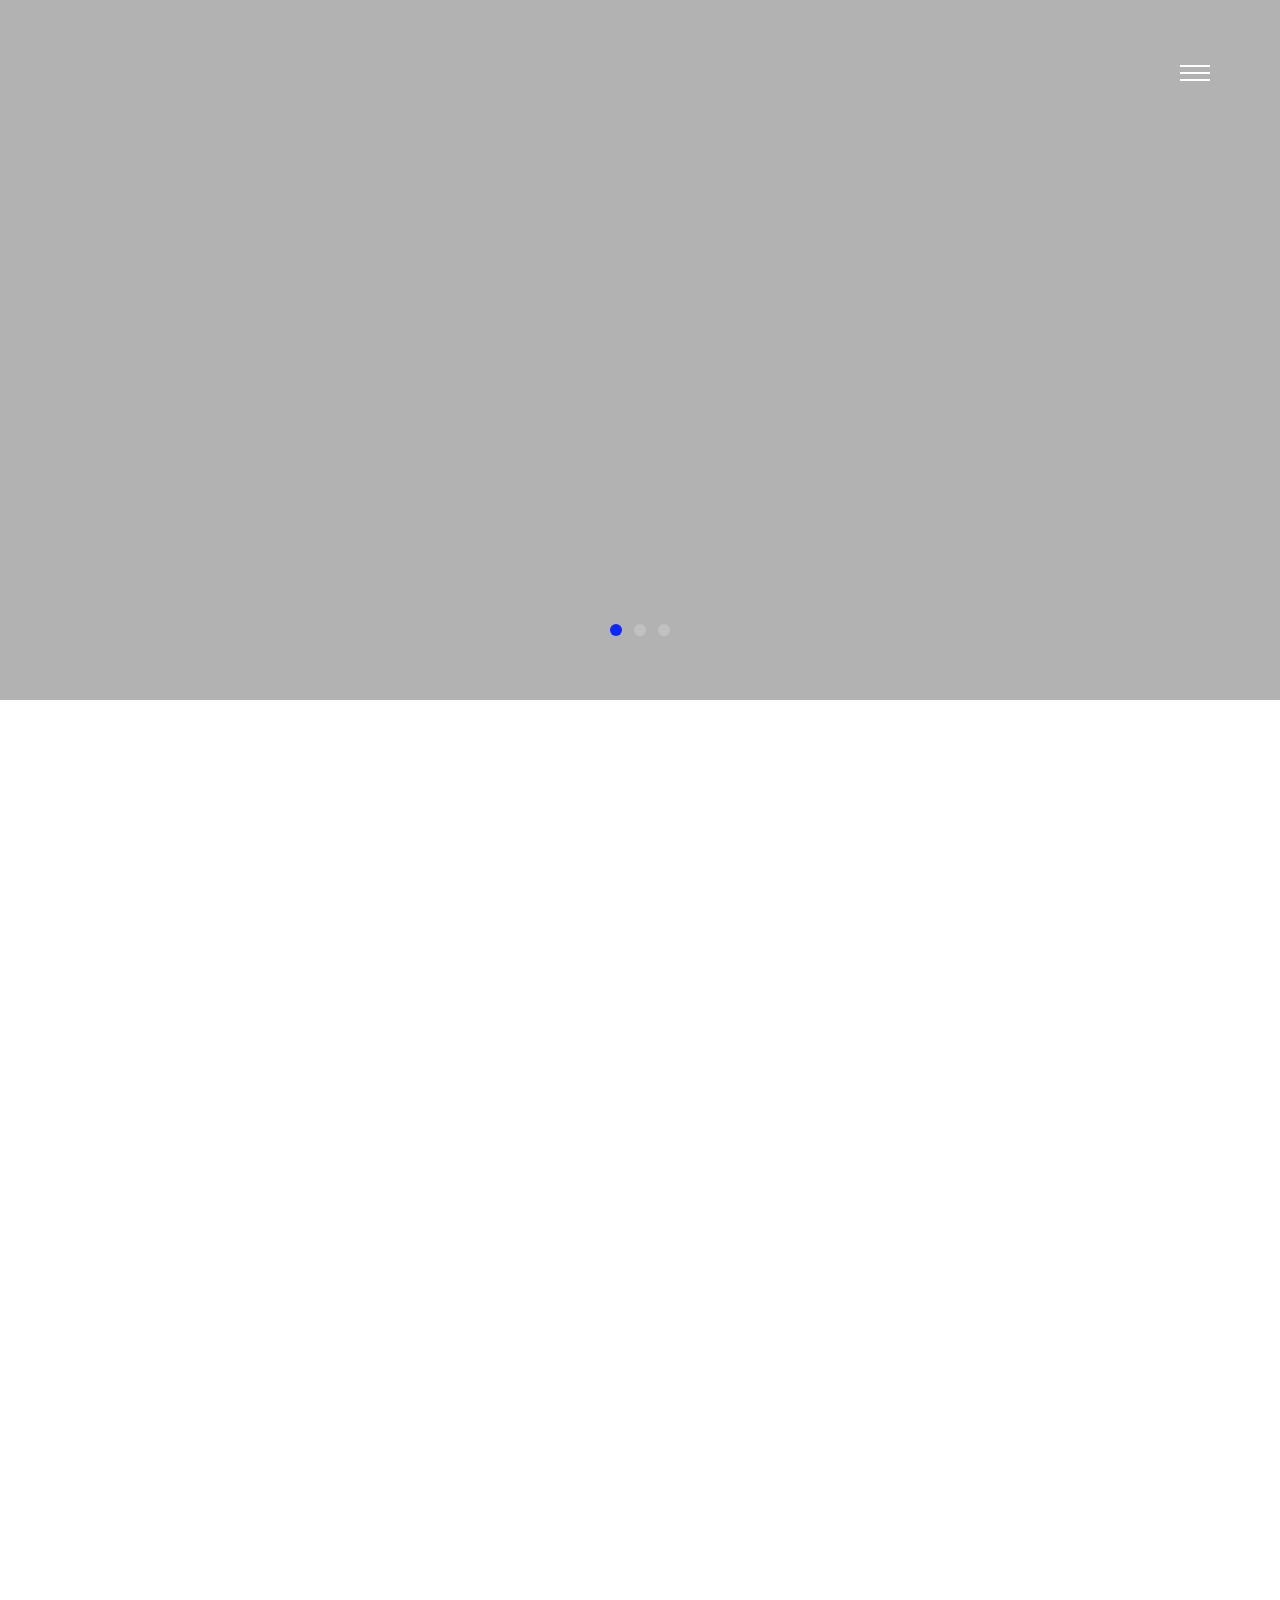
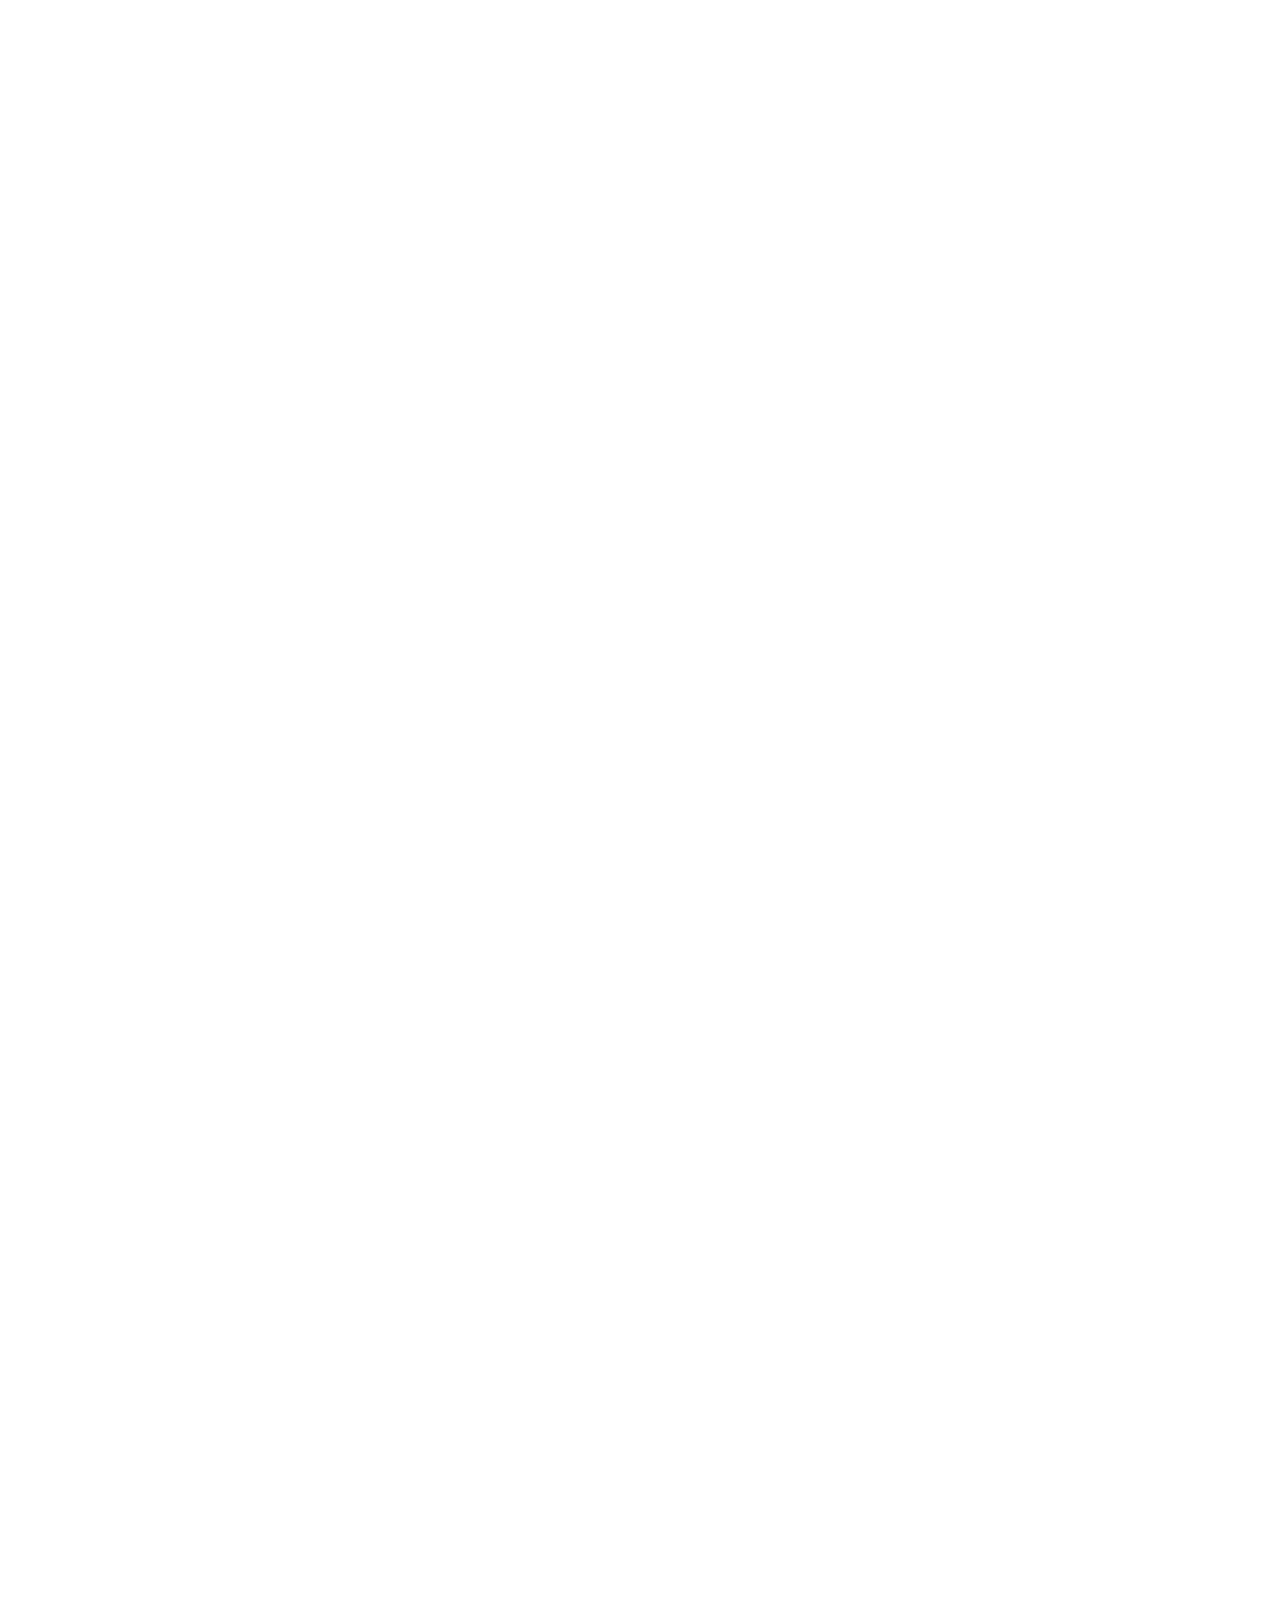
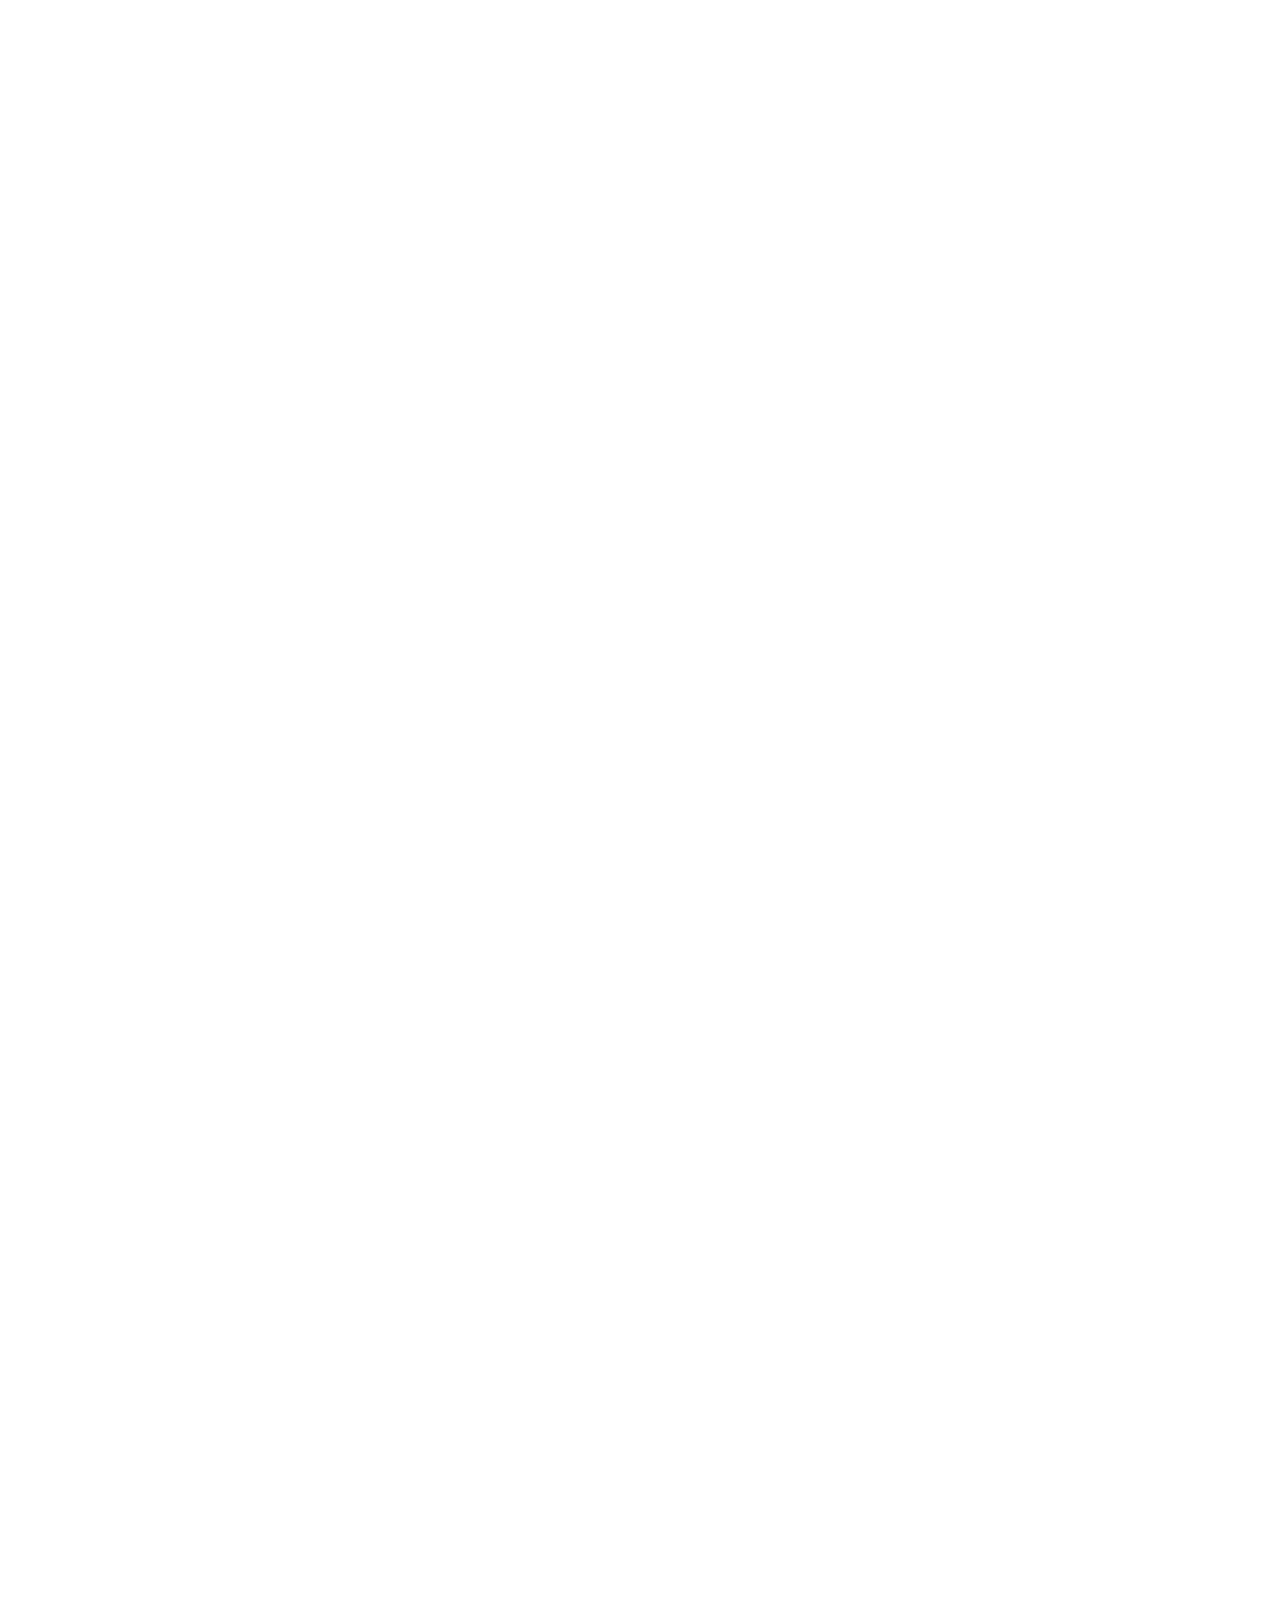
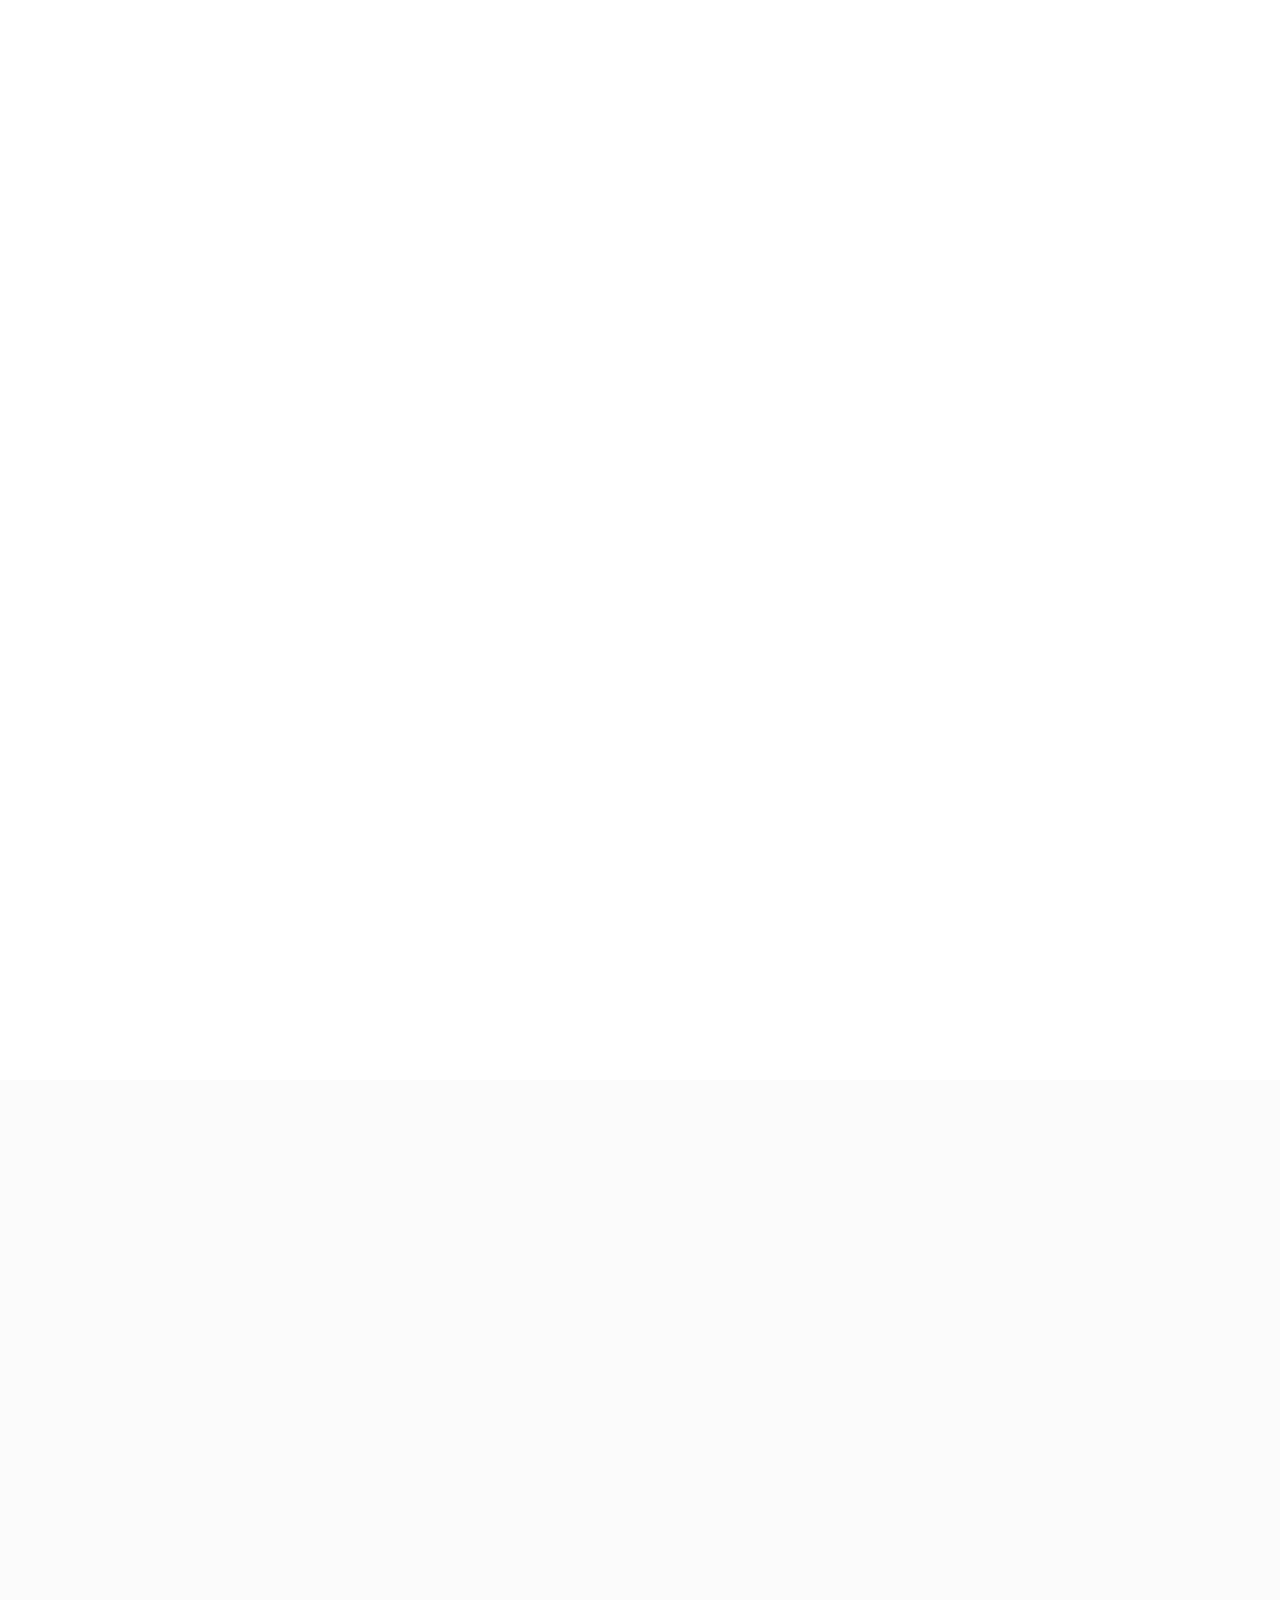
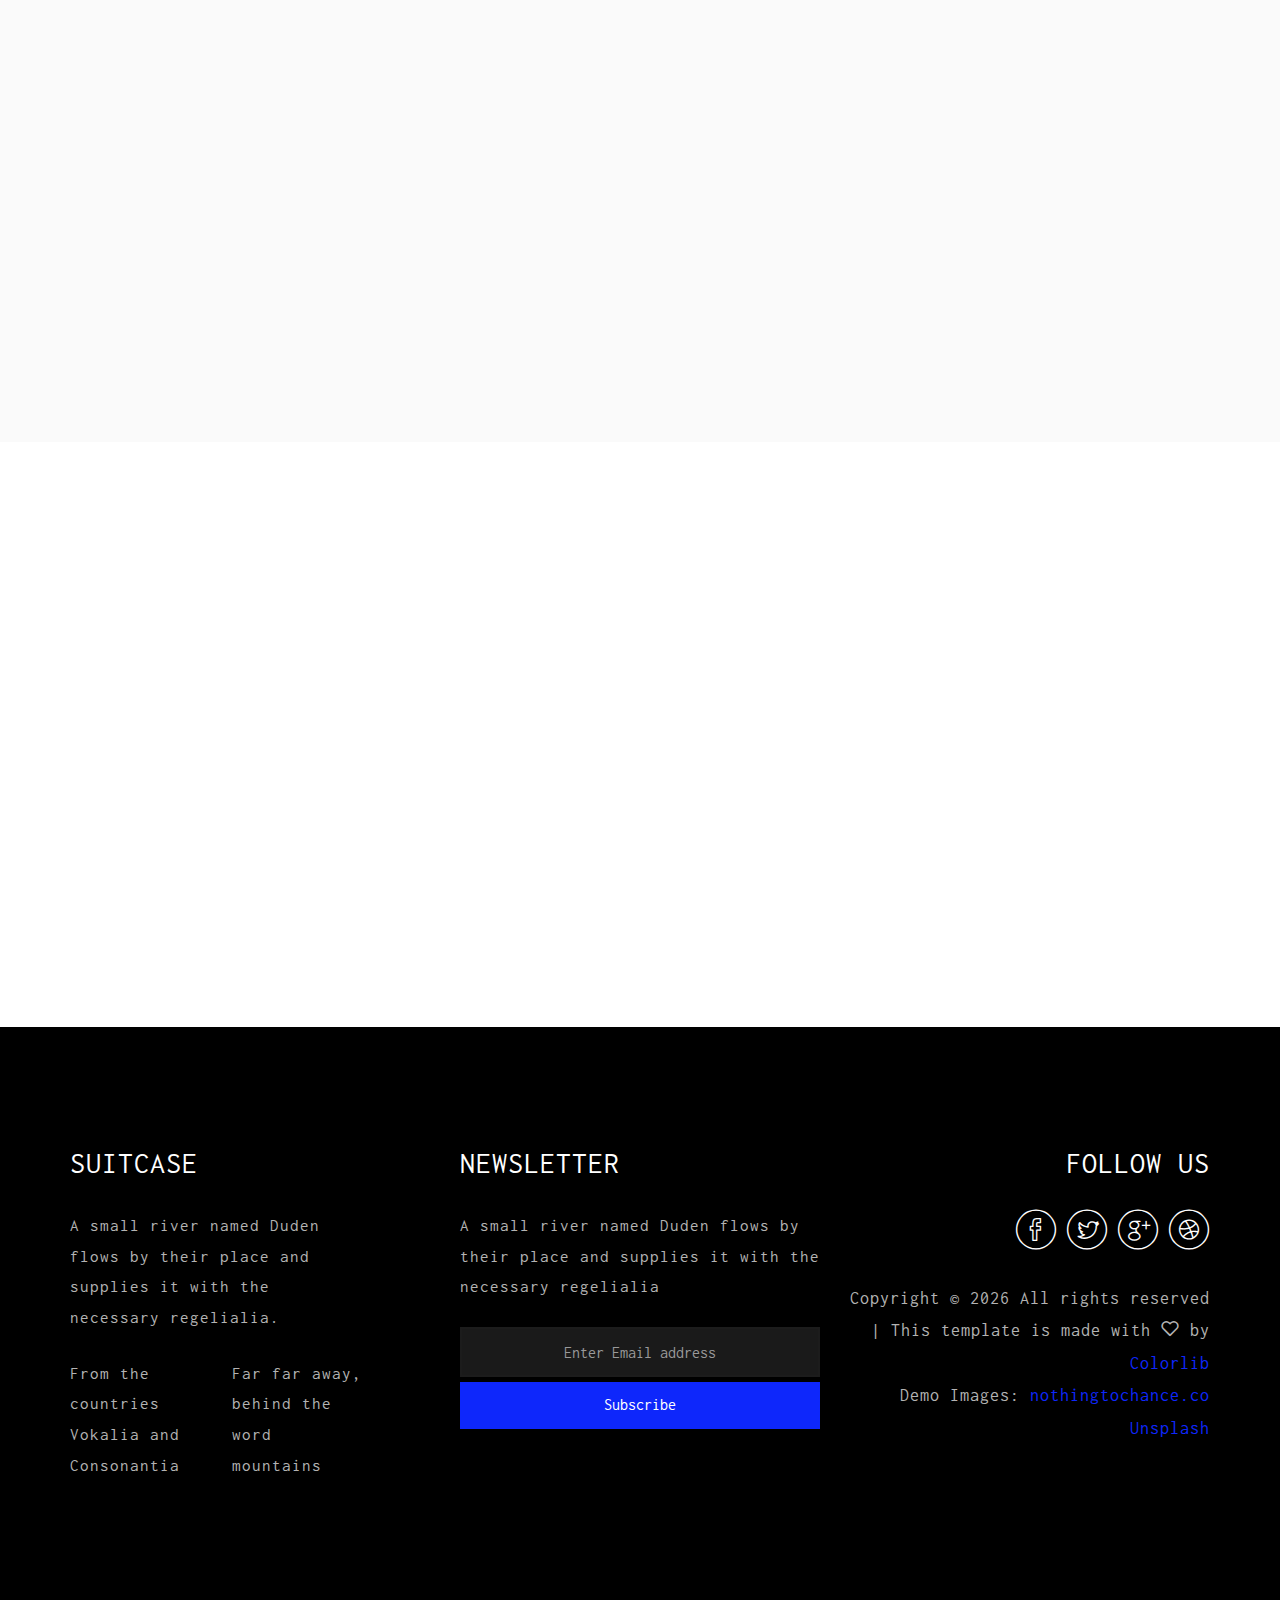
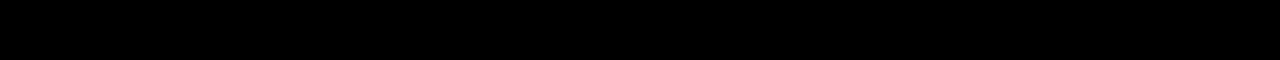
==== index.html @ 8793010b "Imagens" ====
<!DOCTYPE HTML>
<html>

<head>
    <meta charset="utf-8">
    <meta http-equiv="X-UA-Compatible" content="IE=edge">
    <title>vcpersike</title>
    <meta name="viewport" content="width=device-width, initial-scale=1">
    <meta name="description" content="" />
    <meta name="keywords" content="" />
    <meta name="author" content="" />

    <!-- Facebook and Twitter integration -->
    <meta property="og:title" content="" />
    <meta property="og:image" content="" />
    <meta property="og:url" content="" />
    <meta property="og:site_name" content="" />
    <meta property="og:description" content="" />
    <meta name="twitter:title" content="" />
    <meta name="twitter:image" content="" />
    <meta name="twitter:url" content="" />
    <meta name="twitter:card" content="" />

    <!-- Place favicon.ico and apple-touch-icon.png in the root directory -->
    <link rel="shortcut icon" href="favicon.ico">

    <link href="https://fonts.googleapis.com/css?family=Inconsolata:400,700" rel="stylesheet">

    <!-- Animate.css -->
    <link rel="stylesheet" href="css/animate.css">
    <!-- Icomoon Icon Fonts-->
    <link rel="stylesheet" href="css/icomoon.css">
    <!-- Bootstrap  -->
    <link rel="stylesheet" href="css/bootstrap.css">
    <!-- Flexslider  -->
    <link rel="stylesheet" href="css/flexslider.css">
    <!-- Flexslider  -->
    <link rel="stylesheet" href="css/flexslider.css">
    <!-- Owl Carousel -->
    <link rel="stylesheet" href="css/owl.carousel.min.css">
    <link rel="stylesheet" href="css/owl.theme.default.min.css">

    <link rel="stylesheet" href="css/style.css">


    <!-- Modernizr JS -->
    <script src="js/modernizr-2.6.2.min.js"></script>
    <!-- FOR IE9 below -->
    <!--[if lt IE 9]>
	<script src="js/respond.min.js"></script>
	<![endif]-->

</head>

<body>

    <nav id="colorlib-main-nav" role="navigation">
        <a href="#" class="js-colorlib-nav-toggle colorlib-nav-toggle active"><i></i></a>
        <div class="js-fullheight colorlib-table">
            <div class="colorlib-table-cell js-fullheight">
                <ul>
                    <li><a href="index.html">Home</a></li>
                    <li><a href="work.html">Trabalhos</a></li>
                    <li><a href="services.html">Serviços</a></li>
                    <li><a href="blog.html">Apresentações</a></li>
                    <li><a href="about.html">Sobre</a></li>
                    <li><a href="contact.html">Contato</a></li>
                </ul>
            </div>
        </div>
    </nav>

    <div id="colorlib-page">
        <header>
            <div class="container">
                <div class="row">
                    <div class="col-md-12">
                        <div class="colorlib-navbar-brand">
                            <a class="colorlib-logo" href="index.html"></a>
                        </div>
                        <a href="#" class="js-colorlib-nav-toggle colorlib-nav-toggle"><i></i></a>
                    </div>
                </div>
            </div>
        </header>
        <aside id="colorlib-hero">
            <div class="flexslider">
                <ul class="slides">
                    <li style="background-image: url(/vcpersike.github.io/images/IMG/gif001.gif);">
                        <div class="overlay"></div>
                        <div class="container">
                            <div class="row">
                                <div class="col-md-8 col-sm-12 col-md-offset-2 col-md-pull-2 slider-text">
                                    <div class="slider-text-inner">
                                        <h2>Bem-Vindos</h2>
                                        <h1>Minhas ideias e degustações da vida</h1>
                                        <p><a class="btn btn-primary btn-learn">Veja Aqui!</a></p>
                                    </div>
                                </div>
                            </div>
                        </div>
                    </li>
                    <li style="background-image: url(images/img_bg_2.jpg);">
                        <div class="overlay"></div>
                        <div class="container">
                            <div class="row">
                                <div class="col-md-8 col-sm-12 col-md-offset-2 col-md-pull-2 slider-text">
                                    <div class="slider-text-inner">
                                        <h2>Apresentações</h2>
                                        <h1>Projetos Pessoais &amp; e Cursos </h1>
                                        <p><a class="btn btn-primary btn-learn">Veja Aqui!</a></p>
                                    </div>
                                </div>
                            </div>
                        </div>
                    </li>
                    <li style="background-image: url(images/img_bg_3.jpg);">
                        <div class="overlay"></div>
                        <div class="container">
                            <div class="row">
                                <div class="col-md-8 col-sm-12 col-md-offset-2 col-md-pull-2 slider-text">
                                    <div class="slider-text-inner">
                                        <h2>Experiências Profissionais</h2>
                                        <h1>Currículo e Atividades Sociais</h1>
                                        <p><a class="btn btn-primary btn-learn">Veja Aqui!</a></p>
                                    </div>
                                </div>
                            </div>
                        </div>
                    </li>
                </ul>
            </div>
        </aside>
        <div id="colorlib-services">
            <div class="container">
                <div class="row">
                    <div class="col-md-8 col-md-offset-2 text-center animate-box intro-heading">
                        <h2>Lista de Projetos</h2>
                    </div>
                </div>
                <div class="row">
                    <div class="col-md-4 animate-box">
                        <div class="services">
                            <span class="icon"><i class="icon-pen3"></i></span>
                            <div class="desc">
                                <h3>Pokedex com Angular</h3>
                                <p>Desenvolvondo uma pokedex com angular</p>
                            </div>
                        </div>
                    </div>
                    <div class="col-md-4 animate-box">
                        <div class="services">
                            <span class="icon"><i class="icon-diamond"></i></span>
                            <div class="desc">
                                <h3>Web Development</h3>
                                <p>Separated they live in Bookmarksgrove right at the coast</p>
                            </div>
                        </div>
                    </div>
                    <div class="col-md-4 animate-box">
                        <div class="services">
                            <span class="icon"><i class="icon-paperplane"></i></span>
                            <div class="desc">
                                <h3>Help &amp; Support</h3>
                                <p>Separated they live in Bookmarksgrove right at the coast</p>
                            </div>
                        </div>
                    </div>
                </div>
                <div class="row">
                    <div class="col-md-4 animate-box">
                        <div class="services">
                            <span class="icon"><i class="icon-params"></i></span>
                            <div class="desc">
                                <h3>Marketing</h3>
                                <p>Separated they live in Bookmarksgrove right at the coast</p>
                            </div>
                        </div>
                    </div>
                    <div class="col-md-4 animate-box">
                        <div class="services">
                            <span class="icon"><i class="icon-photo"></i></span>
                            <div class="desc">
                                <h3>Digital Marketing</h3>
                                <p>Separated they live in Bookmarksgrove right at the coast</p>
                            </div>
                        </div>
                    </div>
                    <div class="col-md-4 animate-box">
                        <div class="services">
                            <span class="icon"><i class="icon-bulb"></i></span>
                            <div class="desc">
                                <h3>Web Strategy</h3>
                                <p>Separated they live in Bookmarksgrove right at the coast</p>
                            </div>
                        </div>
                    </div>
                </div>
            </div>
        </div>
        <div id="colorlib-work">
            <div class="container-fluid">
                <div class="row">
                    <div class="col-md-8 col-md-offset-2 text-center animate-box intro-heading">
                        <h2>Our Works</h2>
                    </div>
                </div>
                <div class="row">
                    <div class="col-md-6 animate-box text-center">
                        <a href="work-single.html" class="work-img" style="background-image: url(images/work-1.jpg);">
                            <div class="overlay"></div>
                            <div class="desc">
                                <span class="icon"><i class="icon-heart-outline"></i></span>
                                <p class="tag"><span>Illustration</span>, <span>Logo</span></p>
                                <h3>Work 01</h3>
                                <span class="read-more">Read more <i class="icon-arrow-right3"></i></span>
                            </div>
                        </a>
                    </div>
                    <div class="col-md-6 animate-box text-center">
                        <a href="work-single.html" class="work-img" style="background-image: url(images/work-2.jpg);">
                            <div class="overlay"></div>
                            <div class="desc">
                                <span class="icon"><i class="icon-heart-outline"></i></span>
                                <p class="tag"><span>Web Design</span>, <span>UI</span></p>
                                <h3>Work 02</h3>
                                <span class="read-more">Read more <i class="icon-arrow-right3"></i></span>
                            </div>
                        </a>
                    </div>
                    <div class="col-md-6 animate-box text-center">
                        <a href="#" class="work-img" style="background-image: url(images/work-3.jpg);">
                            <div class="overlay"></div>
                            <div class="desc">
                                <span class="icon"><i class="icon-heart-outline"></i></span>
                                <p class="tag"><span>Logo</span>, <span>Illustration</span></p>
                                <h3>Work 03</h3>
                                <span class="read-more">Read more <i class="icon-arrow-right3"></i></span>
                            </div>
                        </a>
                    </div>
                    <div class="col-md-6 animate-box text-center">
                        <a href="work-single.html" class="work-img" style="background-image: url(images/work-4.jpg);">
                            <div class="overlay"></div>
                            <div class="desc">
                                <span class="icon"><i class="icon-heart-outline"></i></span>
                                <p class="tag"><span>Apps</span>, <span>Brand Identity</span></p>
                                <h3>Work 04</h3>
                                <span class="read-more">Read more <i class="icon-arrow-right3"></i></span>
                            </div>
                        </a>
                    </div>
                    <div class="col-md-6 animate-box text-center">
                        <a href="work-single.html" class="work-img" style="background-image: url(images/work-5.jpg);">
                            <div class="overlay"></div>
                            <div class="desc">
                                <span class="icon"><i class="icon-heart-outline"></i></span>
                                <p class="tag"><span>Brand Identity</span>, <span>Logo</span></p>
                                <h3>Work 05</h3>
                                <span class="read-more">Read more <i class="icon-arrow-right3"></i></span>
                            </div>
                        </a>
                    </div>
                    <div class="col-md-6 animate-box text-center">
                        <a href="work-single.html" class="work-img" style="background-image: url(images/work-6.jpg);">
                            <div class="overlay"></div>
                            <div class="desc">
                                <span class="icon"><i class="icon-heart-outline"></i></span>
                                <p class="tag"><span>Brand Identity</span>, <span>Logo</span></p>
                                <h3>Work 06</h3>
                                <span class="read-more">Read more <i class="icon-arrow-right3"></i></span>
                            </div>
                        </a>
                    </div>
                </div>
            </div>
        </div>
        <div id="colorlib-blog">
            <div class="container-fluid">
                <div class="row">
                    <div class="col-md-8 col-md-offset-2 text-center animate-box intro-heading">
                        <h2>Blog</h2>
                    </div>
                </div>
                <div class="row">
                    <div class="blog-flex">
                        <a href="#" class="one-forth blog-img animate-box" style="background-image: url(images/blog-1.jpg);">
                        </a>
                        <div class="three-forth">
                            <div class="row">
                                <div class="col-md-6">
                                    <a href="#" class="f-blog animate-box">
                                        <p class="meta"><span>Brand Content</span> | <span>26 January 2017</span></p>
                                        <h3>A small river named Duden flows by their place</h3>
                                        <p class="read-more">Read more <i class="icon-arrow-right3"></i></p>
                                    </a>
                                    <a href="#" class="f-blog animate-box">
                                        <p class="meta"><span>Brand Content</span> | <span>26 January 2017</span></p>
                                        <h3>The Big Oxmox advised her not to do so, because there were thousands</h3>
                                        <p class="read-more">Read more <i class="icon-arrow-right3"></i></p>
                                    </a>
                                </div>
                                <div class="col-md-6">
                                    <a href="#" class="f-blog animate-box">
                                        <p class="meta"><span>Brand Content</span> | <span>26 January 2017</span></p>
                                        <h3>Bookmarksgrove even the all-powerful Pointing</h3>
                                        <p class="read-more">Read more <i class="icon-arrow-right3"></i></p>
                                    </a>
                                    <a href="#" class="f-blog animate-box">
                                        <p class="meta"><span>Brand Content</span> | <span>26 January 2017</span></p>
                                        <h3>Even the all-powerful Pointing has no control about the blind texts</h3>
                                        <p class="read-more">Read more <i class="icon-arrow-right3"></i></p>
                                    </a>
                                </div>
                            </div>
                        </div>
                    </div>
                </div>
            </div>
        </div>

        <div id="colorlib-counter" class="colorlib-counters">
            <div class="container">
                <div class="row">
                    <div class="col-md-8 col-md-offset-2 text-center animate-box intro-heading">
                        <h2>Fun Facts</h2>
                        <p>A small river named Duden flows by their place and supplies it with the necessary regelialia. It is a paradisematic country, in which roasted parts of sentences fly into your mouth.</p>
                    </div>
                </div>
                <div class="row animate-box">
                    <div class="col-md-10 col-md-offset-1">
                        <div class="row">
                            <div class="col-md-4 text-center">
                                <span class="colorlib-counter js-counter" data-from="0" data-to="456" data-speed="5000" data-refresh-interval="50"></span>
                                <span class="colorlib-counter-label">Coffee</span>
                            </div>
                            <div class="col-md-4 text-center">
                                <span class="colorlib-counter js-counter" data-from="0" data-to="899" data-speed="5000" data-refresh-interval="50"></span>
                                <span class="colorlib-counter-label">Done Projects</span>
                            </div>
                            <div class="col-md-4 text-center">
                                <span class="colorlib-counter js-counter" data-from="0" data-to="2000" data-speed="5000" data-refresh-interval="50"></span>
                                <span class="colorlib-counter-label">Subscribers</span>
                            </div>
                        </div>
                    </div>
                </div>
            </div>
        </div>

        <div id="colorlib-testimony" class="colorlib-light-grey">
            <div class="container">
                <div class="row">
                    <div class="col-md-8 col-md-offset-2 text-center animate-box intro-heading">
                        <h2>Our Client Says:</h2>
                    </div>
                </div>
                <div class="row">
                    <div class="col-md-12">
                        <div class="row animate-box">
                            <div class="owl-carousel1">
                                <div class="item">
                                    <div class="testimony-slide text-center active">
                                        <figure>
                                            <img src="images/person1.jpg" alt="user">
                                        </figure>
                                        <blockquote>
                                            <p><i class="icon-quotes-left"></i> Far far away, behind the word mountains, far from the countries Vokalia and Consonantia, there live the blind texts. Separated they live in Bookmarksgrove right at the coast
                                                of the Semantics, a large language ocean.</p>
                                            <span>Andrew Field, Blogger</span>
                                        </blockquote>
                                    </div>
                                </div>
                                <div class="item">
                                    <div class="testimony-slide text-center active">
                                        <figure>
                                            <img src="images/person2.jpg" alt="user">
                                        </figure>
                                        <blockquote>
                                            <p><i class="icon-quotes-left"></i> Separated they live in Bookmarksgrove right at the coast of the Semantics, a large language ocean.</p>
                                            <span>Mark Bubble, Web Designer</span>
                                        </blockquote>
                                    </div>
                                </div>
                                <div class="item">
                                    <div class="testimony-slide text-center active">
                                        <figure>
                                            <img src="images/person3.jpg" alt="user">
                                        </figure>
                                        <blockquote>
                                            <p><i class="icon-quotes-left"></i> Far from the countries Vokalia and Consonantia, there live the blind texts. Separated they live in Bookmarksgrove right at the coast of the Semantics, a large language ocean.
                                            </p>
                                            <span>Adam Smith, Guest</span>
                                        </blockquote>
                                    </div>
                                </div>
                            </div>
                        </div>
                    </div>
                </div>
            </div>
        </div>

        <div id="colorlib-hire">
            <div class="container">
                <div class="row">
                    <div class="col-md-10 col-md-offset-1 col-md-pull-1 animate-box">
                        <h2 class="heading">Are you looking for a web designer?</h2>
                        <p><a href="#" class="btn btn-primary btn-lg">Available for Hire!</a></p>
                    </div>
                </div>
            </div>
        </div>

        <footer>
            <div id="footer">
                <div class="container">
                    <div class="row">
                        <div class="col-md-4 col-pb-sm">
                            <div class="row">
                                <div class="col-md-10">
                                    <h2>Suitcase</h2>
                                    <p>A small river named Duden flows by their place and supplies it with the necessary regelialia.
                                    </p>
                                    <div class="row">
                                        <div class="col-md-6">
                                            <p>From the countries Vokalia and Consonantia</p>
                                        </div>
                                        <div class="col-md-6">
                                            <p>Far far away, behind the word mountains</p>
                                        </div>
                                    </div>
                                </div>
                            </div>
                        </div>
                        <div class="col-md-4 col-pb-sm">
                            <h2>Newsletter</h2>
                            <p>A small river named Duden flows by their place and supplies it with the necessary regelialia
                            </p>
                            <div class="subscribe text-center">
                                <div class="form-group">
                                    <input type="text" class="form-control text-center" placeholder="Enter Email address">
                                    <input type="submit" value="Subscribe" class="btn btn-primary btn-custom">
                                </div>
                            </div>
                        </div>
                        <div class="col-md-4 col-pb-sm right-display">
                            <h2>Follow Us</h2>
                            <p class="colorlib-social-icons colorlib-social-icons2">
                                <a href="#"><i class="icon-facebook4"></i></a>
                                <a href="#"><i class="icon-twitter3"></i></a>
                                <a href="#"><i class="icon-googleplus"></i></a>
                                <a href="#"><i class="icon-dribbble2"></i></a>
                            </p>
                            <p>
                                <span class="block">
									<!-- Link back to Colorlib can't be removed. Template is licensed under CC BY 3.0. -->
									Copyright &copy;
									<script>document.write(new Date().getFullYear());</script> All rights reserved |
									This template is made with <i class="icon-heart2" aria-hidden="true"></i> by <a
										href="https://colorlib.com" target="_blank">Colorlib</a>
									<!-- Link back to Colorlib can't be removed. Template is licensed under CC BY 3.0. --><br>
								</span>
                                <span class="block">Demo Images: <a href="http://nothingtochance.co/"
										target="_blank">nothingtochance.co</a> <a href="http://unsplash.co/"
										target="_blank">Unsplash</a></span>
                            </p>
                        </div>
                    </div>
                </div>
            </div>
        </footer>

    </div>

    <!-- jQuery -->
    <script src="js/jquery.min.js"></script>
    <!-- jQuery Easing -->
    <script src="js/jquery.easing.1.3.js"></script>
    <!-- Bootstrap -->
    <script src="js/bootstrap.min.js"></script>
    <!-- Waypoints -->
    <script src="js/jquery.waypoints.min.js"></script>
    <!-- Flexslider -->
    <script src="js/jquery.flexslider-min.js"></script>
    <!-- Counters -->
    <script src="js/jquery.countTo.js"></script>
    <!-- Owl Carousel -->
    <script src="js/owl.carousel.min.js"></script>

    <!-- Main JS (Do not remove) -->
    <script src="js/main.js"></script>

</body>

</html>
---- css/icomoon.css ----
@font-face {
  font-family: 'icomoon';
  src:  url('fonts/icomoon.eot?tmere9');
  src:  url('fonts/icomoon.eot?tmere9#iefix') format('embedded-opentype'),
    url('fonts/icomoon.ttf?tmere9') format('truetype'),
    url('fonts/icomoon.woff?tmere9') format('woff'),
    url('fonts/icomoon.svg?tmere9#icomoon') format('svg');
  font-weight: normal;
  font-style: normal;
}

[class^="icon-"], [class*=" icon-"] {
  /* use !important to prevent issues with browser extensions that change fonts */
  font-family: 'icomoon' !important;
  speak: none;
  font-style: normal;
  font-weight: normal;
  font-variant: normal;
  text-transform: none;
  line-height: 1;

  /* Better Font Rendering =========== */
  -webkit-font-smoothing: antialiased;
  -moz-osx-font-smoothing: grayscale;
}

.icon-activity:before {
  content: "\e900";
}
.icon-airplay:before {
  content: "\e901";
}
.icon-alert-circle:before {
  content: "\e902";
}
.icon-alert-octagon:before {
  content: "\e903";
}
.icon-alert-triangle:before {
  content: "\e904";
}
.icon-align-center:before {
  content: "\e905";
}
.icon-align-justify:before {
  content: "\e906";
}
.icon-align-left:before {
  content: "\e907";
}
.icon-align-right:before {
  content: "\e908";
}
.icon-anchor:before {
  content: "\e909";
}
.icon-aperture:before {
  content: "\e90a";
}
.icon-arrow-down3:before {
  content: "\e90b";
}
.icon-arrow-down-circle:before {
  content: "\e90c";
}
.icon-arrow-down-left3:before {
  content: "\e90d";
}
.icon-arrow-down-right3:before {
  content: "\e90e";
}
.icon-arrow-left3:before {
  content: "\e90f";
}
.icon-arrow-left-circle:before {
  content: "\e910";
}
.icon-arrow-right3:before {
  content: "\e911";
}
.icon-arrow-right-circle:before {
  content: "\e912";
}
.icon-arrow-up3:before {
  content: "\e913";
}
.icon-arrow-up-circle:before {
  content: "\e914";
}
.icon-arrow-up-left3:before {
  content: "\e915";
}
.icon-arrow-up-right3:before {
  content: "\e916";
}
.icon-at-sign:before {
  content: "\e917";
}
.icon-award:before {
  content: "\e918";
}
.icon-bar-chart:before {
  content: "\e919";
}
.icon-bar-chart-2:before {
  content: "\e91a";
}
.icon-battery:before {
  content: "\e91b";
}
.icon-battery-charging:before {
  content: "\e91c";
}
.icon-bell2:before {
  content: "\e91d";
}
.icon-bell-off:before {
  content: "\e91e";
}
.icon-bluetooth:before {
  content: "\e91f";
}
.icon-bold2:before {
  content: "\e920";
}
.icon-book2:before {
  content: "\e921";
}
.icon-book-open:before {
  content: "\e922";
}
.icon-bookmark2:before {
  content: "\e923";
}
.icon-box:before {
  content: "\e924";
}
.icon-briefcase2:before {
  content: "\e925";
}
.icon-calendar2:before {
  content: "\e926";
}
.icon-camera2:before {
  content: "\e927";
}
.icon-camera-off:before {
  content: "\e928";
}
.icon-cast:before {
  content: "\e929";
}
.icon-check:before {
  content: "\e92a";
}
.icon-check-circle:before {
  content: "\e92b";
}
.icon-check-square:before {
  content: "\e92c";
}
.icon-chevron-down:before {
  content: "\e92d";
}
.icon-chevron-left:before {
  content: "\e92e";
}
.icon-chevron-right:before {
  content: "\e92f";
}
.icon-chevron-up:before {
  content: "\e930";
}
.icon-chevrons-down:before {
  content: "\e931";
}
.icon-chevrons-left:before {
  content: "\e932";
}
.icon-chevrons-right:before {
  content: "\e933";
}
.icon-chevrons-up:before {
  content: "\e934";
}
.icon-chrome2:before {
  content: "\e935";
}
.icon-circle:before {
  content: "\e936";
}
.icon-clipboard2:before {
  content: "\e937";
}
.icon-clock3:before {
  content: "\e938";
}
.icon-cloud2:before {
  content: "\e939";
}
.icon-cloud-drizzle:before {
  content: "\e93a";
}
.icon-cloud-lightning:before {
  content: "\e93b";
}
.icon-cloud-off:before {
  content: "\e93c";
}
.icon-cloud-rain:before {
  content: "\e93d";
}
.icon-cloud-snow:before {
  content: "\e93e";
}
.icon-code:before {
  content: "\e93f";
}
.icon-codepen2:before {
  content: "\e940";
}
.icon-command2:before {
  content: "\e941";
}
.icon-compass3:before {
  content: "\e942";
}
.icon-copy2:before {
  content: "\e943";
}
.icon-corner-down-left:before {
  content: "\e944";
}
.icon-corner-down-right:before {
  content: "\e945";
}
.icon-corner-left-down:before {
  content: "\e946";
}
.icon-corner-left-up:before {
  content: "\e947";
}
.icon-corner-right-down:before {
  content: "\e948";
}
.icon-corner-right-up:before {
  content: "\e949";
}
.icon-corner-up-left:before {
  content: "\e94a";
}
.icon-corner-up-right:before {
  content: "\e94b";
}
.icon-cpu:before {
  content: "\e94c";
}
.icon-credit-card2:before {
  content: "\e94d";
}
.icon-crop2:before {
  content: "\e94e";
}
.icon-crosshair:before {
  content: "\e94f";
}
.icon-database2:before {
  content: "\e950";
}
.icon-delete:before {
  content: "\e951";
}
.icon-disc:before {
  content: "\e952";
}
.icon-dollar-sign:before {
  content: "\e953";
}
.icon-download4:before {
  content: "\e954";
}
.icon-download-cloud:before {
  content: "\e955";
}
.icon-droplet2:before {
  content: "\e956";
}
.icon-edit:before {
  content: "\e957";
}
.icon-edit-2:before {
  content: "\e958";
}
.icon-edit-3:before {
  content: "\e959";
}
.icon-external-link:before {
  content: "\e95a";
}
.icon-eye2:before {
  content: "\e95b";
}
.icon-eye-off:before {
  content: "\e95c";
}
.icon-facebook3:before {
  content: "\e95d";
}
.icon-fast-forward:before {
  content: "\e95e";
}
.icon-feather:before {
  content: "\e95f";
}
.icon-file:before {
  content: "\e960";
}
.icon-file-minus:before {
  content: "\e961";
}
.icon-file-plus:before {
  content: "\e962";
}
.icon-file-text3:before {
  content: "\e963";
}
.icon-film2:before {
  content: "\e964";
}
.icon-filter2:before {
  content: "\e965";
}
.icon-flag2:before {
  content: "\e966";
}
.icon-folder2:before {
  content: "\e967";
}
.icon-folder-minus2:before {
  content: "\e968";
}
.icon-folder-plus2:before {
  content: "\e969";
}
.icon-git-branch:before {
  content: "\e96a";
}
.icon-git-commit:before {
  content: "\e96b";
}
.icon-git-merge:before {
  content: "\e96c";
}
.icon-git-pull-request:before {
  content: "\e96d";
}
.icon-github2:before {
  content: "\e96e";
}
.icon-gitlab:before {
  content: "\e96f";
}
.icon-globe:before {
  content: "\e970";
}
.icon-grid:before {
  content: "\e971";
}
.icon-hard-drive:before {
  content: "\e972";
}
.icon-hash:before {
  content: "\e973";
}
.icon-headphones2:before {
  content: "\e974";
}
.icon-heart2:before {
  content: "\e975";
}
.icon-help-circle:before {
  content: "\e976";
}
.icon-home4:before {
  content: "\e977";
}
.icon-image2:before {
  content: "\e978";
}
.icon-inbox:before {
  content: "\e979";
}
.icon-info2:before {
  content: "\e97a";
}
.icon-instagram2:before {
  content: "\e97b";
}
.icon-italic2:before {
  content: "\e97c";
}
.icon-layers:before {
  content: "\e97d";
}
.icon-layout:before {
  content: "\e97e";
}
.icon-life-buoy:before {
  content: "\e97f";
}
.icon-link2:before {
  content: "\e980";
}
.icon-link-2:before {
  content: "\e981";
}
.icon-linkedin3:before {
  content: "\e982";
}
.icon-list3:before {
  content: "\e983";
}
.icon-loader:before {
  content: "\e984";
}
.icon-lock2:before {
  content: "\e985";
}
.icon-log-in:before {
  content: "\e986";
}
.icon-log-out:before {
  content: "\e987";
}
.icon-mail5:before {
  content: "\e988";
}
.icon-map3:before {
  content: "\e989";
}
.icon-map-pin:before {
  content: "\e98a";
}
.icon-maximize:before {
  content: "\e98b";
}
.icon-maximize-2:before {
  content: "\e98c";
}
.icon-menu5:before {
  content: "\e98d";
}
.icon-message-circle:before {
  content: "\e98e";
}
.icon-message-square:before {
  content: "\e98f";
}
.icon-mic2:before {
  content: "\e990";
}
.icon-mic-off:before {
  content: "\e991";
}
.icon-minimize:before {
  content: "\e992";
}
.icon-minimize-2:before {
  content: "\e993";
}
.icon-minus2:before {
  content: "\e994";
}
.icon-minus-circle:before {
  content: "\e995";
}
.icon-minus-square:before {
  content: "\e996";
}
.icon-monitor:before {
  content: "\e997";
}
.icon-moon:before {
  content: "\e998";
}
.icon-more-horizontal:before {
  content: "\e999";
}
.icon-more-vertical:before {
  content: "\e99a";
}
.icon-move:before {
  content: "\e99b";
}
.icon-music2:before {
  content: "\e99c";
}
.icon-navigation:before {
  content: "\e99d";
}
.icon-navigation-2:before {
  content: "\e99e";
}
.icon-octagon:before {
  content: "\e99f";
}
.icon-package:before {
  content: "\e9a0";
}
.icon-paperclip:before {
  content: "\e9a1";
}
.icon-pause3:before {
  content: "\e9a2";
}
.icon-pause-circle:before {
  content: "\e9a3";
}
.icon-percent:before {
  content: "\e9a4";
}
.icon-phone2:before {
  content: "\e9a5";
}
.icon-phone-call:before {
  content: "\e9a6";
}
.icon-phone-forwarded:before {
  content: "\e9a7";
}
.icon-phone-incoming:before {
  content: "\e9a8";
}
.icon-phone-missed:before {
  content: "\e9a9";
}
.icon-phone-off:before {
  content: "\e9aa";
}
.icon-phone-outgoing:before {
  content: "\e9ab";
}
.icon-pie-chart2:before {
  content: "\e9ac";
}
.icon-play4:before {
  content: "\e9ad";
}
.icon-play-circle:before {
  content: "\e9ae";
}
.icon-plus2:before {
  content: "\e9af";
}
.icon-plus-circle:before {
  content: "\e9b0";
}
.icon-plus-square:before {
  content: "\e9b1";
}
.icon-pocket:before {
  content: "\e9b2";
}
.icon-power2:before {
  content: "\e9b3";
}
.icon-printer2:before {
  content: "\e9b4";
}
.icon-radio:before {
  content: "\e9b5";
}
.icon-refresh-ccw:before {
  content: "\e9b6";
}
.icon-refresh-cw:before {
  content: "\e9b7";
}
.icon-repeat:before {
  content: "\e9b8";
}
.icon-rewind:before {
  content: "\e9b9";
}
.icon-rotate-ccw:before {
  content: "\e9ba";
}
.icon-rotate-cw:before {
  content: "\e9bb";
}
.icon-rss3:before {
  content: "\e9bc";
}
.icon-save:before {
  content: "\e9bd";
}
.icon-scissors2:before {
  content: "\e9be";
}
.icon-search2:before {
  content: "\e9bf";
}
.icon-send:before {
  content: "\e9c0";
}
.icon-server:before {
  content: "\e9c1";
}
.icon-settings:before {
  content: "\e9c2";
}
.icon-share3:before {
  content: "\e9c3";
}
.icon-share-2:before {
  content: "\e9c4";
}
.icon-shield2:before {
  content: "\e9c5";
}
.icon-shield-off:before {
  content: "\e9c6";
}
.icon-shopping-bag:before {
  content: "\e9c7";
}
.icon-shopping-cart:before {
  content: "\e9c8";
}
.icon-shuffle2:before {
  content: "\e9c9";
}
.icon-sidebar:before {
  content: "\e9ca";
}
.icon-skip-back:before {
  content: "\e9cb";
}
.icon-skip-forward:before {
  content: "\e9cc";
}
.icon-slack:before {
  content: "\e9cd";
}
.icon-slash:before {
  content: "\e9ce";
}
.icon-sliders:before {
  content: "\e9cf";
}
.icon-smartphone:before {
  content: "\e9d0";
}
.icon-speaker:before {
  content: "\e9d1";
}
.icon-square:before {
  content: "\e9d2";
}
.icon-star:before {
  content: "\e9d3";
}
.icon-stop-circle:before {
  content: "\e9d4";
}
.icon-sun2:before {
  content: "\e9d5";
}
.icon-sunrise:before {
  content: "\e9d6";
}
.icon-sunset:before {
  content: "\e9d7";
}
.icon-tablet2:before {
  content: "\e9d8";
}
.icon-tag:before {
  content: "\e9d9";
}
.icon-target2:before {
  content: "\e9da";
}
.icon-terminal2:before {
  content: "\e9db";
}
.icon-thermometer:before {
  content: "\e9dc";
}
.icon-thumbs-down:before {
  content: "\e9dd";
}
.icon-thumbs-up:before {
  content: "\e9de";
}
.icon-toggle-left:before {
  content: "\e9df";
}
.icon-toggle-right:before {
  content: "\e9e0";
}
.icon-trash:before {
  content: "\e9e1";
}
.icon-trash-2:before {
  content: "\e9e2";
}
.icon-trending-down:before {
  content: "\e9e3";
}
.icon-trending-up:before {
  content: "\e9e4";
}
.icon-triangle:before {
  content: "\e9e5";
}
.icon-truck2:before {
  content: "\e9e6";
}
.icon-tv2:before {
  content: "\e9e7";
}
.icon-twitter2:before {
  content: "\e9e8";
}
.icon-type:before {
  content: "\e9e9";
}
.icon-umbrella:before {
  content: "\e9ea";
}
.icon-underline2:before {
  content: "\e9eb";
}
.icon-unlock:before {
  content: "\e9ec";
}
.icon-upload4:before {
  content: "\e9ed";
}
.icon-upload-cloud:before {
  content: "\e9ee";
}
.icon-user2:before {
  content: "\e9ef";
}
.icon-user-check2:before {
  content: "\e9f0";
}
.icon-user-minus2:before {
  content: "\e9f1";
}
.icon-user-plus2:before {
  content: "\e9f2";
}
.icon-user-x:before {
  content: "\e9f3";
}
.icon-users2:before {
  content: "\e9f4";
}
.icon-video:before {
  content: "\e9f5";
}
.icon-video-off:before {
  content: "\e9f6";
}
.icon-voicemail:before {
  content: "\e9f7";
}
.icon-volume:before {
  content: "\e9f8";
}
.icon-volume-1:before {
  content: "\e9f9";
}
.icon-volume-2:before {
  content: "\e9fa";
}
.icon-volume-x:before {
  content: "\e9fb";
}
.icon-watch:before {
  content: "\e9fc";
}
.icon-wifi:before {
  content: "\e9fd";
}
.icon-wifi-off:before {
  content: "\e9fe";
}
.icon-wind:before {
  content: "\e9ff";
}
.icon-x:before {
  content: "\ea00";
}
.icon-x-circle:before {
  content: "\ea01";
}
.icon-x-square:before {
  content: "\ea02";
}
.icon-zap:before {
  content: "\ea03";
}
.icon-zap-off:before {
  content: "\ea04";
}
.icon-zoom-in2:before {
  content: "\ea05";
}
.icon-zoom-out2:before {
  content: "\ea06";
}
.icon-times:before {
  content: "\ea07";
}
.icon-tick:before {
  content: "\ea08";
}
.icon-plus3:before {
  content: "\ea09";
}
.icon-minus3:before {
  content: "\ea0a";
}
.icon-equals:before {
  content: "\ea0b";
}
.icon-divide:before {
  content: "\ea0c";
}
.icon-chevron-right2:before {
  content: "\ea0d";
}
.icon-chevron-left2:before {
  content: "\ea0e";
}
.icon-arrow-right-thick:before {
  content: "\ea0f";
}
.icon-arrow-left-thick:before {
  content: "\ea10";
}
.icon-th-small:before {
  content: "\ea11";
}
.icon-th-menu:before {
  content: "\ea12";
}
.icon-th-list:before {
  content: "\ea13";
}
.icon-th-large:before {
  content: "\ea14";
}
.icon-home5:before {
  content: "\ea15";
}
.icon-arrow-forward:before {
  content: "\ea16";
}
.icon-arrow-back:before {
  content: "\ea17";
}
.icon-rss4:before {
  content: "\ea18";
}
.icon-location3:before {
  content: "\ea19";
}
.icon-link3:before {
  content: "\ea1a";
}
.icon-image3:before {
  content: "\ea1b";
}
.icon-arrow-up-thick:before {
  content: "\ea1c";
}
.icon-arrow-down-thick:before {
  content: "\ea1d";
}
.icon-starburst:before {
  content: "\ea1e";
}
.icon-starburst-outline:before {
  content: "\ea1f";
}
.icon-star2:before {
  content: "\ea20";
}
.icon-flow-children:before {
  content: "\ea21";
}
.icon-export:before {
  content: "\ea22";
}
.icon-delete2:before {
  content: "\ea23";
}
.icon-delete-outline:before {
  content: "\ea24";
}
.icon-cloud-storage:before {
  content: "\ea25";
}
.icon-wi-fi:before {
  content: "\ea26";
}
.icon-heart3:before {
  content: "\ea27";
}
.icon-flash:before {
  content: "\ea28";
}
.icon-cancel:before {
  content: "\ea29";
}
.icon-backspace:before {
  content: "\ea2a";
}
.icon-attachment2:before {
  content: "\ea2b";
}
.icon-arrow-move:before {
  content: "\ea2c";
}
.icon-warning2:before {
  content: "\ea2d";
}
.icon-user3:before {
  content: "\ea2e";
}
.icon-radar:before {
  content: "\ea2f";
}
.icon-lock-open:before {
  content: "\ea30";
}
.icon-lock-closed:before {
  content: "\ea31";
}
.icon-location-arrow:before {
  content: "\ea32";
}
.icon-info3:before {
  content: "\ea33";
}
.icon-user-delete:before {
  content: "\ea34";
}
.icon-user-add:before {
  content: "\ea35";
}
.icon-media-pause:before {
  content: "\ea36";
}
.icon-group:before {
  content: "\ea37";
}
.icon-chart-pie:before {
  content: "\ea38";
}
.icon-chart-line:before {
  content: "\ea39";
}
.icon-chart-bar:before {
  content: "\ea3a";
}
.icon-chart-area:before {
  content: "\ea3b";
}
.icon-video2:before {
  content: "\ea3c";
}
.icon-point-of-interest:before {
  content: "\ea3d";
}
.icon-infinity:before {
  content: "\ea3e";
}
.icon-globe2:before {
  content: "\ea3f";
}
.icon-eye3:before {
  content: "\ea40";
}
.icon-cog2:before {
  content: "\ea41";
}
.icon-camera3:before {
  content: "\ea42";
}
.icon-upload5:before {
  content: "\ea43";
}
.icon-scissors3:before {
  content: "\ea44";
}
.icon-refresh:before {
  content: "\ea45";
}
.icon-pin:before {
  content: "\ea46";
}
.icon-key3:before {
  content: "\ea47";
}
.icon-info-large:before {
  content: "\ea48";
}
.icon-eject2:before {
  content: "\ea49";
}
.icon-download5:before {
  content: "\ea4a";
}
.icon-zoom:before {
  content: "\ea4b";
}
.icon-zoom-out3:before {
  content: "\ea4c";
}
.icon-zoom-in3:before {
  content: "\ea4d";
}
.icon-sort-numerically:before {
  content: "\ea4e";
}
.icon-sort-alphabetically:before {
  content: "\ea4f";
}
.icon-input-checked:before {
  content: "\ea50";
}
.icon-calender:before {
  content: "\ea51";
}
.icon-world:before {
  content: "\ea52";
}
.icon-notes:before {
  content: "\ea53";
}
.icon-code2:before {
  content: "\ea54";
}
.icon-arrow-sync:before {
  content: "\ea55";
}
.icon-arrow-shuffle:before {
  content: "\ea56";
}
.icon-arrow-repeat:before {
  content: "\ea57";
}
.icon-arrow-minimise:before {
  content: "\ea58";
}
.icon-arrow-maximise:before {
  content: "\ea59";
}
.icon-arrow-loop:before {
  content: "\ea5a";
}
.icon-anchor2:before {
  content: "\ea5b";
}
.icon-spanner:before {
  content: "\ea5c";
}
.icon-puzzle:before {
  content: "\ea5d";
}
.icon-power3:before {
  content: "\ea5e";
}
.icon-plane:before {
  content: "\ea5f";
}
.icon-pi:before {
  content: "\ea60";
}
.icon-phone3:before {
  content: "\ea61";
}
.icon-microphone:before {
  content: "\ea62";
}
.icon-media-rewind:before {
  content: "\ea63";
}
.icon-flag3:before {
  content: "\ea64";
}
.icon-adjust-brightness:before {
  content: "\ea65";
}
.icon-waves:before {
  content: "\ea66";
}
.icon-social-twitter:before {
  content: "\ea67";
}
.icon-social-facebook:before {
  content: "\ea68";
}
.icon-social-dribbble:before {
  content: "\ea69";
}
.icon-media-stop:before {
  content: "\ea6a";
}
.icon-media-record:before {
  content: "\ea6b";
}
.icon-media-play:before {
  content: "\ea6c";
}
.icon-media-fast-forward:before {
  content: "\ea6d";
}
.icon-media-eject:before {
  content: "\ea6e";
}
.icon-social-vimeo:before {
  content: "\ea6f";
}
.icon-social-tumbler:before {
  content: "\ea70";
}
.icon-social-skype:before {
  content: "\ea71";
}
.icon-social-pinterest:before {
  content: "\ea72";
}
.icon-social-linkedin:before {
  content: "\ea73";
}
.icon-social-last-fm:before {
  content: "\ea74";
}
.icon-social-github:before {
  content: "\ea75";
}
.icon-social-flickr:before {
  content: "\ea76";
}
.icon-at:before {
  content: "\ea77";
}
.icon-times-outline:before {
  content: "\ea78";
}
.icon-plus-outline:before {
  content: "\ea79";
}
.icon-minus-outline:before {
  content: "\ea7a";
}
.icon-tick-outline:before {
  content: "\ea7b";
}
.icon-th-large-outline:before {
  content: "\ea7c";
}
.icon-equals-outline:before {
  content: "\ea7d";
}
.icon-divide-outline:before {
  content: "\ea7e";
}
.icon-chevron-right-outline:before {
  content: "\ea7f";
}
.icon-chevron-left-outline:before {
  content: "\ea80";
}
.icon-arrow-right-outline:before {
  content: "\ea81";
}
.icon-arrow-left-outline:before {
  content: "\ea82";
}
.icon-th-small-outline:before {
  content: "\ea83";
}
.icon-th-menu-outline:before {
  content: "\ea84";
}
.icon-th-list-outline:before {
  content: "\ea85";
}
.icon-news:before {
  content: "\ea86";
}
.icon-home-outline:before {
  content: "\ea87";
}
.icon-arrow-up-outline:before {
  content: "\ea88";
}
.icon-arrow-forward-outline:before {
  content: "\ea89";
}
.icon-arrow-down-outline:before {
  content: "\ea8a";
}
.icon-arrow-back-outline:before {
  content: "\ea8b";
}
.icon-trash2:before {
  content: "\ea8c";
}
.icon-rss-outline:before {
  content: "\ea8d";
}
.icon-message:before {
  content: "\ea8e";
}
.icon-location-outline:before {
  content: "\ea8f";
}
.icon-link-outline:before {
  content: "\ea90";
}
.icon-image-outline:before {
  content: "\ea91";
}
.icon-export-outline:before {
  content: "\ea92";
}
.icon-cross2:before {
  content: "\ea93";
}
.icon-wi-fi-outline:before {
  content: "\ea94";
}
.icon-star-outline:before {
  content: "\ea95";
}
.icon-media-pause-outline:before {
  content: "\ea96";
}
.icon-mail6:before {
  content: "\ea97";
}
.icon-heart-outline:before {
  content: "\ea98";
}
.icon-flash-outline:before {
  content: "\ea99";
}
.icon-cancel-outline:before {
  content: "\ea9a";
}
.icon-beaker:before {
  content: "\ea9b";
}
.icon-arrow-move-outline:before {
  content: "\ea9c";
}
.icon-watch2:before {
  content: "\ea9d";
}
.icon-warning-outline:before {
  content: "\ea9e";
}
.icon-time:before {
  content: "\ea9f";
}
.icon-radar-outline:before {
  content: "\eaa0";
}
.icon-lock-open-outline:before {
  content: "\eaa1";
}
.icon-location-arrow-outline:before {
  content: "\eaa2";
}
.icon-info-outline:before {
  content: "\eaa3";
}
.icon-backspace-outline:before {
  content: "\eaa4";
}
.icon-attachment-outline:before {
  content: "\eaa5";
}
.icon-user-outline:before {
  content: "\eaa6";
}
.icon-user-delete-outline:before {
  content: "\eaa7";
}
.icon-user-add-outline:before {
  content: "\eaa8";
}
.icon-lock-closed-outline:before {
  content: "\eaa9";
}
.icon-group-outline:before {
  content: "\eaaa";
}
.icon-chart-pie-outline:before {
  content: "\eaab";
}
.icon-chart-line-outline:before {
  content: "\eaac";
}
.icon-chart-bar-outline:before {
  content: "\eaad";
}
.icon-chart-area-outline:before {
  content: "\eaae";
}
.icon-video-outline:before {
  content: "\eaaf";
}
.icon-point-of-interest-outline:before {
  content: "\eab0";
}
.icon-map4:before {
  content: "\eab1";
}
.icon-key-outline:before {
  content: "\eab2";
}
.icon-infinity-outline:before {
  content: "\eab3";
}
.icon-globe-outline:before {
  content: "\eab4";
}
.icon-eye-outline:before {
  content: "\eab5";
}
.icon-cog-outline:before {
  content: "\eab6";
}
.icon-camera-outline:before {
  content: "\eab7";
}
.icon-upload-outline:before {
  content: "\eab8";
}
.icon-support:before {
  content: "\eab9";
}
.icon-scissors-outline:before {
  content: "\eaba";
}
.icon-refresh-outline:before {
  content: "\eabb";
}
.icon-info-large-outline:before {
  content: "\eabc";
}
.icon-eject-outline:before {
  content: "\eabd";
}
.icon-download-outline:before {
  content: "\eabe";
}
.icon-battery-mid:before {
  content: "\eabf";
}
.icon-battery-low:before {
  content: "\eac0";
}
.icon-battery-high:before {
  content: "\eac1";
}
.icon-zoom-outline:before {
  content: "\eac2";
}
.icon-zoom-out-outline:before {
  content: "\eac3";
}
.icon-zoom-in-outline:before {
  content: "\eac4";
}
.icon-tag2:before {
  content: "\eac5";
}
.icon-tabs-outline:before {
  content: "\eac6";
}
.icon-pin-outline:before {
  content: "\eac7";
}
.icon-message-typing:before {
  content: "\eac8";
}
.icon-directions:before {
  content: "\eac9";
}
.icon-battery-full:before {
  content: "\eaca";
}
.icon-battery-charge:before {
  content: "\eacb";
}
.icon-pipette:before {
  content: "\eacc";
}
.icon-pencil3:before {
  content: "\eacd";
}
.icon-folder3:before {
  content: "\eace";
}
.icon-folder-delete:before {
  content: "\eacf";
}
.icon-folder-add:before {
  content: "\ead0";
}
.icon-edit2:before {
  content: "\ead1";
}
.icon-document:before {
  content: "\ead2";
}
.icon-document-delete:before {
  content: "\ead3";
}
.icon-document-add:before {
  content: "\ead4";
}
.icon-brush:before {
  content: "\ead5";
}
.icon-thumbs-up2:before {
  content: "\ead6";
}
.icon-thumbs-down2:before {
  content: "\ead7";
}
.icon-pen2:before {
  content: "\ead8";
}
.icon-sort-numerically-outline:before {
  content: "\ead9";
}
.icon-sort-alphabetically-outline:before {
  content: "\eada";
}
.icon-social-last-fm-circular:before {
  content: "\eadb";
}
.icon-social-github-circular:before {
  content: "\eadc";
}
.icon-compass4:before {
  content: "\eadd";
}
.icon-bookmark3:before {
  content: "\eade";
}
.icon-input-checked-outline:before {
  content: "\eadf";
}
.icon-code-outline:before {
  content: "\eae0";
}
.icon-calender-outline:before {
  content: "\eae1";
}
.icon-business-card:before {
  content: "\eae2";
}
.icon-arrow-up4:before {
  content: "\eae3";
}
.icon-arrow-sync-outline:before {
  content: "\eae4";
}
.icon-arrow-right4:before {
  content: "\eae5";
}
.icon-arrow-repeat-outline:before {
  content: "\eae6";
}
.icon-arrow-loop-outline:before {
  content: "\eae7";
}
.icon-arrow-left4:before {
  content: "\eae8";
}
.icon-flow-switch:before {
  content: "\eae9";
}
.icon-flow-parallel:before {
  content: "\eaea";
}
.icon-flow-merge:before {
  content: "\eaeb";
}
.icon-document-text:before {
  content: "\eaec";
}
.icon-clipboard3:before {
  content: "\eaed";
}
.icon-calculator2:before {
  content: "\eaee";
}
.icon-arrow-minimise-outline:before {
  content: "\eaef";
}
.icon-arrow-maximise-outline:before {
  content: "\eaf0";
}
.icon-arrow-down4:before {
  content: "\eaf1";
}
.icon-gift2:before {
  content: "\eaf2";
}
.icon-film3:before {
  content: "\eaf3";
}
.icon-database3:before {
  content: "\eaf4";
}
.icon-bell3:before {
  content: "\eaf5";
}
.icon-anchor-outline:before {
  content: "\eaf6";
}
.icon-adjust-contrast:before {
  content: "\eaf7";
}
.icon-world-outline:before {
  content: "\eaf8";
}
.icon-shopping-bag2:before {
  content: "\eaf9";
}
.icon-power-outline:before {
  content: "\eafa";
}
.icon-notes-outline:before {
  content: "\eafb";
}
.icon-device-tablet:before {
  content: "\eafc";
}
.icon-device-phone:before {
  content: "\eafd";
}
.icon-device-laptop:before {
  content: "\eafe";
}
.icon-device-desktop:before {
  content: "\eaff";
}
.icon-briefcase3:before {
  content: "\eb00";
}
.icon-stopwatch2:before {
  content: "\eb01";
}
.icon-spanner-outline:before {
  content: "\eb02";
}
.icon-puzzle-outline:before {
  content: "\eb03";
}
.icon-printer3:before {
  content: "\eb04";
}
.icon-pi-outline:before {
  content: "\eb05";
}
.icon-lightbulb:before {
  content: "\eb06";
}
.icon-flag-outline:before {
  content: "\eb07";
}
.icon-contacts:before {
  content: "\eb08";
}
.icon-archive:before {
  content: "\eb09";
}
.icon-weather-stormy:before {
  content: "\eb0a";
}
.icon-weather-shower:before {
  content: "\eb0b";
}
.icon-weather-partly-sunny:before {
  content: "\eb0c";
}
.icon-weather-downpour:before {
  content: "\eb0d";
}
.icon-weather-cloudy:before {
  content: "\eb0e";
}
.icon-plane-outline:before {
  content: "\eb0f";
}
.icon-phone-outline:before {
  content: "\eb10";
}
.icon-microphone-outline:before {
  content: "\eb11";
}
.icon-weather-windy:before {
  content: "\eb12";
}
.icon-weather-windy-cloudy:before {
  content: "\eb13";
}
.icon-weather-sunny:before {
  content: "\eb14";
}
.icon-weather-snow:before {
  content: "\eb15";
}
.icon-weather-night:before {
  content: "\eb16";
}
.icon-media-stop-outline:before {
  content: "\eb17";
}
.icon-media-rewind-outline:before {
  content: "\eb18";
}
.icon-media-record-outline:before {
  content: "\eb19";
}
.icon-media-play-outline:before {
  content: "\eb1a";
}
.icon-media-fast-forward-outline:before {
  content: "\eb1b";
}
.icon-media-eject-outline:before {
  content: "\eb1c";
}
.icon-wine:before {
  content: "\eb1d";
}
.icon-waves-outline:before {
  content: "\eb1e";
}
.icon-ticket2:before {
  content: "\eb1f";
}
.icon-tags:before {
  content: "\eb20";
}
.icon-plug:before {
  content: "\eb21";
}
.icon-headphones3:before {
  content: "\eb22";
}
.icon-credit-card3:before {
  content: "\eb23";
}
.icon-coffee:before {
  content: "\eb24";
}
.icon-book3:before {
  content: "\eb25";
}
.icon-beer:before {
  content: "\eb26";
}
.icon-volume2:before {
  content: "\eb27";
}
.icon-volume-up:before {
  content: "\eb28";
}
.icon-volume-mute3:before {
  content: "\eb29";
}
.icon-volume-down:before {
  content: "\eb2a";
}
.icon-social-vimeo-circular:before {
  content: "\eb2b";
}
.icon-social-twitter-circular:before {
  content: "\eb2c";
}
.icon-social-pinterest-circular:before {
  content: "\eb2d";
}
.icon-social-linkedin-circular:before {
  content: "\eb2e";
}
.icon-social-facebook-circular:before {
  content: "\eb2f";
}
.icon-social-dribbble-circular:before {
  content: "\eb30";
}
.icon-tree2:before {
  content: "\eb31";
}
.icon-thermometer2:before {
  content: "\eb32";
}
.icon-social-tumbler-circular:before {
  content: "\eb33";
}
.icon-social-skype-outline:before {
  content: "\eb34";
}
.icon-social-flickr-circular:before {
  content: "\eb35";
}
.icon-social-at-circular:before {
  content: "\eb36";
}
.icon-shopping-cart2:before {
  content: "\eb37";
}
.icon-messages:before {
  content: "\eb38";
}
.icon-leaf2:before {
  content: "\eb39";
}
.icon-feather2:before {
  content: "\eb3a";
}
.icon-box2:before {
  content: "\eb3b";
}
.icon-write:before {
  content: "\eb3c";
}
.icon-clock4:before {
  content: "\eb3d";
}
.icon-reply2:before {
  content: "\eb3e";
}
.icon-reply-all:before {
  content: "\eb3f";
}
.icon-forward4:before {
  content: "\eb40";
}
.icon-flag4:before {
  content: "\eb41";
}
.icon-search3:before {
  content: "\eb42";
}
.icon-trash3:before {
  content: "\eb43";
}
.icon-envelope:before {
  content: "\eb44";
}
.icon-bubble3:before {
  content: "\eb45";
}
.icon-bubbles5:before {
  content: "\eb46";
}
.icon-user4:before {
  content: "\eb47";
}
.icon-users3:before {
  content: "\eb48";
}
.icon-cloud3:before {
  content: "\eb49";
}
.icon-download6:before {
  content: "\eb4a";
}
.icon-upload6:before {
  content: "\eb4b";
}
.icon-rain:before {
  content: "\eb4c";
}
.icon-sun3:before {
  content: "\eb4d";
}
.icon-moon2:before {
  content: "\eb4e";
}
.icon-bell4:before {
  content: "\eb4f";
}
.icon-folder4:before {
  content: "\eb50";
}
.icon-pin2:before {
  content: "\eb51";
}
.icon-sound:before {
  content: "\eb52";
}
.icon-microphone2:before {
  content: "\eb53";
}
.icon-camera4:before {
  content: "\eb54";
}
.icon-image4:before {
  content: "\eb55";
}
.icon-cog3:before {
  content: "\eb56";
}
.icon-calendar3:before {
  content: "\eb57";
}
.icon-book4:before {
  content: "\eb58";
}
.icon-map-marker:before {
  content: "\eb59";
}
.icon-store:before {
  content: "\eb5a";
}
.icon-support2:before {
  content: "\eb5b";
}
.icon-tag3:before {
  content: "\eb5c";
}
.icon-heart4:before {
  content: "\eb5d";
}
.icon-video-camera2:before {
  content: "\eb5e";
}
.icon-trophy2:before {
  content: "\eb5f";
}
.icon-cart2:before {
  content: "\eb60";
}
.icon-eye4:before {
  content: "\eb61";
}
.icon-cancel2:before {
  content: "\eb62";
}
.icon-chart:before {
  content: "\eb63";
}
.icon-target3:before {
  content: "\eb64";
}
.icon-printer4:before {
  content: "\eb65";
}
.icon-location4:before {
  content: "\eb66";
}
.icon-bookmark4:before {
  content: "\eb67";
}
.icon-monitor2:before {
  content: "\eb68";
}
.icon-cross3:before {
  content: "\eb69";
}
.icon-plus4:before {
  content: "\eb6a";
}
.icon-left:before {
  content: "\eb6b";
}
.icon-up:before {
  content: "\eb6c";
}
.icon-browser:before {
  content: "\eb6d";
}
.icon-windows2:before {
  content: "\eb6e";
}
.icon-switch2:before {
  content: "\eb6f";
}
.icon-dashboard:before {
  content: "\eb70";
}
.icon-play5:before {
  content: "\eb71";
}
.icon-fast-forward2:before {
  content: "\eb72";
}
.icon-next3:before {
  content: "\eb73";
}
.icon-refresh2:before {
  content: "\eb74";
}
.icon-film4:before {
  content: "\eb75";
}
.icon-home6:before {
  content: "\eb76";
}
.icon-home:before {
  content: "\eb77";
}
.icon-home2:before {
  content: "\eb78";
}
.icon-home3:before {
  content: "\eb79";
}
.icon-office:before {
  content: "\eb7a";
}
.icon-newspaper:before {
  content: "\eb7b";
}
.icon-pencil:before {
  content: "\eb7c";
}
.icon-pencil2:before {
  content: "\eb7d";
}
.icon-quill:before {
  content: "\eb7e";
}
.icon-pen:before {
  content: "\eb7f";
}
.icon-blog:before {
  content: "\eb80";
}
.icon-eyedropper:before {
  content: "\eb81";
}
.icon-droplet:before {
  content: "\eb82";
}
.icon-paint-format:before {
  content: "\eb83";
}
.icon-image:before {
  content: "\eb84";
}
.icon-images:before {
  content: "\eb85";
}
.icon-camera:before {
  content: "\eb86";
}
.icon-headphones:before {
  content: "\eb87";
}
.icon-music:before {
  content: "\eb88";
}
.icon-play:before {
  content: "\eb89";
}
.icon-film:before {
  content: "\eb8a";
}
.icon-video-camera:before {
  content: "\eb8b";
}
.icon-dice:before {
  content: "\eb8c";
}
.icon-pacman:before {
  content: "\eb8d";
}
.icon-spades:before {
  content: "\eb8e";
}
.icon-clubs:before {
  content: "\eb8f";
}
.icon-diamonds:before {
  content: "\eb90";
}
.icon-bullhorn:before {
  content: "\eb91";
}
.icon-connection:before {
  content: "\eb92";
}
.icon-podcast:before {
  content: "\eb93";
}
.icon-feed:before {
  content: "\eb94";
}
.icon-mic:before {
  content: "\eb95";
}
.icon-book:before {
  content: "\eb96";
}
.icon-books:before {
  content: "\eb97";
}
.icon-library:before {
  content: "\eb98";
}
.icon-file-text:before {
  content: "\eb99";
}
.icon-profile:before {
  content: "\eb9a";
}
.icon-file-empty:before {
  content: "\eb9b";
}
.icon-files-empty:before {
  content: "\eb9c";
}
.icon-file-text2:before {
  content: "\eb9d";
}
.icon-file-picture:before {
  content: "\eb9e";
}
.icon-file-music:before {
  content: "\eb9f";
}
.icon-file-play:before {
  content: "\eba0";
}
.icon-file-video:before {
  content: "\eba1";
}
.icon-file-zip:before {
  content: "\eba2";
}
.icon-copy:before {
  content: "\eba3";
}
.icon-paste:before {
  content: "\eba4";
}
.icon-stack:before {
  content: "\eba5";
}
.icon-folder:before {
  content: "\eba6";
}
.icon-folder-open:before {
  content: "\eba7";
}
.icon-folder-plus:before {
  content: "\eba8";
}
.icon-folder-minus:before {
  content: "\eba9";
}
.icon-folder-download:before {
  content: "\ebaa";
}
.icon-folder-upload:before {
  content: "\ebab";
}
.icon-price-tag:before {
  content: "\ebac";
}
.icon-price-tags:before {
  content: "\ebad";
}
.icon-barcode:before {
  content: "\ebae";
}
.icon-qrcode:before {
  content: "\ebaf";
}
.icon-ticket:before {
  content: "\ebb0";
}
.icon-cart:before {
  content: "\ebb1";
}
.icon-coin-dollar:before {
  content: "\ebb2";
}
.icon-coin-euro:before {
  content: "\ebb3";
}
.icon-coin-pound:before {
  content: "\ebb4";
}
.icon-coin-yen:before {
  content: "\ebb5";
}
.icon-credit-card:before {
  content: "\ebb6";
}
.icon-calculator:before {
  content: "\ebb7";
}
.icon-lifebuoy:before {
  content: "\ebb8";
}
.icon-phone:before {
  content: "\ebb9";
}
.icon-phone-hang-up:before {
  content: "\ebba";
}
.icon-address-book:before {
  content: "\ebbb";
}
.icon-envelop:before {
  content: "\ebbc";
}
.icon-pushpin:before {
  content: "\ebbd";
}
.icon-location:before {
  content: "\ebbe";
}
.icon-location2:before {
  content: "\ebbf";
}
.icon-compass:before {
  content: "\ebc0";
}
.icon-compass2:before {
  content: "\ebc1";
}
.icon-map:before {
  content: "\ebc2";
}
.icon-map2:before {
  content: "\ebc3";
}
.icon-history:before {
  content: "\ebc4";
}
.icon-clock:before {
  content: "\ebc5";
}
.icon-clock2:before {
  content: "\ebc6";
}
.icon-alarm:before {
  content: "\ebc7";
}
.icon-bell:before {
  content: "\ebc8";
}
.icon-stopwatch:before {
  content: "\ebc9";
}
.icon-calendar:before {
  content: "\ebca";
}
.icon-printer:before {
  content: "\ebcb";
}
.icon-keyboard:before {
  content: "\ebcc";
}
.icon-display:before {
  content: "\ebcd";
}
.icon-laptop:before {
  content: "\ebce";
}
.icon-mobile:before {
  content: "\ebcf";
}
.icon-mobile2:before {
  content: "\ebd0";
}
.icon-tablet:before {
  content: "\ebd1";
}
.icon-tv:before {
  content: "\ebd2";
}
.icon-drawer:before {
  content: "\ebd3";
}
.icon-drawer2:before {
  content: "\ebd4";
}
.icon-box-add:before {
  content: "\ebd5";
}
.icon-box-remove:before {
  content: "\ebd6";
}
.icon-download:before {
  content: "\ebd7";
}
.icon-upload:before {
  content: "\ebd8";
}
.icon-floppy-disk:before {
  content: "\ebd9";
}
.icon-drive:before {
  content: "\ebda";
}
.icon-database:before {
  content: "\ebdb";
}
.icon-undo:before {
  content: "\ebdc";
}
.icon-redo:before {
  content: "\ebdd";
}
.icon-undo2:before {
  content: "\ebde";
}
.icon-redo2:before {
  content: "\ebdf";
}
.icon-forward:before {
  content: "\ebe0";
}
.icon-reply:before {
  content: "\ebe1";
}
.icon-bubble:before {
  content: "\ebe2";
}
.icon-bubbles:before {
  content: "\ebe3";
}
.icon-bubbles2:before {
  content: "\ebe4";
}
.icon-bubble2:before {
  content: "\ebe5";
}
.icon-bubbles3:before {
  content: "\ebe6";
}
.icon-bubbles4:before {
  content: "\ebe7";
}
.icon-user:before {
  content: "\ebe8";
}
.icon-users:before {
  content: "\ebe9";
}
.icon-user-plus:before {
  content: "\ebea";
}
.icon-user-minus:before {
  content: "\ebeb";
}
.icon-user-check:before {
  content: "\ebec";
}
.icon-user-tie:before {
  content: "\ebed";
}
.icon-quotes-left:before {
  content: "\ebee";
}
.icon-quotes-right:before {
  content: "\ebef";
}
.icon-hour-glass:before {
  content: "\ebf0";
}
.icon-spinner:before {
  content: "\ebf1";
}
.icon-spinner2:before {
  content: "\ebf2";
}
.icon-spinner3:before {
  content: "\ebf3";
}
.icon-spinner4:before {
  content: "\ebf4";
}
.icon-spinner5:before {
  content: "\ebf5";
}
.icon-spinner6:before {
  content: "\ebf6";
}
.icon-spinner7:before {
  content: "\ebf7";
}
.icon-spinner8:before {
  content: "\ebf8";
}
.icon-spinner9:before {
  content: "\ebf9";
}
.icon-spinner10:before {
  content: "\ebfa";
}
.icon-spinner11:before {
  content: "\ebfb";
}
.icon-binoculars:before {
  content: "\ebfc";
}
.icon-search:before {
  content: "\ebfd";
}
.icon-zoom-in:before {
  content: "\ebfe";
}
.icon-zoom-out:before {
  content: "\ebff";
}
.icon-enlarge:before {
  content: "\ec00";
}
.icon-shrink:before {
  content: "\ec01";
}
.icon-enlarge2:before {
  content: "\ec02";
}
.icon-shrink2:before {
  content: "\ec03";
}
.icon-key:before {
  content: "\ec04";
}
.icon-key2:before {
  content: "\ec05";
}
.icon-lock:before {
  content: "\ec06";
}
.icon-unlocked:before {
  content: "\ec07";
}
.icon-wrench:before {
  content: "\ec08";
}
.icon-equalizer:before {
  content: "\ec09";
}
.icon-equalizer2:before {
  content: "\ec0a";
}
.icon-cog:before {
  content: "\ec0b";
}
.icon-cogs:before {
  content: "\ec0c";
}
.icon-hammer:before {
  content: "\ec0d";
}
.icon-magic-wand:before {
  content: "\ec0e";
}
.icon-aid-kit:before {
  content: "\ec0f";
}
.icon-bug:before {
  content: "\ec10";
}
.icon-pie-chart:before {
  content: "\ec11";
}
.icon-stats-dots:before {
  content: "\ec12";
}
.icon-stats-bars:before {
  content: "\ec13";
}
.icon-stats-bars2:before {
  content: "\ec14";
}
.icon-trophy:before {
  content: "\ec15";
}
.icon-gift:before {
  content: "\ec16";
}
.icon-glass:before {
  content: "\ec17";
}
.icon-glass2:before {
  content: "\ec18";
}
.icon-mug:before {
  content: "\ec19";
}
.icon-spoon-knife:before {
  content: "\ec1a";
}
.icon-leaf:before {
  content: "\ec1b";
}
.icon-rocket:before {
  content: "\ec1c";
}
.icon-meter:before {
  content: "\ec1d";
}
.icon-meter2:before {
  content: "\ec1e";
}
.icon-hammer2:before {
  content: "\ec1f";
}
.icon-fire:before {
  content: "\ec20";
}
.icon-lab:before {
  content: "\ec21";
}
.icon-magnet:before {
  content: "\ec22";
}
.icon-bin:before {
  content: "\ec23";
}
.icon-bin2:before {
  content: "\ec24";
}
.icon-briefcase:before {
  content: "\ec25";
}
.icon-airplane:before {
  content: "\ec26";
}
.icon-truck:before {
  content: "\ec27";
}
.icon-road:before {
  content: "\ec28";
}
.icon-accessibility:before {
  content: "\ec29";
}
.icon-target:before {
  content: "\ec2a";
}
.icon-shield:before {
  content: "\ec2b";
}
.icon-power:before {
  content: "\ec2c";
}
.icon-switch:before {
  content: "\ec2d";
}
.icon-power-cord:before {
  content: "\ec2e";
}
.icon-clipboard:before {
  content: "\ec2f";
}
.icon-list-numbered:before {
  content: "\ec30";
}
.icon-list:before {
  content: "\ec31";
}
.icon-list2:before {
  content: "\ec32";
}
.icon-tree:before {
  content: "\ec33";
}
.icon-menu:before {
  content: "\ec34";
}
.icon-menu2:before {
  content: "\ec35";
}
.icon-menu3:before {
  content: "\ec36";
}
.icon-menu4:before {
  content: "\ec37";
}
.icon-cloud:before {
  content: "\ec38";
}
.icon-cloud-download:before {
  content: "\ec39";
}
.icon-cloud-upload:before {
  content: "\ec3a";
}
.icon-cloud-check:before {
  content: "\ec3b";
}
.icon-download2:before {
  content: "\ec3c";
}
.icon-upload2:before {
  content: "\ec3d";
}
.icon-download3:before {
  content: "\ec3e";
}
.icon-upload3:before {
  content: "\ec3f";
}
.icon-sphere:before {
  content: "\ec40";
}
.icon-earth:before {
  content: "\ec41";
}
.icon-link:before {
  content: "\ec42";
}
.icon-flag:before {
  content: "\ec43";
}
.icon-attachment:before {
  content: "\ec44";
}
.icon-eye:before {
  content: "\ec45";
}
.icon-eye-plus:before {
  content: "\ec46";
}
.icon-eye-minus:before {
  content: "\ec47";
}
.icon-eye-blocked:before {
  content: "\ec48";
}
.icon-bookmark:before {
  content: "\ec49";
}
.icon-bookmarks:before {
  content: "\ec4a";
}
.icon-sun:before {
  content: "\ec4b";
}
.icon-contrast:before {
  content: "\ec4c";
}
.icon-brightness-contrast:before {
  content: "\ec4d";
}
.icon-star-empty:before {
  content: "\ec4e";
}
.icon-star-half:before {
  content: "\ec4f";
}
.icon-star-full:before {
  content: "\ec50";
}
.icon-heart:before {
  content: "\ec51";
}
.icon-heart-broken:before {
  content: "\ec52";
}
.icon-man:before {
  content: "\ec53";
}
.icon-woman:before {
  content: "\ec54";
}
.icon-man-woman:before {
  content: "\ec55";
}
.icon-happy:before {
  content: "\ec56";
}
.icon-happy2:before {
  content: "\ec57";
}
.icon-smile:before {
  content: "\ec58";
}
.icon-smile2:before {
  content: "\ec59";
}
.icon-tongue:before {
  content: "\ec5a";
}
.icon-tongue2:before {
  content: "\ec5b";
}
.icon-sad:before {
  content: "\ec5c";
}
.icon-sad2:before {
  content: "\ec5d";
}
.icon-wink:before {
  content: "\ec5e";
}
.icon-wink2:before {
  content: "\ec5f";
}
.icon-grin:before {
  content: "\ec60";
}
.icon-grin2:before {
  content: "\ec61";
}
.icon-cool:before {
  content: "\ec62";
}
.icon-cool2:before {
  content: "\ec63";
}
.icon-angry:before {
  content: "\ec64";
}
.icon-angry2:before {
  content: "\ec65";
}
.icon-evil:before {
  content: "\ec66";
}
.icon-evil2:before {
  content: "\ec67";
}
.icon-shocked:before {
  content: "\ec68";
}
.icon-shocked2:before {
  content: "\ec69";
}
.icon-baffled:before {
  content: "\ec6a";
}
.icon-baffled2:before {
  content: "\ec6b";
}
.icon-confused:before {
  content: "\ec6c";
}
.icon-confused2:before {
  content: "\ec6d";
}
.icon-neutral:before {
  content: "\ec6e";
}
.icon-neutral2:before {
  content: "\ec6f";
}
.icon-hipster:before {
  content: "\ec70";
}
.icon-hipster2:before {
  content: "\ec71";
}
.icon-wondering:before {
  content: "\ec72";
}
.icon-wondering2:before {
  content: "\ec73";
}
.icon-sleepy:before {
  content: "\ec74";
}
.icon-sleepy2:before {
  content: "\ec75";
}
.icon-frustrated:before {
  content: "\ec76";
}
.icon-frustrated2:before {
  content: "\ec77";
}
.icon-crying:before {
  content: "\ec78";
}
.icon-crying2:before {
  content: "\ec79";
}
.icon-point-up:before {
  content: "\ec7a";
}
.icon-point-right:before {
  content: "\ec7b";
}
.icon-point-down:before {
  content: "\ec7c";
}
.icon-point-left:before {
  content: "\ec7d";
}
.icon-warning:before {
  content: "\ec7e";
}
.icon-notification:before {
  content: "\ec7f";
}
.icon-question:before {
  content: "\ec80";
}
.icon-plus:before {
  content: "\ec81";
}
.icon-minus:before {
  content: "\ec82";
}
.icon-info:before {
  content: "\ec83";
}
.icon-cancel-circle:before {
  content: "\ec84";
}
.icon-blocked:before {
  content: "\ec85";
}
.icon-cross:before {
  content: "\ec86";
}
.icon-checkmark:before {
  content: "\ec87";
}
.icon-checkmark2:before {
  content: "\ec88";
}
.icon-spell-check:before {
  content: "\ec89";
}
.icon-enter:before {
  content: "\ec8a";
}
.icon-exit:before {
  content: "\ec8b";
}
.icon-play2:before {
  content: "\ec8c";
}
.icon-pause:before {
  content: "\ec8d";
}
.icon-stop:before {
  content: "\ec8e";
}
.icon-previous:before {
  content: "\ec8f";
}
.icon-next:before {
  content: "\ec90";
}
.icon-backward:before {
  content: "\ec91";
}
.icon-forward2:before {
  content: "\ec92";
}
.icon-play3:before {
  content: "\ec93";
}
.icon-pause2:before {
  content: "\ec94";
}
.icon-stop2:before {
  content: "\ec95";
}
.icon-backward2:before {
  content: "\ec96";
}
.icon-forward3:before {
  content: "\ec97";
}
.icon-first:before {
  content: "\ec98";
}
.icon-last:before {
  content: "\ec99";
}
.icon-previous2:before {
  content: "\ec9a";
}
.icon-next2:before {
  content: "\ec9b";
}
.icon-eject:before {
  content: "\ec9c";
}
.icon-volume-high:before {
  content: "\ec9d";
}
.icon-volume-medium:before {
  content: "\ec9e";
}
.icon-volume-low:before {
  content: "\ec9f";
}
.icon-volume-mute:before {
  content: "\eca0";
}
.icon-volume-mute2:before {
  content: "\eca1";
}
.icon-volume-increase:before {
  content: "\eca2";
}
.icon-volume-decrease:before {
  content: "\eca3";
}
.icon-loop:before {
  content: "\eca4";
}
.icon-loop2:before {
  content: "\eca5";
}
.icon-infinite:before {
  content: "\eca6";
}
.icon-shuffle:before {
  content: "\eca7";
}
.icon-arrow-up-left:before {
  content: "\eca8";
}
.icon-arrow-up:before {
  content: "\eca9";
}
.icon-arrow-up-right:before {
  content: "\ecaa";
}
.icon-arrow-right:before {
  content: "\ecab";
}
.icon-arrow-down-right:before {
  content: "\ecac";
}
.icon-arrow-down:before {
  content: "\ecad";
}
.icon-arrow-down-left:before {
  content: "\ecae";
}
.icon-arrow-left:before {
  content: "\ecaf";
}
.icon-arrow-up-left2:before {
  content: "\ecb0";
}
.icon-arrow-up2:before {
  content: "\ecb1";
}
.icon-arrow-up-right2:before {
  content: "\ecb2";
}
.icon-arrow-right2:before {
  content: "\ecb3";
}
.icon-arrow-down-right2:before {
  content: "\ecb4";
}
.icon-arrow-down2:before {
  content: "\ecb5";
}
.icon-arrow-down-left2:before {
  content: "\ecb6";
}
.icon-arrow-left2:before {
  content: "\ecb7";
}
.icon-circle-up:before {
  content: "\ecb8";
}
.icon-circle-right:before {
  content: "\ecb9";
}
.icon-circle-down:before {
  content: "\ecba";
}
.icon-circle-left:before {
  content: "\ecbb";
}
.icon-tab:before {
  content: "\ecbc";
}
.icon-move-up:before {
  content: "\ecbd";
}
.icon-move-down:before {
  content: "\ecbe";
}
.icon-sort-alpha-asc:before {
  content: "\ecbf";
}
.icon-sort-alpha-desc:before {
  content: "\ecc0";
}
.icon-sort-numeric-asc:before {
  content: "\ecc1";
}
.icon-sort-numberic-desc:before {
  content: "\ecc2";
}
.icon-sort-amount-asc:before {
  content: "\ecc3";
}
.icon-sort-amount-desc:before {
  content: "\ecc4";
}
.icon-command:before {
  content: "\ecc5";
}
.icon-shift:before {
  content: "\ecc6";
}
.icon-ctrl:before {
  content: "\ecc7";
}
.icon-opt:before {
  content: "\ecc8";
}
.icon-checkbox-checked:before {
  content: "\ecc9";
}
.icon-checkbox-unchecked:before {
  content: "\ecca";
}
.icon-radio-checked:before {
  content: "\eccb";
}
.icon-radio-checked2:before {
  content: "\eccc";
}
.icon-radio-unchecked:before {
  content: "\eccd";
}
.icon-crop:before {
  content: "\ecce";
}
.icon-make-group:before {
  content: "\eccf";
}
.icon-ungroup:before {
  content: "\ecd0";
}
.icon-scissors:before {
  content: "\ecd1";
}
.icon-filter:before {
  content: "\ecd2";
}
.icon-font:before {
  content: "\ecd3";
}
.icon-ligature:before {
  content: "\ecd4";
}
.icon-ligature2:before {
  content: "\ecd5";
}
.icon-text-height:before {
  content: "\ecd6";
}
.icon-text-width:before {
  content: "\ecd7";
}
.icon-font-size:before {
  content: "\ecd8";
}
.icon-bold:before {
  content: "\ecd9";
}
.icon-underline:before {
  content: "\ecda";
}
.icon-italic:before {
  content: "\ecdb";
}
.icon-strikethrough:before {
  content: "\ecdc";
}
.icon-omega:before {
  content: "\ecdd";
}
.icon-sigma:before {
  content: "\ecde";
}
.icon-page-break:before {
  content: "\ecdf";
}
.icon-superscript:before {
  content: "\ece0";
}
.icon-subscript:before {
  content: "\ece1";
}
.icon-superscript2:before {
  content: "\ece2";
}
.icon-subscript2:before {
  content: "\ece3";
}
.icon-text-color:before {
  content: "\ece4";
}
.icon-pagebreak:before {
  content: "\ece5";
}
.icon-clear-formatting:before {
  content: "\ece6";
}
.icon-table:before {
  content: "\ece7";
}
.icon-table2:before {
  content: "\ece8";
}
.icon-insert-template:before {
  content: "\ece9";
}
.icon-pilcrow:before {
  content: "\ecea";
}
.icon-ltr:before {
  content: "\eceb";
}
.icon-rtl:before {
  content: "\ecec";
}
.icon-section:before {
  content: "\eced";
}
.icon-paragraph-left:before {
  content: "\ecee";
}
.icon-paragraph-center:before {
  content: "\ecef";
}
.icon-paragraph-right:before {
  content: "\ecf0";
}
.icon-paragraph-justify:before {
  content: "\ecf1";
}
.icon-indent-increase:before {
  content: "\ecf2";
}
.icon-indent-decrease:before {
  content: "\ecf3";
}
.icon-share:before {
  content: "\ecf4";
}
.icon-new-tab:before {
  content: "\ecf5";
}
.icon-embed:before {
  content: "\ecf6";
}
.icon-embed2:before {
  content: "\ecf7";
}
.icon-terminal:before {
  content: "\ecf8";
}
.icon-share2:before {
  content: "\ecf9";
}
.icon-mail:before {
  content: "\ecfa";
}
.icon-mail2:before {
  content: "\ecfb";
}
.icon-mail3:before {
  content: "\ecfc";
}
.icon-mail4:before {
  content: "\ecfd";
}
.icon-amazon:before {
  content: "\ecfe";
}
.icon-google:before {
  content: "\ecff";
}
.icon-google2:before {
  content: "\ed00";
}
.icon-google3:before {
  content: "\ed01";
}
.icon-google-plus:before {
  content: "\ed02";
}
.icon-google-plus2:before {
  content: "\ed03";
}
.icon-google-plus3:before {
  content: "\ed04";
}
.icon-hangouts:before {
  content: "\ed05";
}
.icon-google-drive:before {
  content: "\ed06";
}
.icon-facebook:before {
  content: "\ed07";
}
.icon-facebook2:before {
  content: "\ed08";
}
.icon-instagram:before {
  content: "\ed09";
}
.icon-whatsapp:before {
  content: "\ed0a";
}
.icon-spotify:before {
  content: "\ed0b";
}
.icon-telegram:before {
  content: "\ed0c";
}
.icon-twitter:before {
  content: "\ed0d";
}
.icon-vine:before {
  content: "\ed0e";
}
.icon-vk:before {
  content: "\ed0f";
}
.icon-renren:before {
  content: "\ed10";
}
.icon-sina-weibo:before {
  content: "\ed11";
}
.icon-rss:before {
  content: "\ed12";
}
.icon-rss2:before {
  content: "\ed13";
}
.icon-youtube:before {
  content: "\ed14";
}
.icon-youtube2:before {
  content: "\ed15";
}
.icon-twitch:before {
  content: "\ed16";
}
.icon-vimeo:before {
  content: "\ed17";
}
.icon-vimeo2:before {
  content: "\ed18";
}
.icon-lanyrd:before {
  content: "\ed19";
}
.icon-flickr:before {
  content: "\ed1a";
}
.icon-flickr2:before {
  content: "\ed1b";
}
.icon-flickr3:before {
  content: "\ed1c";
}
.icon-flickr4:before {
  content: "\ed1d";
}
.icon-dribbble:before {
  content: "\ed1e";
}
.icon-behance:before {
  content: "\ed1f";
}
.icon-behance2:before {
  content: "\ed20";
}
.icon-deviantart:before {
  content: "\ed21";
}
.icon-500px:before {
  content: "\ed22";
}
.icon-steam:before {
  content: "\ed23";
}
.icon-steam2:before {
  content: "\ed24";
}
.icon-dropbox:before {
  content: "\ed25";
}
.icon-onedrive:before {
  content: "\ed26";
}
.icon-github:before {
  content: "\ed27";
}
.icon-npm:before {
  content: "\ed28";
}
.icon-basecamp:before {
  content: "\ed29";
}
.icon-trello:before {
  content: "\ed2a";
}
.icon-wordpress:before {
  content: "\ed2b";
}
.icon-joomla:before {
  content: "\ed2c";
}
.icon-ello:before {
  content: "\ed2d";
}
.icon-blogger:before {
  content: "\ed2e";
}
.icon-blogger2:before {
  content: "\ed2f";
}
.icon-tumblr:before {
  content: "\ed30";
}
.icon-tumblr2:before {
  content: "\ed31";
}
.icon-yahoo:before {
  content: "\ed32";
}
.icon-yahoo2:before {
  content: "\ed33";
}
.icon-tux:before {
  content: "\ed34";
}
.icon-appleinc:before {
  content: "\ed35";
}
.icon-finder:before {
  content: "\ed36";
}
.icon-android:before {
  content: "\ed37";
}
.icon-windows:before {
  content: "\ed38";
}
.icon-windows8:before {
  content: "\ed39";
}
.icon-soundcloud:before {
  content: "\ed3a";
}
.icon-soundcloud2:before {
  content: "\ed3b";
}
.icon-skype:before {
  content: "\ed3c";
}
.icon-reddit:before {
  content: "\ed3d";
}
.icon-hackernews:before {
  content: "\ed3e";
}
.icon-wikipedia:before {
  content: "\ed3f";
}
.icon-linkedin:before {
  content: "\ed40";
}
.icon-linkedin2:before {
  content: "\ed41";
}
.icon-lastfm:before {
  content: "\ed42";
}
.icon-lastfm2:before {
  content: "\ed43";
}
.icon-delicious:before {
  content: "\ed44";
}
.icon-stumbleupon:before {
  content: "\ed45";
}
.icon-stumbleupon2:before {
  content: "\ed46";
}
.icon-stackoverflow:before {
  content: "\ed47";
}
.icon-pinterest:before {
  content: "\ed48";
}
.icon-pinterest2:before {
  content: "\ed49";
}
.icon-xing:before {
  content: "\ed4a";
}
.icon-xing2:before {
  content: "\ed4b";
}
.icon-flattr:before {
  content: "\ed4c";
}
.icon-foursquare:before {
  content: "\ed4d";
}
.icon-yelp:before {
  content: "\ed4e";
}
.icon-paypal:before {
  content: "\ed4f";
}
.icon-chrome:before {
  content: "\ed50";
}
.icon-firefox:before {
  content: "\ed51";
}
.icon-IE:before {
  content: "\ed52";
}
.icon-edge:before {
  content: "\ed53";
}
.icon-safari:before {
  content: "\ed54";
}
.icon-opera:before {
  content: "\ed55";
}
.icon-file-pdf:before {
  content: "\ed56";
}
.icon-file-openoffice:before {
  content: "\ed57";
}
.icon-file-word:before {
  content: "\ed58";
}
.icon-file-excel:before {
  content: "\ed59";
}
.icon-libreoffice:before {
  content: "\ed5a";
}
.icon-html-five:before {
  content: "\ed5b";
}
.icon-html-five2:before {
  content: "\ed5c";
}
.icon-css3:before {
  content: "\ed5d";
}
.icon-git:before {
  content: "\ed5e";
}
.icon-codepen:before {
  content: "\ed5f";
}
.icon-svg:before {
  content: "\ed60";
}
.icon-IcoMoon:before {
  content: "\ed61";
}
.icon-mobile3:before {
  content: "\e000";
}
.icon-laptop2:before {
  content: "\e001";
}
.icon-desktop:before {
  content: "\e002";
}
.icon-tablet3:before {
  content: "\e003";
}
.icon-phone4:before {
  content: "\e004";
}
.icon-document2:before {
  content: "\e005";
}
.icon-documents:before {
  content: "\e006";
}
.icon-search4:before {
  content: "\e007";
}
.icon-clipboard4:before {
  content: "\e008";
}
.icon-newspaper2:before {
  content: "\e009";
}
.icon-notebook:before {
  content: "\e00a";
}
.icon-book-open2:before {
  content: "\e00b";
}
.icon-browser2:before {
  content: "\e00c";
}
.icon-calendar4:before {
  content: "\e00d";
}
.icon-presentation:before {
  content: "\e00e";
}
.icon-picture:before {
  content: "\e00f";
}
.icon-pictures:before {
  content: "\e010";
}
.icon-video3:before {
  content: "\e011";
}
.icon-camera5:before {
  content: "\e012";
}
.icon-printer5:before {
  content: "\e013";
}
.icon-toolbox:before {
  content: "\e014";
}
.icon-briefcase4:before {
  content: "\e015";
}
.icon-wallet:before {
  content: "\e016";
}
.icon-gift3:before {
  content: "\e017";
}
.icon-bargraph:before {
  content: "\e018";
}
.icon-grid2:before {
  content: "\e019";
}
.icon-expand:before {
  content: "\e01a";
}
.icon-focus:before {
  content: "\e01b";
}
.icon-edit3:before {
  content: "\e01c";
}
.icon-adjustments:before {
  content: "\e01d";
}
.icon-ribbon:before {
  content: "\e01e";
}
.icon-hourglass:before {
  content: "\e01f";
}
.icon-lock3:before {
  content: "\e020";
}
.icon-megaphone:before {
  content: "\e021";
}
.icon-shield3:before {
  content: "\e022";
}
.icon-trophy3:before {
  content: "\e023";
}
.icon-flag5:before {
  content: "\e024";
}
.icon-map5:before {
  content: "\e025";
}
.icon-puzzle2:before {
  content: "\e026";
}
.icon-basket:before {
  content: "\e027";
}
.icon-envelope2:before {
  content: "\e028";
}
.icon-streetsign:before {
  content: "\e029";
}
.icon-telescope:before {
  content: "\e02a";
}
.icon-gears:before {
  content: "\e02b";
}
.icon-key4:before {
  content: "\e02c";
}
.icon-paperclip2:before {
  content: "\e02d";
}
.icon-attachment3:before {
  content: "\e02e";
}
.icon-pricetags:before {
  content: "\e02f";
}
.icon-lightbulb2:before {
  content: "\e030";
}
.icon-layers2:before {
  content: "\e031";
}
.icon-pencil4:before {
  content: "\e032";
}
.icon-tools:before {
  content: "\e033";
}
.icon-tools-2:before {
  content: "\e034";
}
.icon-scissors4:before {
  content: "\e035";
}
.icon-paintbrush:before {
  content: "\e036";
}
.icon-magnifying-glass:before {
  content: "\e037";
}
.icon-circle-compass:before {
  content: "\e038";
}
.icon-linegraph:before {
  content: "\e039";
}
.icon-mic3:before {
  content: "\e03a";
}
.icon-strategy:before {
  content: "\e03b";
}
.icon-beaker2:before {
  content: "\e03c";
}
.icon-caution:before {
  content: "\e03d";
}
.icon-recycle:before {
  content: "\e03e";
}
.icon-anchor3:before {
  content: "\e03f";
}
.icon-profile-male:before {
  content: "\e040";
}
.icon-profile-female:before {
  content: "\e041";
}
.icon-bike:before {
  content: "\e042";
}
.icon-wine2:before {
  content: "\e043";
}
.icon-hotairballoon:before {
  content: "\e044";
}
.icon-globe3:before {
  content: "\e045";
}
.icon-genius:before {
  content: "\e046";
}
.icon-map-pin2:before {
  content: "\e047";
}
.icon-dial:before {
  content: "\e048";
}
.icon-chat:before {
  content: "\e049";
}
.icon-heart5:before {
  content: "\e04a";
}
.icon-cloud4:before {
  content: "\e04b";
}
.icon-upload7:before {
  content: "\e04c";
}
.icon-download7:before {
  content: "\e04d";
}
.icon-target4:before {
  content: "\e04e";
}
.icon-hazardous:before {
  content: "\e04f";
}
.icon-piechart:before {
  content: "\e050";
}
.icon-speedometer:before {
  content: "\e051";
}
.icon-global:before {
  content: "\e052";
}
.icon-compass5:before {
  content: "\e053";
}
.icon-lifesaver:before {
  content: "\e054";
}
.icon-clock5:before {
  content: "\e055";
}
.icon-aperture2:before {
  content: "\e056";
}
.icon-quote:before {
  content: "\e057";
}
.icon-scope:before {
  content: "\e058";
}
.icon-alarmclock:before {
  content: "\e059";
}
.icon-refresh3:before {
  content: "\e05a";
}
.icon-happy3:before {
  content: "\e05b";
}
.icon-sad3:before {
  content: "\e05c";
}
.icon-facebook4:before {
  content: "\e05d";
}
.icon-twitter3:before {
  content: "\e05e";
}
.icon-googleplus:before {
  content: "\e05f";
}
.icon-rss5:before {
  content: "\e060";
}
.icon-tumblr3:before {
  content: "\e061";
}
.icon-linkedin4:before {
  content: "\e062";
}
.icon-dribbble2:before {
  content: "\e063";
}
.icon-heart6:before {
  content: "\ed62";
}
.icon-cloud5:before {
  content: "\ed63";
}
.icon-star3:before {
  content: "\ed64";
}
.icon-tv3:before {
  content: "\ed65";
}
.icon-sound2:before {
  content: "\ed66";
}
.icon-video4:before {
  content: "\ed67";
}
.icon-trash4:before {
  content: "\ed68";
}
.icon-user5:before {
  content: "\ed69";
}
.icon-key5:before {
  content: "\ed6a";
}
.icon-search5:before {
  content: "\ed6b";
}
.icon-settings2:before {
  content: "\ed6c";
}
.icon-camera6:before {
  content: "\ed6d";
}
.icon-tag4:before {
  content: "\ed6e";
}
.icon-lock4:before {
  content: "\ed6f";
}
.icon-bulb:before {
  content: "\ed70";
}
.icon-pen3:before {
  content: "\ed71";
}
.icon-diamond:before {
  content: "\ed72";
}
.icon-display2:before {
  content: "\ed73";
}
.icon-location5:before {
  content: "\ed74";
}
.icon-eye5:before {
  content: "\ed75";
}
.icon-bubble4:before {
  content: "\ed76";
}
.icon-stack2:before {
  content: "\ed77";
}
.icon-cup:before {
  content: "\ed78";
}
.icon-phone5:before {
  content: "\ed79";
}
.icon-news2:before {
  content: "\ed7a";
}
.icon-mail7:before {
  content: "\ed7b";
}
.icon-like:before {
  content: "\ed7c";
}
.icon-photo:before {
  content: "\ed7d";
}
.icon-note:before {
  content: "\ed7e";
}
.icon-clock6:before {
  content: "\ed7f";
}
.icon-paperplane:before {
  content: "\ed80";
}
.icon-params:before {
  content: "\ed81";
}
.icon-banknote:before {
  content: "\ed82";
}
.icon-data:before {
  content: "\ed83";
}
.icon-music3:before {
  content: "\ed84";
}
.icon-megaphone2:before {
  content: "\ed85";
}
.icon-study:before {
  content: "\ed86";
}
.icon-lab2:before {
  content: "\ed87";
}
.icon-food:before {
  content: "\ed88";
}
.icon-t-shirt:before {
  content: "\ed89";
}
.icon-fire2:before {
  content: "\ed8a";
}
.icon-clip:before {
  content: "\ed8b";
}
.icon-shop:before {
  content: "\ed8c";
}
.icon-calendar5:before {
  content: "\ed8d";
}
.icon-wallet2:before {
  content: "\ed8e";
}
.icon-vynil:before {
  content: "\ed8f";
}
.icon-truck3:before {
  content: "\ed90";
}
.icon-world2:before {
  content: "\ed91";
}
---- css/style.css ----
@font-face {
  font-family: 'icomoon';
  src: url("../fonts/icomoon/icomoon.eot?srf3rx");
  src: url("../fonts/icomoon/icomoon.eot?srf3rx#iefix") format("embedded-opentype"), url("../fonts/icomoon/icomoon.ttf?srf3rx") format("truetype"), url("../fonts/icomoon/icomoon.woff?srf3rx") format("woff"), url("../fonts/icomoon/icomoon.svg?srf3rx#icomoon") format("svg");
  font-weight: normal;
  font-style: normal; }

/* =======================================================
*
* 	Template Style 
*	Edit this section
*
* ======================================================= */
body {
  font-family: "Inconsolata", monospace;
  line-height: 1.8;
  font-size: 20px;
  background: #f0f0f0;
  font-weight: 300;
  letter-spacing: 1px;
  color: #333333; }
  body.menu-show {
    overflow: hidden;
    position: fixed;
    height: 100%;
    width: 100%; }

#colorlib-wrapper {
  height: 100%;
  width: 100%;
  overflow: hidden; }
  #colorlib-wrapper > div {
    width: 100%;
    height: 100%;
    overflow-y: hidden; }

a {
  color: #0e27fb;
  -webkit-transition: 0.5s;
  -o-transition: 0.5s;
  transition: 0.5s; }
  a:hover {
    text-decoration: underline;
    color: #0e27fb; }
  a:focus, a:active {
    outline: none; }

p, span {
  margin-bottom: 1.5em;
  font-weight: 400;
  font-family: "Inconsolata", monospace; }

span {
  font-size: 18px;
  color: rgba(114, 114, 114, 0.8); }

h1, h2, h3, h4, h5, h6 {
  color: rgba(0, 0, 0, 0.8);
  font-family: "Inconsolata", monospace;
  font-weight: 400;
  margin: 0 0 30px 0; }

::-webkit-selection {
  color: #fcfcfc;
  background: #b7c2c2; }

::-moz-selection {
  color: #fcfcfc;
  background: #b7c2c2; }

::selection {
  color: #fcfcfc;
  background: #b7c2c2; }

#colorlib-page {
  position: relative;
  -webkit-transition: all 0.8s cubic-bezier(0.175, 0.885, 0.32, 1.275);
  -moz-transition: all 0.8s cubic-bezier(0.175, 0.885, 0.32, 1.275);
  -ms-transition: all 0.8s cubic-bezier(0.175, 0.885, 0.32, 1.275);
  -o-transition: all 0.8s cubic-bezier(0.175, 0.885, 0.32, 1.275);
  transition: all 0.8s cubic-bezier(0.175, 0.885, 0.32, 1.275);
  -webkit-transform: scale(1);
  -moz-transform: scale(1);
  -ms-transform: scale(1);
  -o-transform: scale(1);
  transform: scale(1);
  background: #fff; }
  .menu-show #colorlib-page {
    -webkit-transform: scale(0.9);
    -moz-transform: scale(0.9);
    -ms-transform: scale(0.9);
    -o-transform: scale(0.9);
    transform: scale(0.9); }

#colorlib-main-nav {
  position: absolute;
  top: 0;
  bottom: 0;
  left: 0;
  right: 0;
  width: 100%;
  height: 100%;
  background: rgba(0, 0, 0, 0.9);
  z-index: 1002;
  text-align: center;
  visibility: hidden;
  opacity: 0;
  -webkit-transition: all 0.8s cubic-bezier(0.175, 0.885, 0.32, 1.275);
  -moz-transition: all 0.8s cubic-bezier(0.175, 0.885, 0.32, 1.275);
  -ms-transition: all 0.8s cubic-bezier(0.175, 0.885, 0.32, 1.275);
  -o-transition: all 0.8s cubic-bezier(0.175, 0.885, 0.32, 1.275);
  transition: all 0.8s cubic-bezier(0.175, 0.885, 0.32, 1.275);
  -webkit-transform: scale(0);
  -moz-transform: scale(0);
  -ms-transform: scale(0);
  -o-transform: scale(0);
  transform: scale(0);
  overflow-y: scroll; }
  #colorlib-main-nav .colorlib-nav-toggle {
    position: absolute;
    top: 30px;
    right: 30px;
    padding: 20px;
    height: 50px;
    width: 50px;
    background: rgba(0, 0, 0, 0.1);
    line-height: 0;
    padding: 0 !important;
    visibility: hidden;
    opacity: 0;
    -webkit-border-radius: 50%;
    -moz-border-radius: 50%;
    -ms-border-radius: 50%;
    border-radius: 50%;
    -webkit-transition: 0.3s;
    -o-transition: 0.3s;
    transition: 0.3s; }
    #colorlib-main-nav .colorlib-nav-toggle:hover {
      background: rgba(0, 0, 0, 0.7); }
    #colorlib-main-nav .colorlib-nav-toggle i {
      top: 19px !important;
      left: 0 !important;
      margin: 0 !important;
      padding: 0 !important;
      line-height: 0;
      text-indent: 0; }
    #colorlib-main-nav .colorlib-nav-toggle.show {
      visibility: visible;
      opacity: 1; }
  .menu-show #colorlib-main-nav {
    visibility: visible;
    opacity: 1;
    -webkit-transform: scale(1);
    -moz-transform: scale(1);
    -ms-transform: scale(1);
    -o-transform: scale(1);
    transform: scale(1); }
  #colorlib-main-nav ul {
    text-align: center;
    padding: 50px 0 0 0;
    margin: 0; }
    @media screen and (max-width: 768px) {
      #colorlib-main-nav ul {
        padding: 20px 0 0 0; } }
    #colorlib-main-nav ul li {
      padding: 0;
      margin: 0; }
      #colorlib-main-nav ul li a {
        display: block;
        width: 100%;
        color: white;
        font-size: 48px;
        padding: 10px 0;
        text-transform: uppercase; }
        @media screen and (max-width: 768px) {
          #colorlib-main-nav ul li a {
            font-size: 30px;
            padding: 10px 0; } }
        #colorlib-main-nav ul li a:hover {
          background: rgba(0, 0, 0, 0.4); }
        #colorlib-main-nav ul li a:hover, #colorlib-main-nav ul li a:active, #colorlib-main-nav ul li a:focus {
          color: rgba(255, 255, 255, 0.8);
          outline: none;
          text-decoration: none; }

header {
  padding: 2em 0;
  position: absolute;
  top: 0;
  left: 0;
  right: 0;
  z-index: 9;
  margin: 0 auto; }
  @media screen and (max-width: 768px) {
    header {
      padding: 2em 0; } }
  header .colorlib-navbar-brand {
    float: left; }
    header .colorlib-navbar-brand .colorlib-logo {
      font-size: 35px;
      text-transform: uppercase;
      color: #fff;
      font-weight: 200;
      letter-spacing: 5px; }
      header .colorlib-navbar-brand .colorlib-logo:hover {
        text-decoration: none !important; }
      header .colorlib-navbar-brand .colorlib-logo:active, header .colorlib-navbar-brand .colorlib-logo:focus {
        outline: none;
        text-decoration: none; }

#particles {
  width: 100%;
  height: 100%;
  overflow: hidden; }

#colorlib-hero {
  min-height: 700px;
  background: #fff url(../images/loader.gif) no-repeat center center;
  width: 100%;
  float: left; }
  #colorlib-hero .flexslider {
    border: none;
    z-index: 1;
    margin-bottom: 0; }
    #colorlib-hero .flexslider .slides {
      position: relative;
      overflow: hidden; }
      #colorlib-hero .flexslider .slides li {
        background-repeat: no-repeat;
        background-size: cover;
        background-position: center center;
        min-height: 700px;
        position: relative; }
        #colorlib-hero .flexslider .slides li .overlay {
          position: absolute;
          top: 0;
          bottom: 0;
          left: 0;
          right: 0;
          background: rgba(0, 0, 0, 0.3); }
    #colorlib-hero .flexslider .flex-control-nav {
      bottom: 2em;
      z-index: 1000;
      width: 0 auto; }
      #colorlib-hero .flexslider .flex-control-nav li a {
        background: rgba(255, 255, 255, 0.2);
        -webkit-box-shadow: none;
        box-shadow: none;
        width: 12px;
        height: 12px;
        cursor: pointer; }
        #colorlib-hero .flexslider .flex-control-nav li a.flex-active {
          cursor: pointer;
          background: transparent;
          background: #0e27fb; }
    #colorlib-hero .flexslider .flex-direction-nav {
      display: none; }
    #colorlib-hero .flexslider .slider-text {
      display: table;
      opacity: 0;
      height: 550px !important;
      z-index: 9; }
      #colorlib-hero .flexslider .slider-text > .slider-text-inner {
        height: 700px !important; }
      #colorlib-hero .flexslider .slider-text > .slider-text-inner {
        display: table-cell;
        vertical-align: middle;
        height: 700px; }
        @media screen and (max-width: 768px) {
          #colorlib-hero .flexslider .slider-text > .slider-text-inner {
            text-align: center; } }
        #colorlib-hero .flexslider .slider-text > .slider-text-inner span i {
          font-size: 24px;
          color: #F7AF1D; }
        #colorlib-hero .flexslider .slider-text > .slider-text-inner h1, #colorlib-hero .flexslider .slider-text > .slider-text-inner h2 {
          margin: 0;
          padding: 0;
          color: white; }
        #colorlib-hero .flexslider .slider-text > .slider-text-inner h1 {
          margin-bottom: 50px;
          font-size: 60px;
          line-height: 1.3;
          font-weight: 400;
          color: rgba(255, 255, 255, 0.9); }
          @media screen and (max-width: 768px) {
            #colorlib-hero .flexslider .slider-text > .slider-text-inner h1 {
              font-size: 28px; } }
        #colorlib-hero .flexslider .slider-text > .slider-text-inner h2 {
          font-size: 18px;
          line-height: 1.5;
          margin-bottom: 10px;
          text-transform: uppercase;
          letter-spacing: 1em;
          color: rgba(255, 255, 255, 0.6); }
          @media screen and (max-width: 768px) {
            #colorlib-hero .flexslider .slider-text > .slider-text-inner h2 {
              letter-spacing: 0;
              text-transform: none; } }
          #colorlib-hero .flexslider .slider-text > .slider-text-inner h2 a {
            color: #0e27fb;
            border-bottom: 1px solid rgba(14, 39, 251, 0.7); }
        #colorlib-hero .flexslider .slider-text > .slider-text-inner .heading-section {
          font-size: 50px; }
          @media screen and (max-width: 768px) {
            #colorlib-hero .flexslider .slider-text > .slider-text-inner .heading-section {
              font-size: 30px; } }
        #colorlib-hero .flexslider .slider-text > .slider-text-inner .btn {
          font-size: 13px;
          text-transform: uppercase;
          letter-spacing: 2px;
          color: #fff; }
          #colorlib-hero .flexslider .slider-text > .slider-text-inner .btn:hover {
            background: #000 !important; }
          @media screen and (max-width: 480px) {
            #colorlib-hero .flexslider .slider-text > .slider-text-inner .btn {
              width: 100%; } }

#colorlib-work,
#colorlib-services,
#colorlib-counter,
#colorlib-blog,
#colorlib-testimony,
#colorlib-hire,
#colorlib-contact,
#colorlib-about {
  padding: 7em 0;
  clear: both; }

@media screen and (max-width: 768px) {
  #colorlib-hire {
    text-align: center; } }

.colorlib-light-grey {
  background: #fafafa; }

.intro-heading {
  margin-bottom: 3em; }
  .intro-heading h2 {
    font-size: 48px;
    font-weight: 400;
    line-height: 1.5;
    margin-bottom: 1.5em;
    color: #000;
    position: relative;
    text-transform: uppercase; }
    .intro-heading h2:after {
      position: absolute;
      bottom: -.5em;
      left: 0;
      right: 0;
      width: 80px;
      height: 2px;
      content: '';
      background: #0e27fb;
      margin: 0 auto; }
    @media screen and (max-width: 768px) {
      .intro-heading h2 {
        font-size: 30px; } }

.heading {
  font-size: 60px;
  font-weight: 700;
  line-height: 1.5; }
  @media screen and (max-width: 768px) {
    .heading {
      font-size: 40px; } }

.blog-img,
.work-img {
  background-size: cover;
  background-position: center center;
  background-repeat: no-repeat;
  position: relative; }

.services {
  margin-bottom: 3em; }
  .services .icon {
    float: left;
    width: 80px;
    height: 80px;
    display: table;
    text-align: center;
    background: whitesmoke;
    -webkit-border-radius: 50%;
    -moz-border-radius: 50%;
    -ms-border-radius: 50%;
    border-radius: 50%; }
    .services .icon i {
      display: table-cell;
      vertical-align: middle;
      font-size: 60px;
      color: #000; }
  .services .desc {
    padding-left: 100px; }
    .services .desc h3 {
      color: #000;
      font-size: 28px; }

.work-img {
  width: 100%;
  height: 600px;
  display: table;
  margin-bottom: 30px; }
  .work-img .overlay {
    position: absolute;
    top: 1em;
    bottom: 1em;
    left: 1em;
    right: 1em;
    content: '';
    background: rgba(255, 255, 255, 0.9);
    opacity: 0;
    -webkit-transition: 0.3s;
    -o-transition: 0.3s;
    transition: 0.3s; }
    @media screen and (max-width: 768px) {
      .work-img .overlay {
        opacity: 1; } }
  @media screen and (max-width: 768px) {
    .work-img {
      height: 300px; } }
  .work-img .desc {
    display: table-cell;
    vertical-align: middle;
    opacity: 0;
    position: relative;
    overflow: hidden;
    -webkit-transition: 0.3s;
    -o-transition: 0.3s;
    transition: 0.3s; }
    @media screen and (max-width: 768px) {
      .work-img .desc {
        opacity: 1; } }
    .work-img .desc .tag {
      display: block;
      color: rgba(0, 0, 0, 0.5);
      margin-bottom: 15px; }
      @media screen and (max-width: 768px) {
        .work-img .desc .tag {
          margin-bottom: 0; } }
    .work-img .desc span {
      font-size: 13px;
      color: rgba(0, 0, 0, 0.5); }
    .work-img .desc h3 {
      color: #000;
      font-size: 38px; }
      @media screen and (max-width: 768px) {
        .work-img .desc h3 {
          font-size: 28px; } }
    .work-img .desc .read-more {
      position: absolute;
      top: -80px;
      right: 3em;
      color: #fff;
      padding: 2em 1.5em;
      background: #000;
      -webkit-transition: 0.3s;
      -o-transition: 0.3s;
      transition: 0.3s; }
      @media screen and (max-width: 768px) {
        .work-img .desc .read-more {
          display: none; } }
    .work-img .desc .icon {
      width: 60px;
      height: 60px;
      margin: 0 auto;
      display: table;
      margin-bottom: 2em;
      background: #000;
      -webkit-border-radius: 50%;
      -moz-border-radius: 50%;
      -ms-border-radius: 50%;
      border-radius: 50%; }
      @media screen and (max-width: 768px) {
        .work-img .desc .icon {
          margin-bottom: 1em; } }
      .work-img .desc .icon i {
        display: table-cell;
        vertical-align: middle;
        color: #fff;
        font-size: 24px; }
  .work-img:hover {
    text-decoration: none; }
    .work-img:hover .overlay {
      opacity: 1; }
    .work-img:hover .desc {
      opacity: 1; }
    .work-img:hover .read-more {
      top: 1.5em; }

.work-detail .tag {
  margin-bottom: 10px; }

.work-detail h2 {
  font-size: 40px; }

.blog-flex {
  display: -webkit-box;
  display: -moz-box;
  display: -ms-flexbox;
  display: -webkit-flex;
  display: flex;
  -ms-flex-wrap: wrap;
  flex-wrap: wrap;
  -webkit-flex-wrap: wrap;
  -moz-flex-wrap: wrap;
  width: 100%; }
  .blog-flex .one-forth, .blog-flex .three-forth {
    display: inline-block; }
  .blog-flex .one-forth {
    width: 30%;
    display: -webkit-box;
    display: -moz-box;
    display: -ms-flexbox;
    display: -webkit-flex;
    display: flex;
    -ms-flex-wrap: wrap;
    flex-wrap: wrap;
    -webkit-flex-wrap: wrap;
    -moz-flex-wrap: wrap; }
    @media screen and (max-width: 768px) {
      .blog-flex .one-forth {
        display: none !important; } }
  .blog-flex .three-forth {
    width: 70%;
    padding-left: 2em;
    padding-right: 3em; }
    @media screen and (max-width: 768px) {
      .blog-flex .three-forth {
        width: 100%;
        padding-left: 1em;
        padding-right: 1em; } }
  .blog-flex .blog-img {
    display: block; }
  .blog-flex .f-blog {
    text-decoration: none;
    padding: 0;
    display: block;
    border: 1px dashed #000;
    padding: 25px; }
    .blog-flex .f-blog:first-child {
      margin-bottom: 3em; }
    @media screen and (max-width: 768px) {
      .blog-flex .f-blog {
        margin-bottom: 2em; }
        .blog-flex .f-blog:first-child {
          margin-bottom: 2em; } }
    .blog-flex .f-blog .meta {
      margin-bottom: 15px;
      color: #4d4d4d;
      font-weight: 400; }
      .blog-flex .f-blog .meta span {
        color: #4d4d4d;
        font-size: 16px; }
    .blog-flex .f-blog h3 {
      font-weight: 700;
      line-height: 1.5;
      margin-bottom: 15px; }
    .blog-flex .f-blog .read-more {
      font-size: 16px;
      font-weight: 500;
      margin-bottom: 10px;
      display: inline-block;
      position: relative;
      color: #4d4d4d; }
      .blog-flex .f-blog .read-more:after {
        position: absolute;
        bottom: 0;
        left: 0;
        right: 0;
        content: '';
        width: 100%;
        height: 3px;
        background: #cccccc; }
    .blog-flex .f-blog:hover h3, .blog-flex .f-blog:focus h3 {
      color: #0e27fb; }
    .blog-flex .f-blog:hover .read-more, .blog-flex .f-blog:focus .read-more {
      color: #0e27fb; }
      .blog-flex .f-blog:hover .read-more:after, .blog-flex .f-blog:focus .read-more:after {
        background: #4054fc; }

.blog-entry {
  padding-bottom: 3em;
  margin-bottom: 4em;
  width: 100%;
  display: block;
  clear: both; }
  .blog-entry .blog-wrap {
    background: #fafafa;
    padding: 0 0 2em 0;
    margin-bottom: 40px;
    position: relative;
    display: block; }
  .blog-entry .blog-img {
    width: 100%;
    height: 600px;
    display: table;
    margin-bottom: 40px;
    position: relative;
    z-index: 0;
    text-decoration: none; }
    @media screen and (max-width: 768px) {
      .blog-entry .blog-img {
        height: 300px; } }
    .blog-entry .blog-img span {
      display: table-cell;
      vertical-align: middle;
      z-index: 1;
      opacity: 0;
      -webkit-transition: 1s;
      -o-transition: 1s;
      transition: 1s; }
      .blog-entry .blog-img span i {
        color: #000;
        padding: 1em;
        background: #fff; }
    .blog-entry .blog-img:after {
      position: absolute;
      top: 0;
      left: 0;
      right: 0;
      bottom: 0;
      content: '';
      background: rgba(0, 0, 0, 0.3);
      opacity: 0;
      color: #fff;
      z-index: -1;
      -webkit-transition: 0.3s;
      -o-transition: 0.3s;
      transition: 0.3s; }
    .blog-entry .blog-img:hover:after, .blog-entry .blog-img:focus:after {
      opacity: 1; }
    .blog-entry .blog-img:hover span, .blog-entry .blog-img:focus span {
      opacity: 1; }
  .blog-entry .category {
    text-align: right;
    position: absolute;
    top: 0;
    left: 8%;
    display: block;
    margin-bottom: 20px;
    font-size: 16px;
    color: #999999; }
    @media screen and (max-width: 768px) {
      .blog-entry .category {
        position: relative;
        left: 0;
        right: 0;
        text-align: left; } }
    .blog-entry .category a {
      display: block;
      color: #999999; }
      @media screen and (max-width: 768px) {
        .blog-entry .category a {
          display: inline; } }
  .blog-entry h2 {
    margin-bottom: 10px;
    font-size: 34px; }
    .blog-entry h2 a {
      color: #1a1a1a;
      text-decoration: none; }
  .blog-entry .blog-image {
    position: relative; }
  .blog-entry .desc {
    margin-bottom: 4em;
    position: relative;
    padding-left: 17em;
    padding-right: 2em; }
    @media screen and (max-width: 768px) {
      .blog-entry .desc {
        padding-left: 1em;
        padding-right: 1em; } }
    .blog-entry .desc blockquote {
      margin-left: 50px;
      padding-left: 30px;
      background: #fafafa; }
    .blog-entry .desc p.first-letra:first-child:first-letter {
      color: #000;
      float: left !important;
      font-size: 110px;
      line-height: 90px;
      padding-top: 4px;
      padding-right: 10px;
      padding-left: 3px; }
  .blog-entry .btn-custom {
    -webkit-border-radius: 30px;
    -moz-border-radius: 30px;
    -ms-border-radius: 30px;
    border-radius: 30px; }
  .blog-entry blockquote {
    font-style: italic;
    color: #999999;
    font-size: 20px; }
  .blog-entry ul li {
    margin-bottom: 20px; }

#colorlib-testimony {
  position: relative;
  background: #fafafa; }
  #colorlib-testimony .testimony-slide {
    position: relative;
    max-height: auto; }
    #colorlib-testimony .testimony-slide span {
      font-size: 16px;
      font-weight: 500;
      display: block;
      color: #4d4d4d;
      margin-bottom: 20px; }
    #colorlib-testimony .testimony-slide figure {
      width: 100%;
      margin-bottom: 2em; }
      #colorlib-testimony .testimony-slide figure img {
        width: 150px;
        margin: 0 auto;
        padding: .5em;
        border: 1px solid #e6e6e6; }
    #colorlib-testimony .testimony-slide blockquote {
      border: none;
      margin: 0 auto;
      width: 100%;
      position: relative;
      padding: 0;
      color: #000; }
      @media screen and (max-width: 768px) {
        #colorlib-testimony .testimony-slide blockquote {
          padding: 0 1em; } }
      #colorlib-testimony .testimony-slide blockquote p {
        font-size: 28px;
        color: #0e27fb;
        font-weight: 500; }
  #colorlib-testimony .owl-carousel .owl-dots .owl-dot span {
    width: 50px;
    height: 2px;
    background: #d7dbfe;
    -webkit-border-radius: 0;
    -moz-border-radius: 0;
    -ms-border-radius: 0;
    border-radius: 0; }
    #colorlib-testimony .owl-carousel .owl-dots .owl-dot span:hover {
      background: #0e27fb; }
  #colorlib-testimony .owl-carousel .owl-dots .owl-dot.active span {
    background: #0e27fb; }

.img-about {
  margin-bottom: 2em; }

.about {
  background: #fff;
  margin-bottom: 5em; }
  .about p.intro {
    font-size: 28px;
    color: #1a1a1a;
    font-weight: 500; }
  .about span {
    font-size: 18px;
    color: #4d4d4d; }

.prev-next {
  width: 100%;
  display: block;
  text-transform: uppercase; }
  .prev-next a {
    border: 1px solid #ebebeb;
    padding: .3em 1em;
    color: #4d4d4d;
    margin: 0 1em;
    position: relative;
    -webkit-border-radius: 2px;
    -moz-border-radius: 2px;
    -ms-border-radius: 2px;
    border-radius: 2px;
    text-decoration: none; }
    .prev-next a i {
      position: absolute;
      top: 13px;
      left: 15px;
      right: 15px; }
    .prev-next a:first-child {
      float: left;
      padding-left: 40px; }
    .prev-next a:last-child {
      float: right;
      padding-right: 40px; }
    .prev-next a:hover, .prev-next a:focus {
      color: #0e27fb;
      border: 1px solid #0e27fb; }
      .prev-next a:hover:first-child, .prev-next a:focus:first-child {
        padding-left: 50px; }
      .prev-next a:hover:last-child, .prev-next a:focus:last-child {
        padding-right: 50px; }

.pagination li {
  margin: 2px; }
  .pagination li a {
    color: #000;
    background: transparent;
    color: #000;
    -webkit-border-radius: 0;
    -moz-border-radius: 0;
    -ms-border-radius: 0;
    border-radius: 0;
    margin: 2px; }
    .pagination li a:first-child {
      -webkit-border-radius: 2px;
      -moz-border-radius: 2px;
      -ms-border-radius: 2px;
      border-radius: 2px; }
    .pagination li a:hover, .pagination li a:focus {
      background: #0e27fb;
      color: #fff;
      border: 1px solid #0e27fb; }
    @media screen and (max-width: 768px) {
      .pagination li a {
        padding: 7px 15px; } }
  .pagination li.active a {
    background: #0e27fb; }
    .pagination li.active a:hover, .pagination li.active a:focus {
      background: #0e27fb;
      color: #fff;
      border: 1px solid #0e27fb; }

.btn {
  margin-right: 4px;
  margin-bottom: 4px;
  font-size: 16px;
  font-weight: 400;
  -webkit-border-radius: 0;
  -moz-border-radius: 0;
  -ms-border-radius: 0;
  border-radius: 0;
  -webkit-transition: 0.5s;
  -o-transition: 0.5s;
  transition: 0.5s;
  padding: 8px 20px; }
  .btn.btn-md {
    padding: 8px 20px !important; }
  .btn.btn-lg {
    padding: 18px 36px !important; }
  .btn:hover, .btn:active, .btn:focus {
    -webkit-box-shadow: none !important;
    box-shadow: none !important;
    outline: none !important; }

.btn-primary {
  background: #0e27fb;
  color: #fff;
  border: 2px solid #0e27fb; }
  .btn-primary:hover, .btn-primary:focus, .btn-primary:active {
    background: #273dfb !important;
    border-color: #273dfb !important; }
  .btn-primary.btn-outline {
    background: transparent;
    color: #0e27fb;
    border: 2px solid #0e27fb; }
    .btn-primary.btn-outline:hover, .btn-primary.btn-outline:focus, .btn-primary.btn-outline:active {
      background: #0e27fb;
      color: #fff; }

.btn-success {
  background: #5cb85c;
  color: #fff;
  border: 2px solid #5cb85c; }
  .btn-success:hover, .btn-success:focus, .btn-success:active {
    background: #4cae4c !important;
    border-color: #4cae4c !important; }
  .btn-success.btn-outline {
    background: transparent;
    color: #5cb85c;
    border: 2px solid #5cb85c; }
    .btn-success.btn-outline:hover, .btn-success.btn-outline:focus, .btn-success.btn-outline:active {
      background: #5cb85c;
      color: #fff; }

.btn-info {
  background: #5bc0de;
  color: #fff;
  border: 2px solid #5bc0de; }
  .btn-info:hover, .btn-info:focus, .btn-info:active {
    background: #46b8da !important;
    border-color: #46b8da !important; }
  .btn-info.btn-outline {
    background: transparent;
    color: #5bc0de;
    border: 2px solid #5bc0de; }
    .btn-info.btn-outline:hover, .btn-info.btn-outline:focus, .btn-info.btn-outline:active {
      background: #5bc0de;
      color: #fff; }

.btn-warning {
  background: #f0ad4e;
  color: #fff;
  border: 2px solid #f0ad4e; }
  .btn-warning:hover, .btn-warning:focus, .btn-warning:active {
    background: #eea236 !important;
    border-color: #eea236 !important; }
  .btn-warning.btn-outline {
    background: transparent;
    color: #f0ad4e;
    border: 2px solid #f0ad4e; }
    .btn-warning.btn-outline:hover, .btn-warning.btn-outline:focus, .btn-warning.btn-outline:active {
      background: #f0ad4e;
      color: #fff; }

.btn-danger {
  background: #d9534f;
  color: #fff;
  border: 2px solid #d9534f; }
  .btn-danger:hover, .btn-danger:focus, .btn-danger:active {
    background: #d43f3a !important;
    border-color: #d43f3a !important; }
  .btn-danger.btn-outline {
    background: transparent;
    color: #d9534f;
    border: 2px solid #d9534f; }
    .btn-danger.btn-outline:hover, .btn-danger.btn-outline:focus, .btn-danger.btn-outline:active {
      background: #d9534f;
      color: #fff; }

.btn-outline {
  background: none;
  border: 2px solid gray;
  font-size: 16px;
  -webkit-transition: 0.3s;
  -o-transition: 0.3s;
  transition: 0.3s; }
  .btn-outline:hover, .btn-outline:focus, .btn-outline:active {
    -webkit-box-shadow: none;
    box-shadow: none; }

.row-padded-bottom {
  margin-bottom: 7em; }

.col-pb-sm {
  margin-bottom: 3em; }
  .col-pb-sm:last-child {
    margin-bottom: 0; }

.btn.with-arrow {
  position: relative;
  -webkit-transition: 0.3s;
  -o-transition: 0.3s;
  transition: 0.3s; }
  .btn.with-arrow i {
    visibility: hidden;
    opacity: 0;
    position: absolute;
    right: 0px;
    top: 50%;
    margin-top: -8px;
    -webkit-transition: 0.2s;
    -o-transition: 0.2s;
    transition: 0.2s; }
  .btn.with-arrow:hover {
    padding-right: 50px; }
    .btn.with-arrow:hover i {
      color: #fff;
      right: 18px;
      visibility: visible;
      opacity: 1; }

.colorlib-nav-toggle {
  cursor: pointer;
  text-decoration: none; }
  .colorlib-nav-toggle.active i::before, .colorlib-nav-toggle.active i::after {
    background: #fff; }
  .colorlib-nav-toggle.dark.active i::before, .colorlib-nav-toggle.dark.active i::after {
    background: #fff; }
  .colorlib-nav-toggle:hover, .colorlib-nav-toggle:focus, .colorlib-nav-toggle:active {
    outline: none;
    border-bottom: none !important; }
  .colorlib-nav-toggle i {
    position: relative;
    display: -moz-inline-stack;
    display: inline-block;
    zoom: 1;
    *display: inline;
    width: 30px;
    height: 2px;
    color: #fff;
    font: bold 14px/.4 Helvetica;
    text-transform: uppercase;
    text-indent: -55px;
    background: #fff;
    -webkit-transition: all .2s ease-out;
    -o-transition: all .2s ease-out;
    transition: all .2s ease-out; }
    .menu-show .colorlib-nav-toggle i {
      background: #fff;
      color: #fff; }
    .colorlib-nav-toggle i::before, .colorlib-nav-toggle i::after {
      content: '';
      width: 30px;
      height: 2px;
      background: #fff;
      position: absolute;
      left: 0;
      -webkit-transition: 0.2s;
      -o-transition: 0.2s;
      transition: 0.2s; }
      .menu-show .colorlib-nav-toggle i::before, .menu-show .colorlib-nav-toggle i::after {
        background: #fff; }
  .colorlib-nav-toggle.dark i {
    position: relative;
    color: #000;
    background: #000;
    -webkit-transition: all .2s ease-out;
    -o-transition: all .2s ease-out;
    transition: all .2s ease-out; }
    .colorlib-nav-toggle.dark i::before, .colorlib-nav-toggle.dark i::after {
      background: #000;
      -webkit-transition: 0.2s;
      -o-transition: 0.2s;
      transition: 0.2s; }

.colorlib-nav-toggle i::before {
  top: -7px; }

.colorlib-nav-toggle i::after {
  bottom: -7px; }

.colorlib-nav-toggle:hover i::before {
  top: -10px; }

.colorlib-nav-toggle:hover i::after {
  bottom: -10px; }

.colorlib-nav-toggle.active i {
  background: transparent; }

.colorlib-nav-toggle.active i::before {
  top: 0;
  -webkit-transform: rotateZ(45deg);
  -moz-transform: rotateZ(45deg);
  -ms-transform: rotateZ(45deg);
  -o-transform: rotateZ(45deg);
  transform: rotateZ(45deg); }

.colorlib-nav-toggle.active i::after {
  bottom: 0;
  -webkit-transform: rotateZ(-45deg);
  -moz-transform: rotateZ(-45deg);
  -ms-transform: rotateZ(-45deg);
  -o-transform: rotateZ(-45deg);
  transform: rotateZ(-45deg); }

.colorlib-nav-toggle {
  float: right;
  z-index: 1003;
  position: relative;
  display: block;
  margin: 0 auto;
  cursor: pointer;
  margin-top: 10px; }
  @media screen and (max-width: 768px) {
    .colorlib-nav-toggle {
      display: block;
      top: 0px; } }

.colorlib-counters {
  padding: 3em 0;
  background-size: cover;
  background-attachment: fixed;
  background-position: center center; }
  .colorlib-counters .colorlib-counter {
    font-size: 60px;
    display: block;
    color: black;
    font-family: "Inconsolata", monospace;
    width: 100%;
    font-weight: 400;
    margin-bottom: .3em; }
  .colorlib-counters .colorlib-counter-label {
    font-size: 18px;
    margin-bottom: 2em;
    display: block;
    text-transform: uppercase;
    letter-spacing: 3px;
    font-family: "Inconsolata", monospace;
    font-weight: 400;
    color: gray; }

.contact-info {
  margin-bottom: 4em;
  padding: 0; }
  .contact-info li {
    list-style: none;
    margin: 0 0 20px 0;
    position: relative;
    padding-left: 40px; }
    .contact-info li i {
      position: absolute;
      top: .3em;
      left: 0;
      font-size: 22px;
      color: rgba(0, 0, 0, 0.5); }
    .contact-info li a {
      color: #0e27fb; }

.form-control {
  -webkit-box-shadow: none;
  -moz-box-shadow: none;
  -ms-box-shadow: none;
  -o-box-shadow: none;
  box-shadow: none;
  border: none;
  border: 2px solid rgba(0, 0, 0, 0.1);
  font-size: 16px;
  font-weight: 300;
  -webkit-border-radius: 0px;
  -moz-border-radius: 0px;
  -ms-border-radius: 0px;
  border-radius: 0px; }
  .form-control:focus, .form-control:active {
    -webkit-box-shadow: none;
    box-shadow: none;
    border: 2px solid rgba(14, 39, 251, 0.8); }

input[type="text"] {
  height: 50px; }

.form-group {
  margin-bottom: 30px; }

.colorlib-social-icons a:hover, .colorlib-social-icons a:focus {
  text-decoration: none !important; }

.colorlib-social-icons i {
  font-size: 40px;
  color: #0e27fb; }

#footer {
  padding: 6em 0;
  display: block;
  width: 100%;
  background: #000; }
  #footer h2 {
    font-size: 30px;
    color: #fff;
    text-transform: uppercase;
    letter-spacing: 1px; }
  #footer p {
    font-size: 17px;
    color: #b3b3b3; }
    #footer p:last-child {
      margin-bottom: 0; }
    #footer p.colorlib-social-icons a:hover, #footer p.colorlib-social-icons a:focus {
      text-decoration: none !important; }
    #footer p.colorlib-social-icons i {
      font-size: 16px;
      color: #fff; }
    #footer p.colorlib-social-icons2 i {
      font-size: 40px; }
    #footer p .block {
      color: #b3b3b3; }
  #footer .right-display {
    text-align: right; }
    @media screen and (max-width: 768px) {
      #footer .right-display {
        text-align: left; } }
  #footer .subscribe .form-control {
    -webkit-box-shadow: none;
    -moz-box-shadow: none;
    -ms-box-shadow: none;
    -o-box-shadow: none;
    box-shadow: none;
    border: none;
    border: 2px solid rgba(255, 255, 255, 0.01);
    font-size: 16px;
    background: rgba(255, 255, 255, 0.1);
    font-weight: 400;
    margin-bottom: 5px;
    -webkit-border-radius: 0px;
    -moz-border-radius: 0px;
    -ms-border-radius: 0px;
    border-radius: 0px; }
    #footer .subscribe .form-control:focus, #footer .subscribe .form-control:active {
      -webkit-box-shadow: none;
      box-shadow: none;
      border: 2px solid rgba(14, 39, 251, 0.8); }
  #footer .subscribe .btn-custom {
    width: 100%;
    padding: 10px 0; }

.heading-section {
  margin-bottom: 3em; }
  .heading-section h2 {
    font-size: 40px;
    font-weight: 300; }
  .heading-section h3 {
    font-size: 22px;
    font-weight: 300;
    line-height: 1.5em; }

.js .animate-box {
  opacity: 0; }
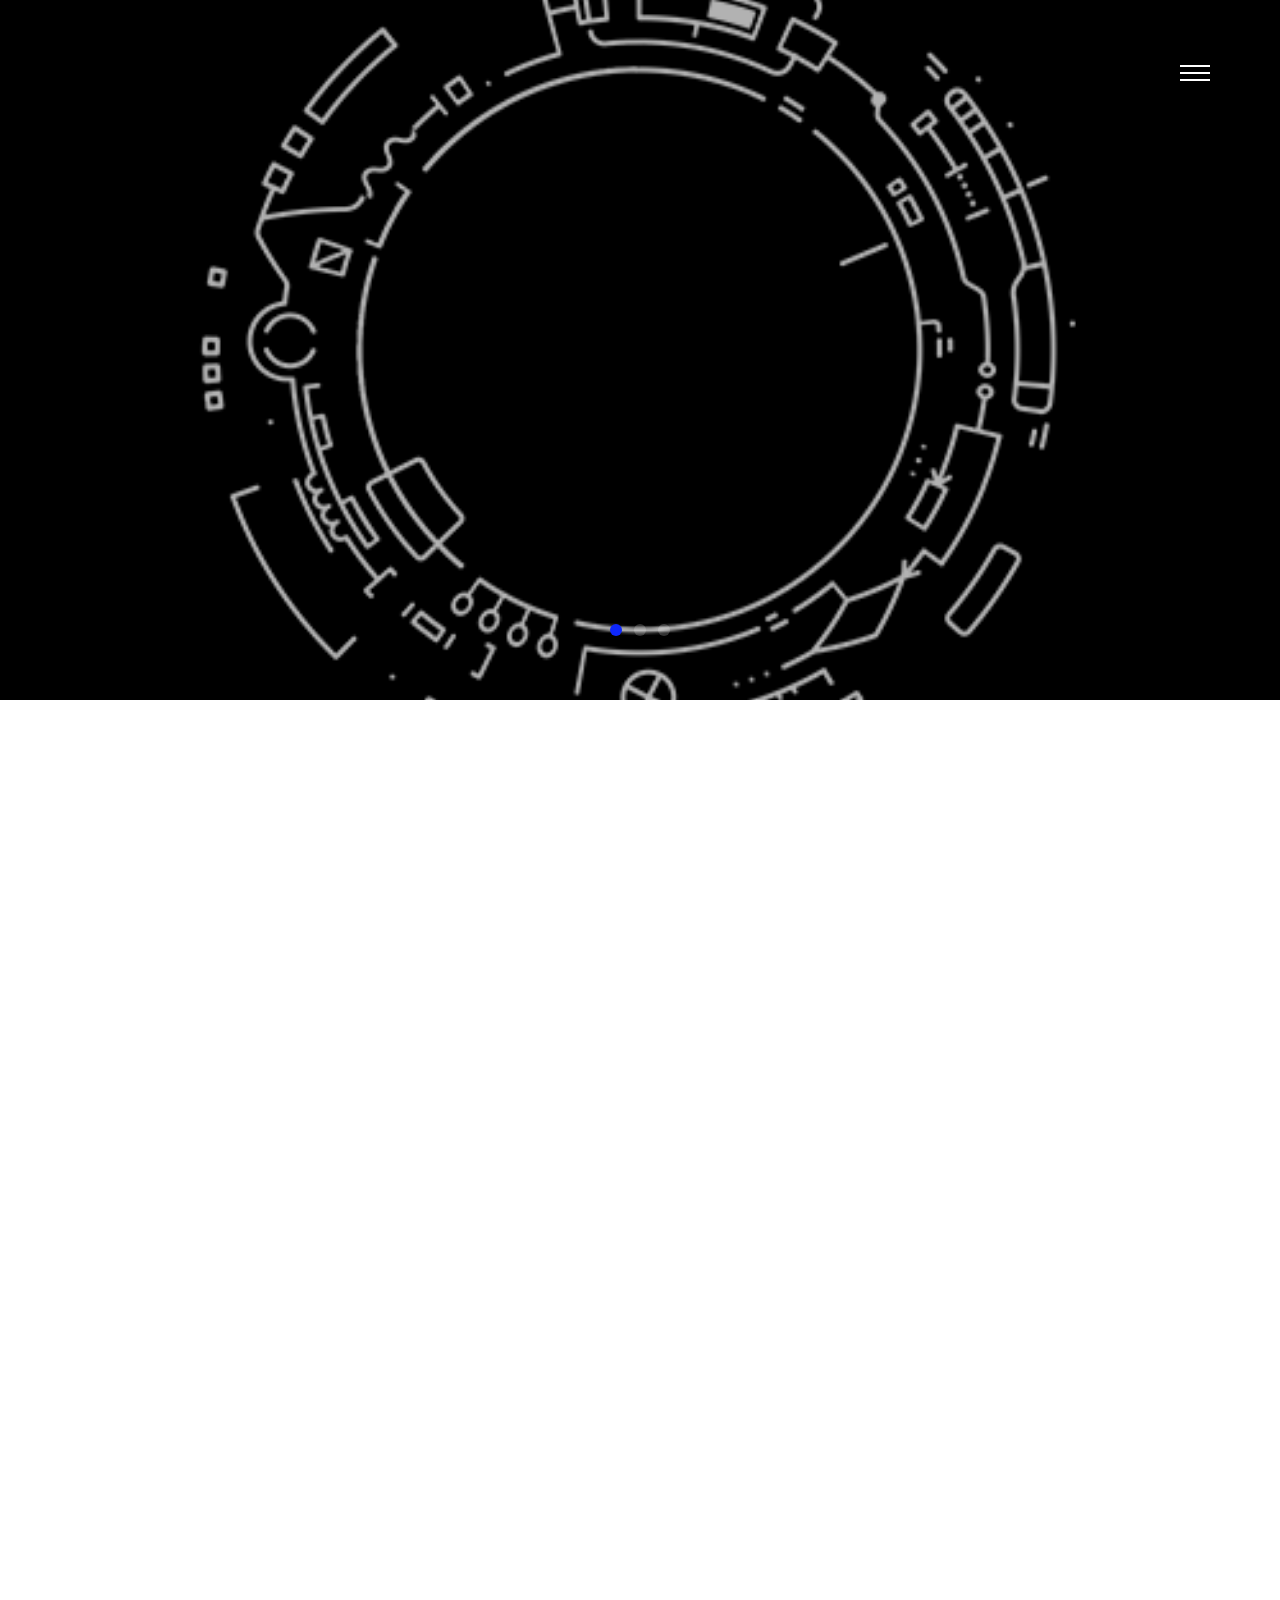
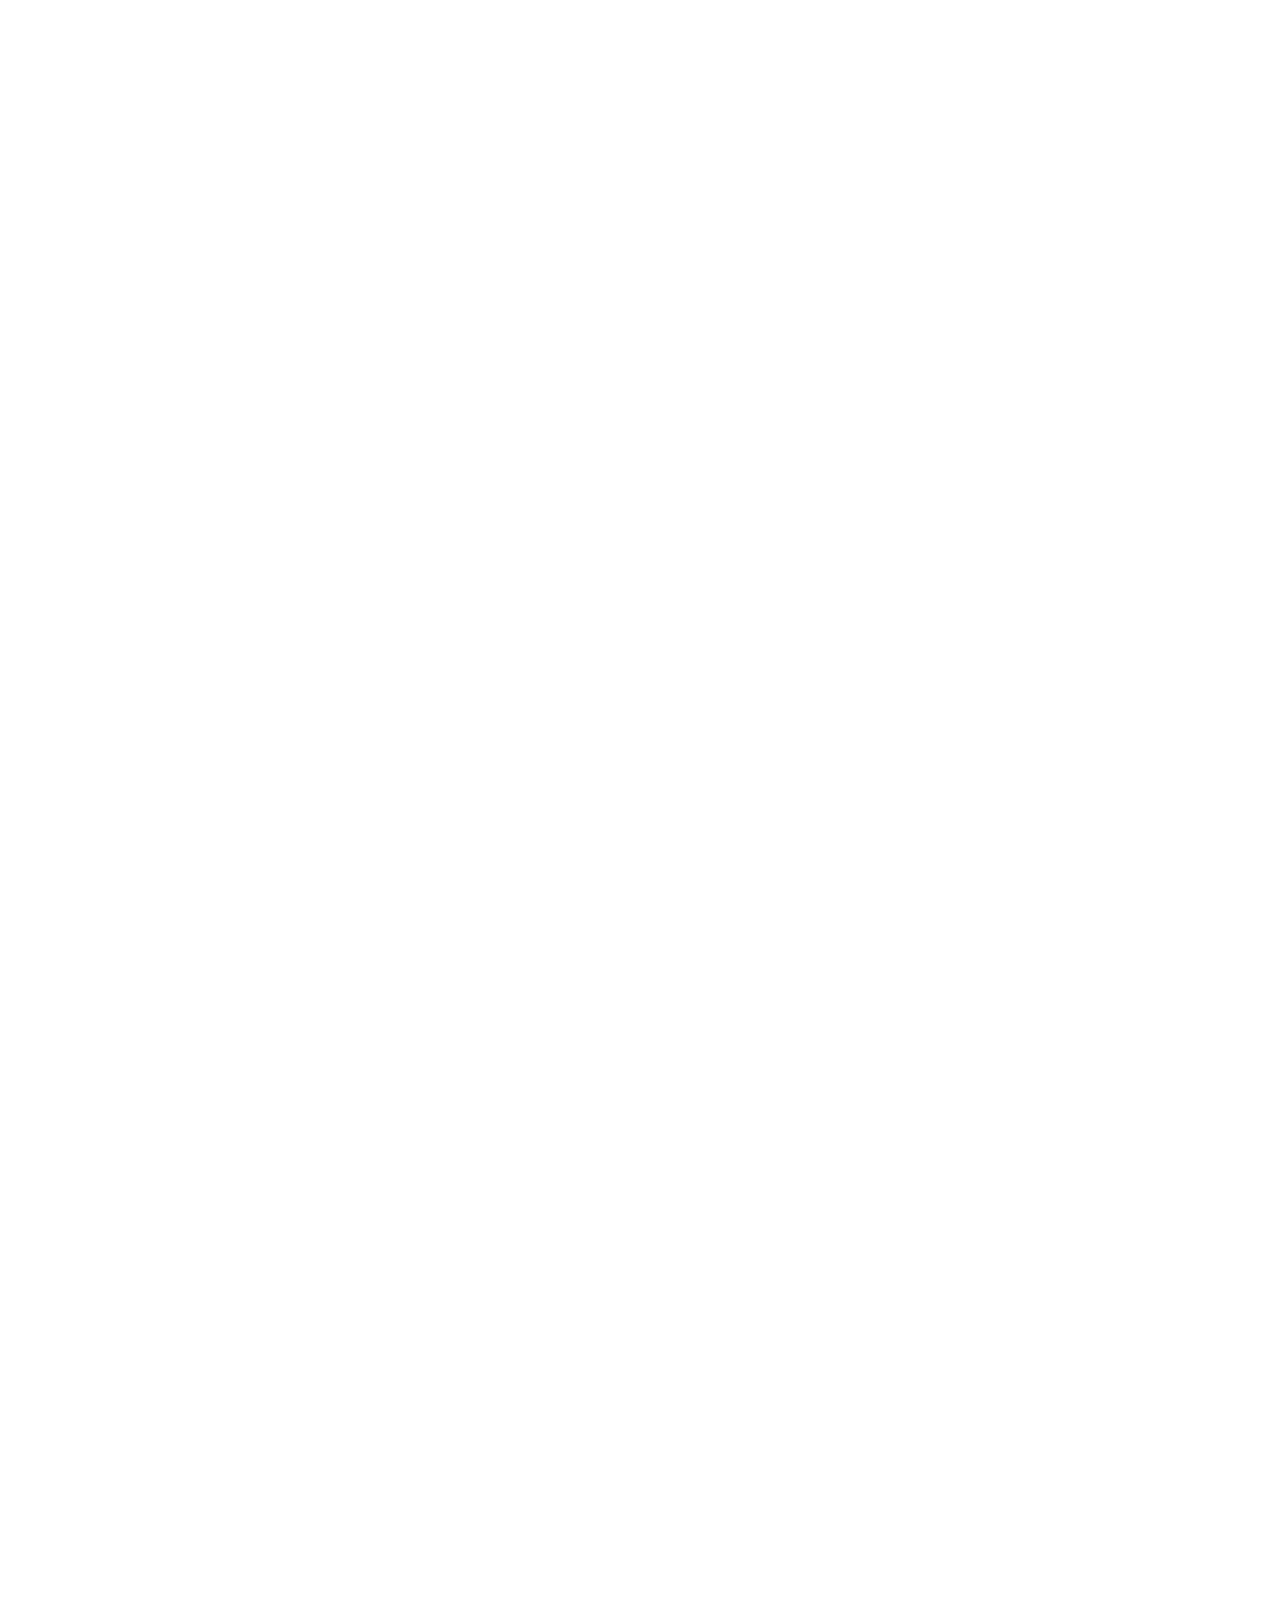
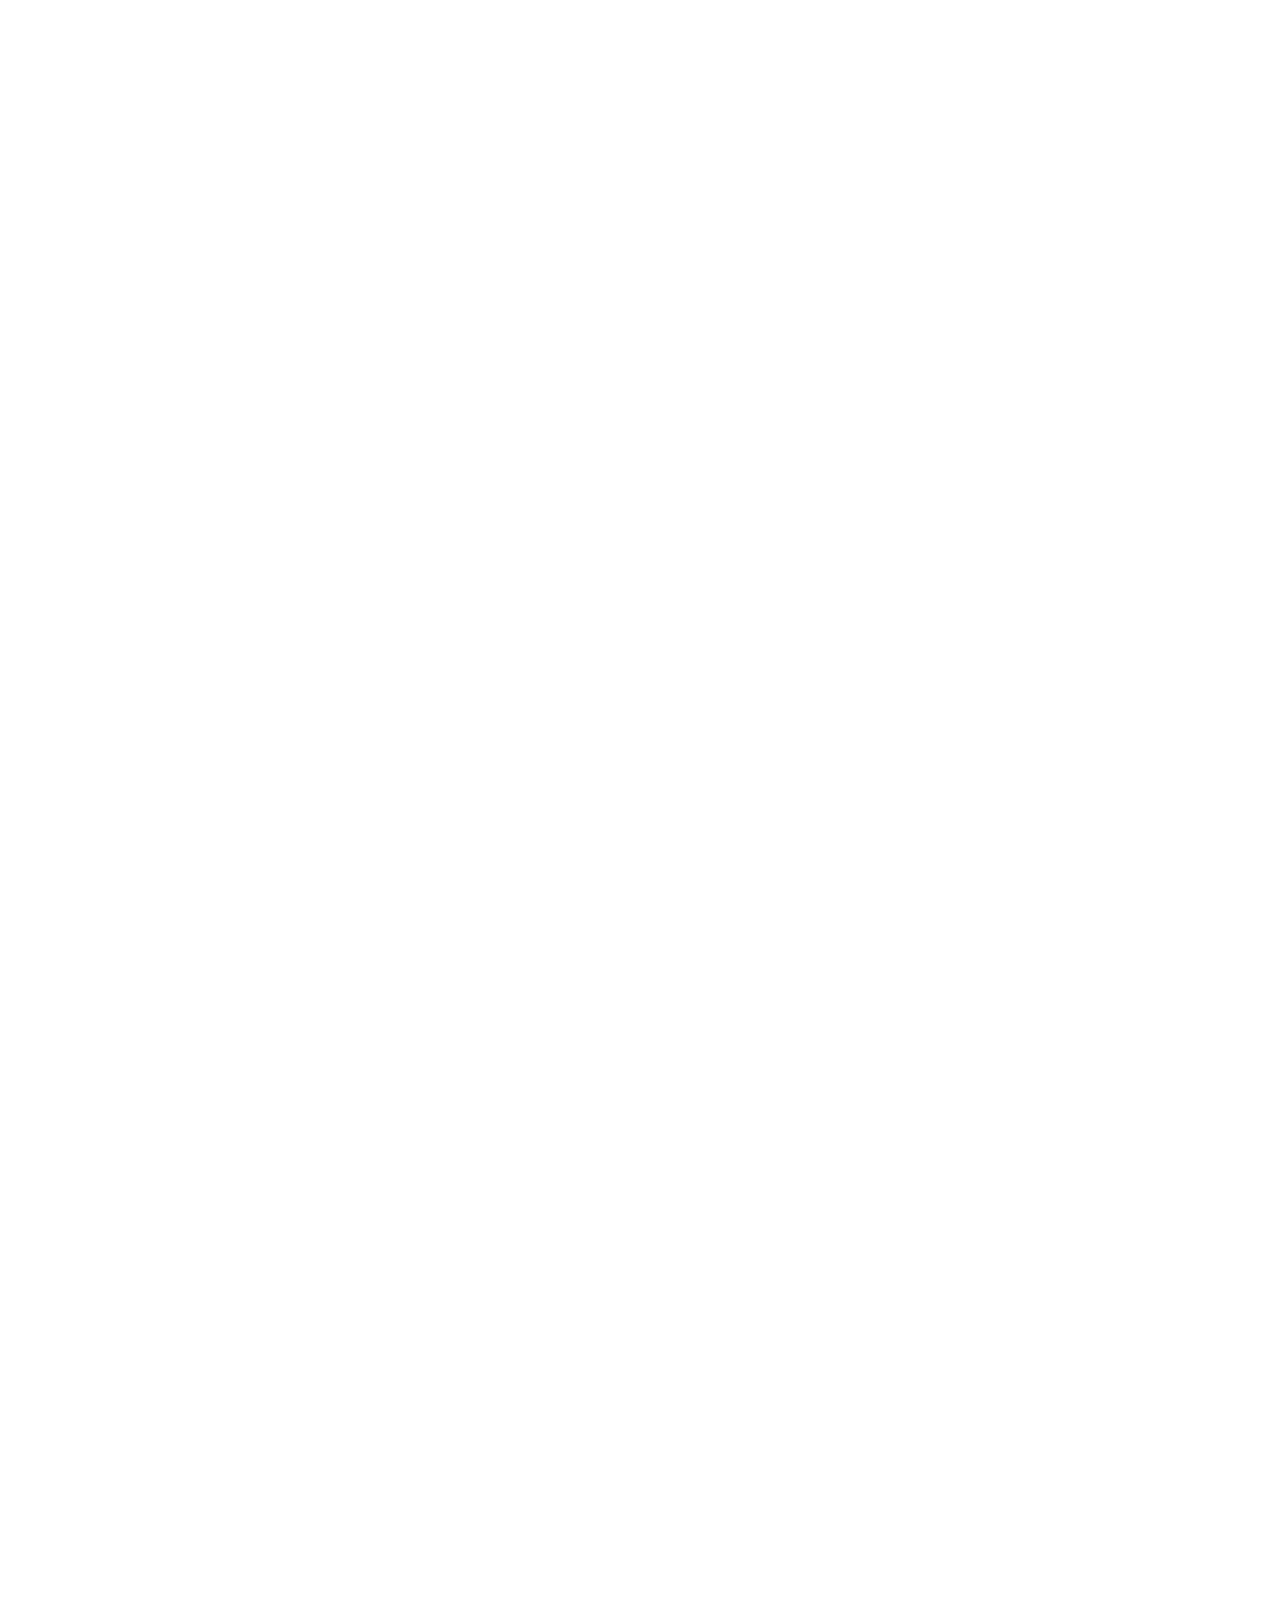
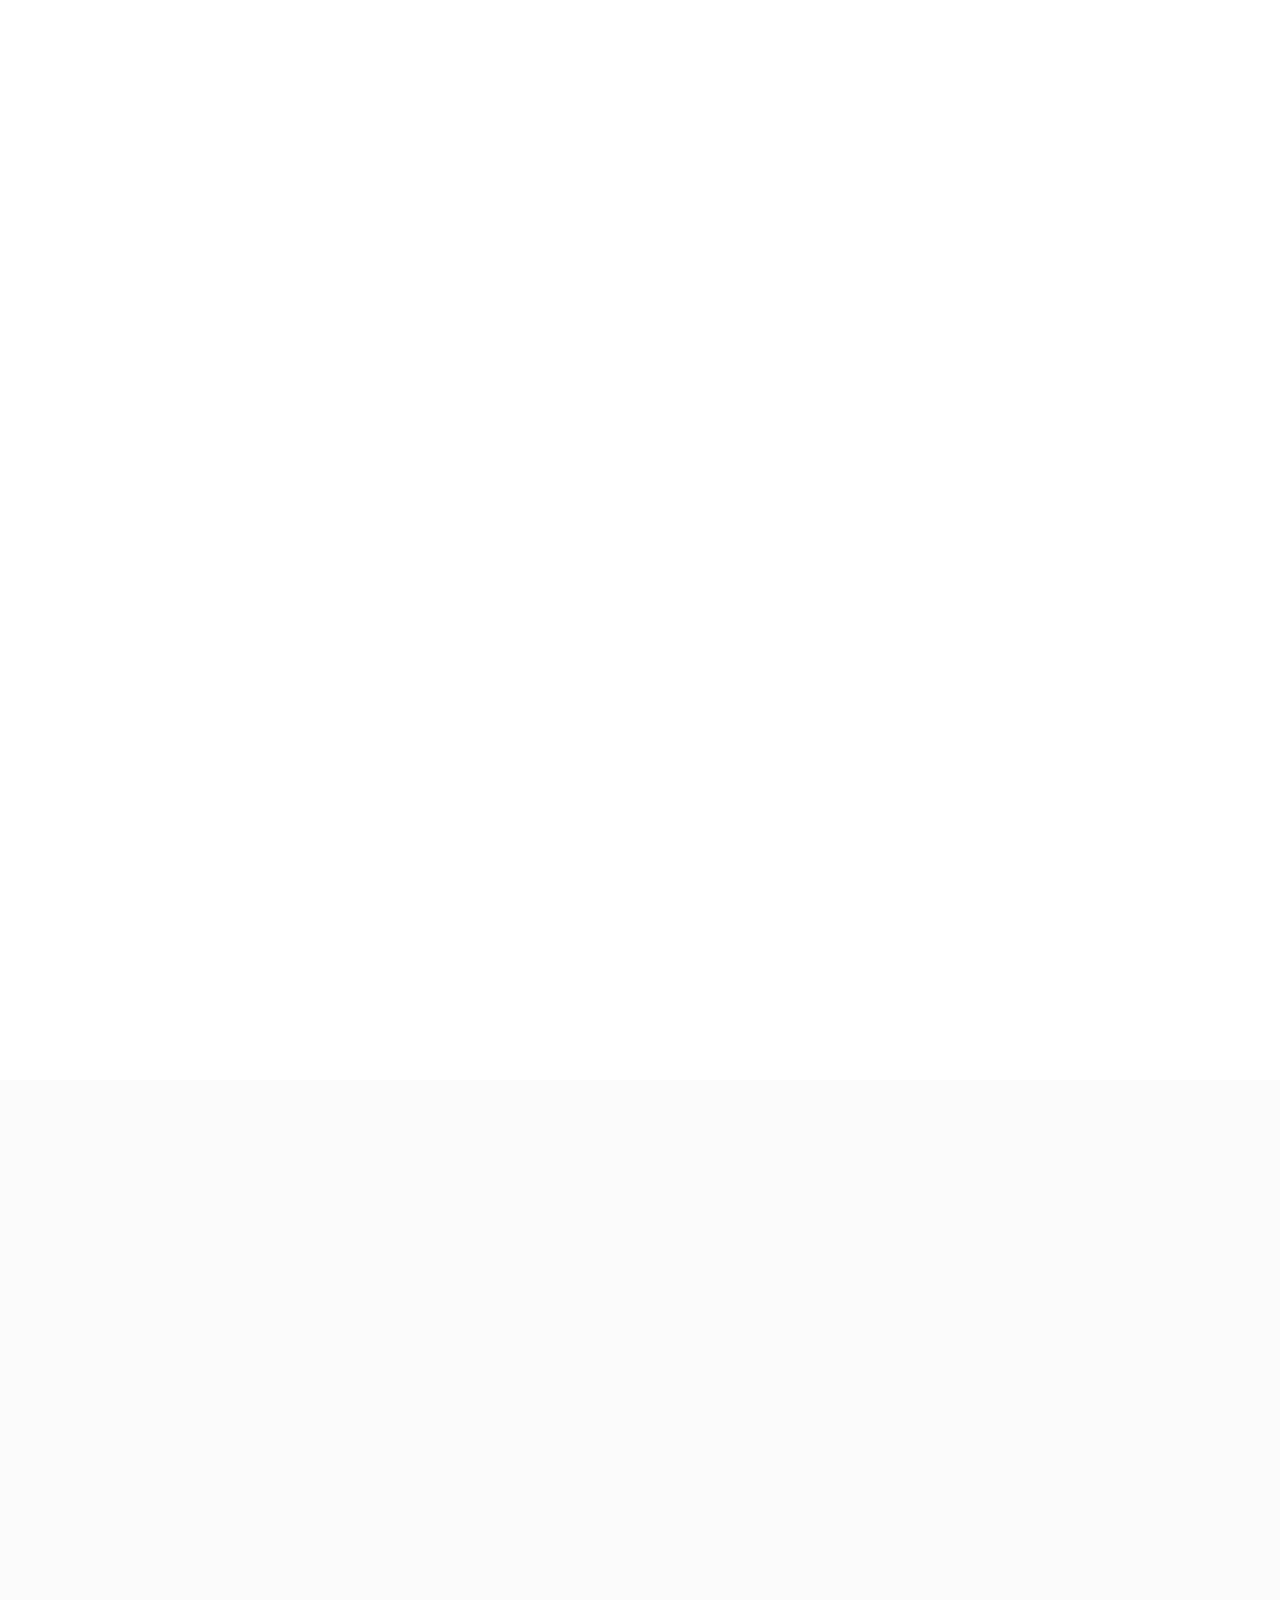
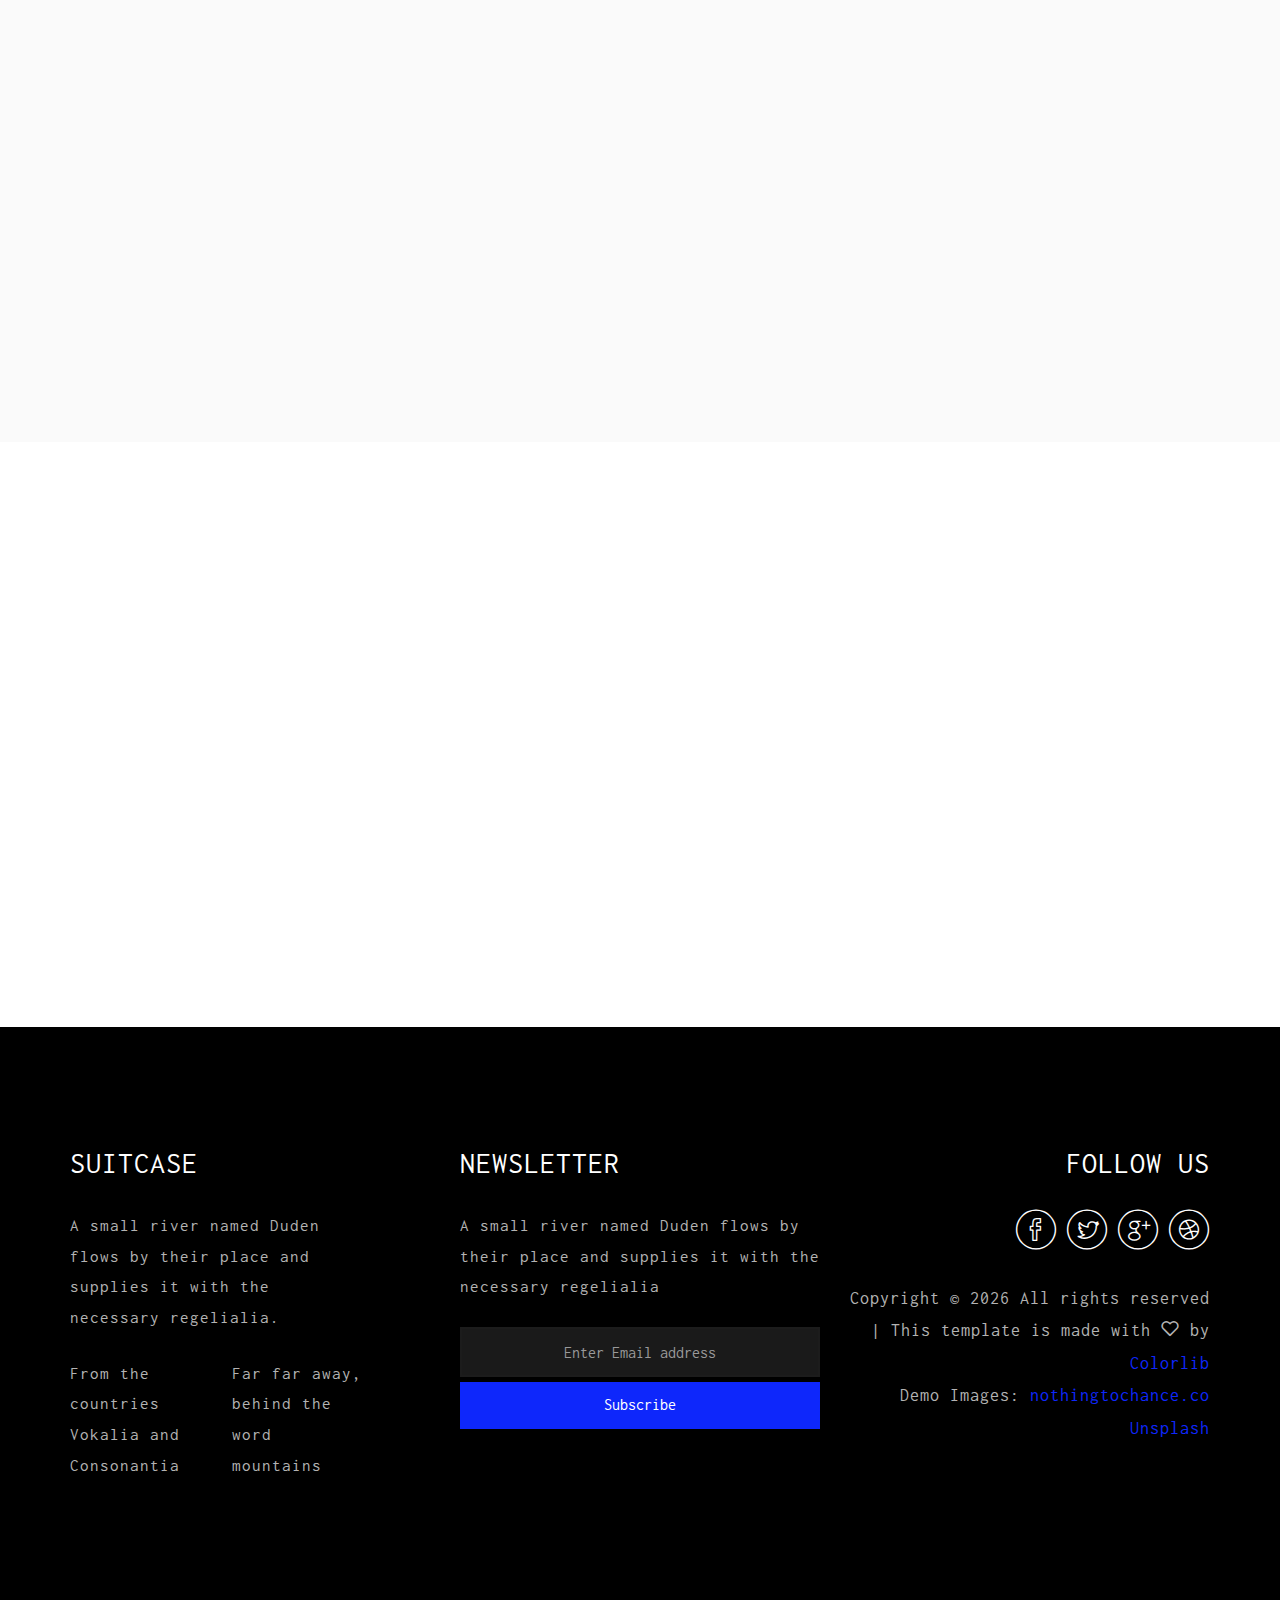
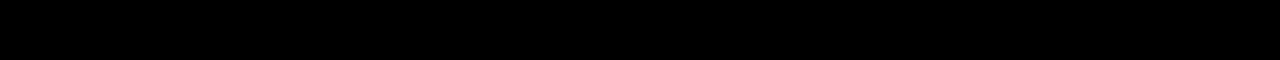
==== commit 4110b9b3: "foto" ====
--- a/index.html
+++ b/index.html
@@ -86,7 +86,7 @@
         <aside id="colorlib-hero">
             <div class="flexslider">
                 <ul class="slides">
-                    <li style="background-image: url(/vcpersike.github.io/images/IMG/gif001.gif);">
+                    <li style='background-image: url("/images/IMG/gif001.gif");'>
                         <div class="overlay"></div>
                         <div class="container">
                             <div class="row">
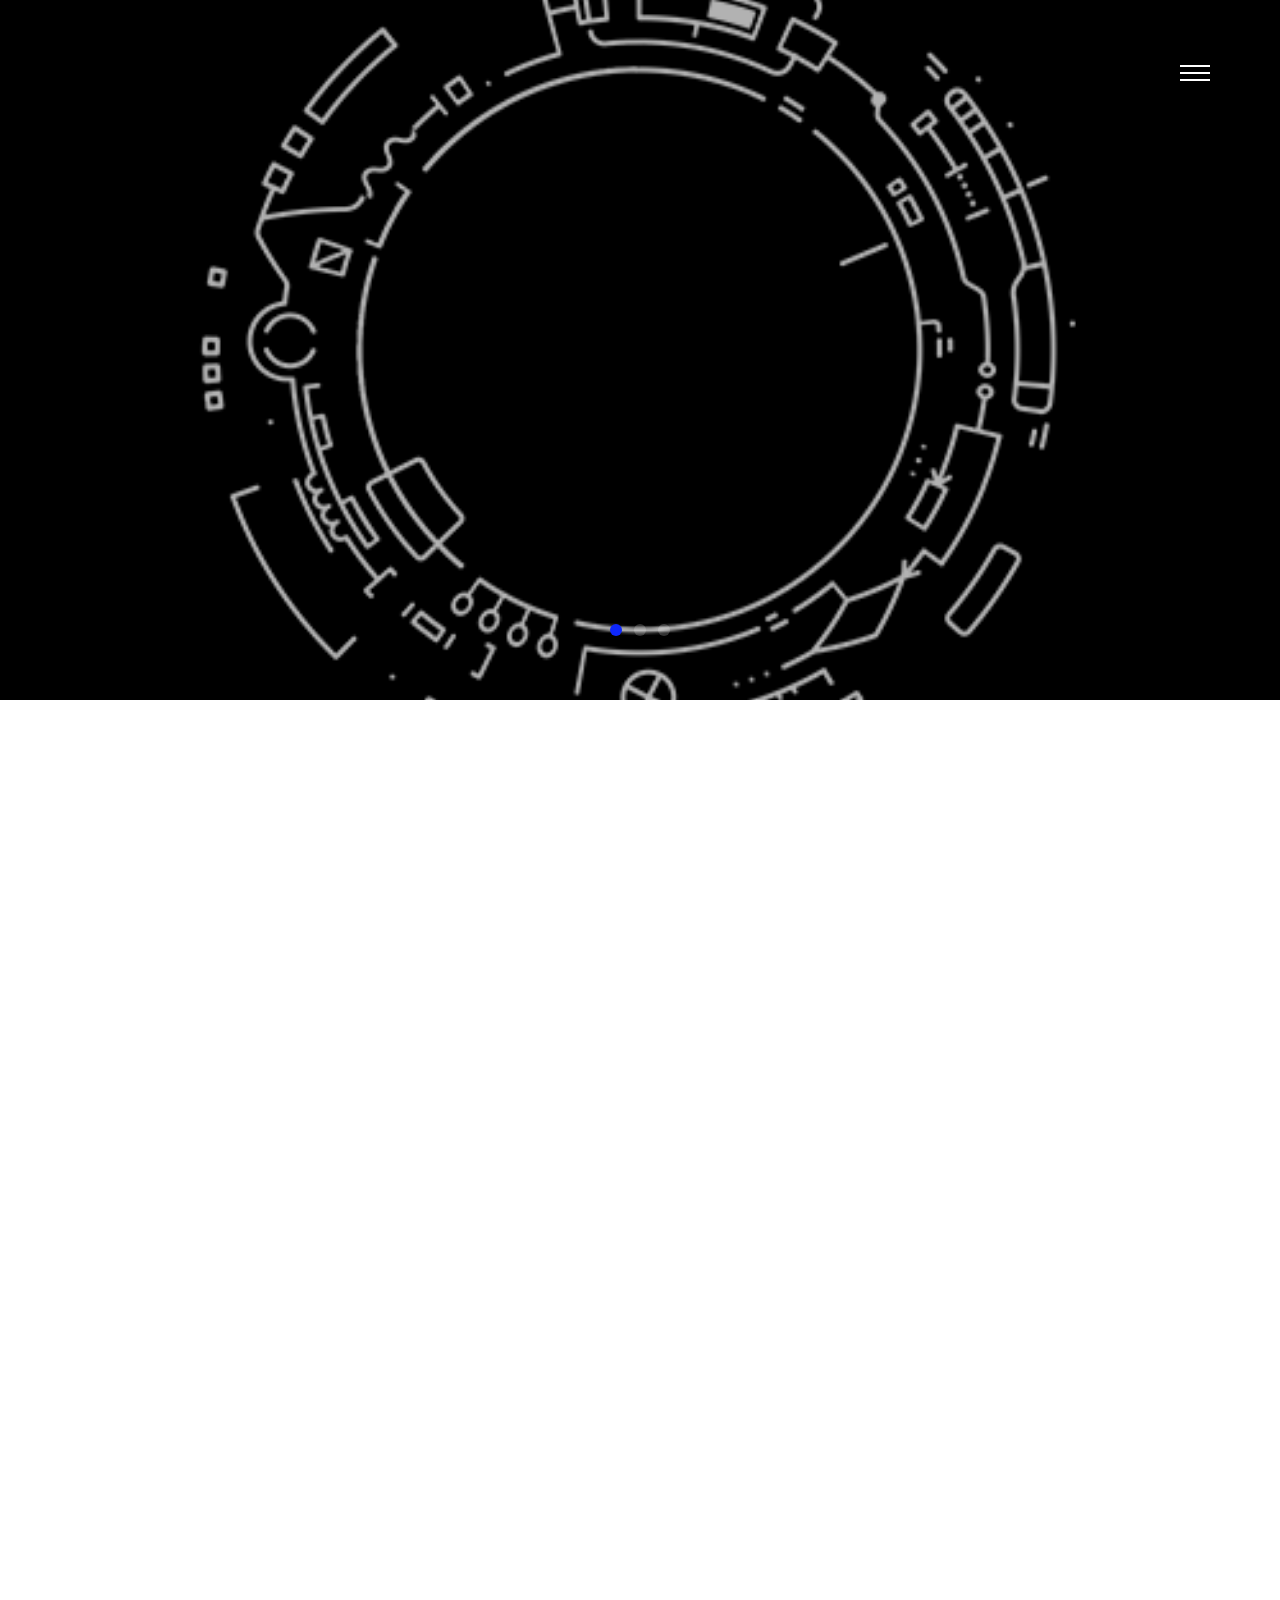
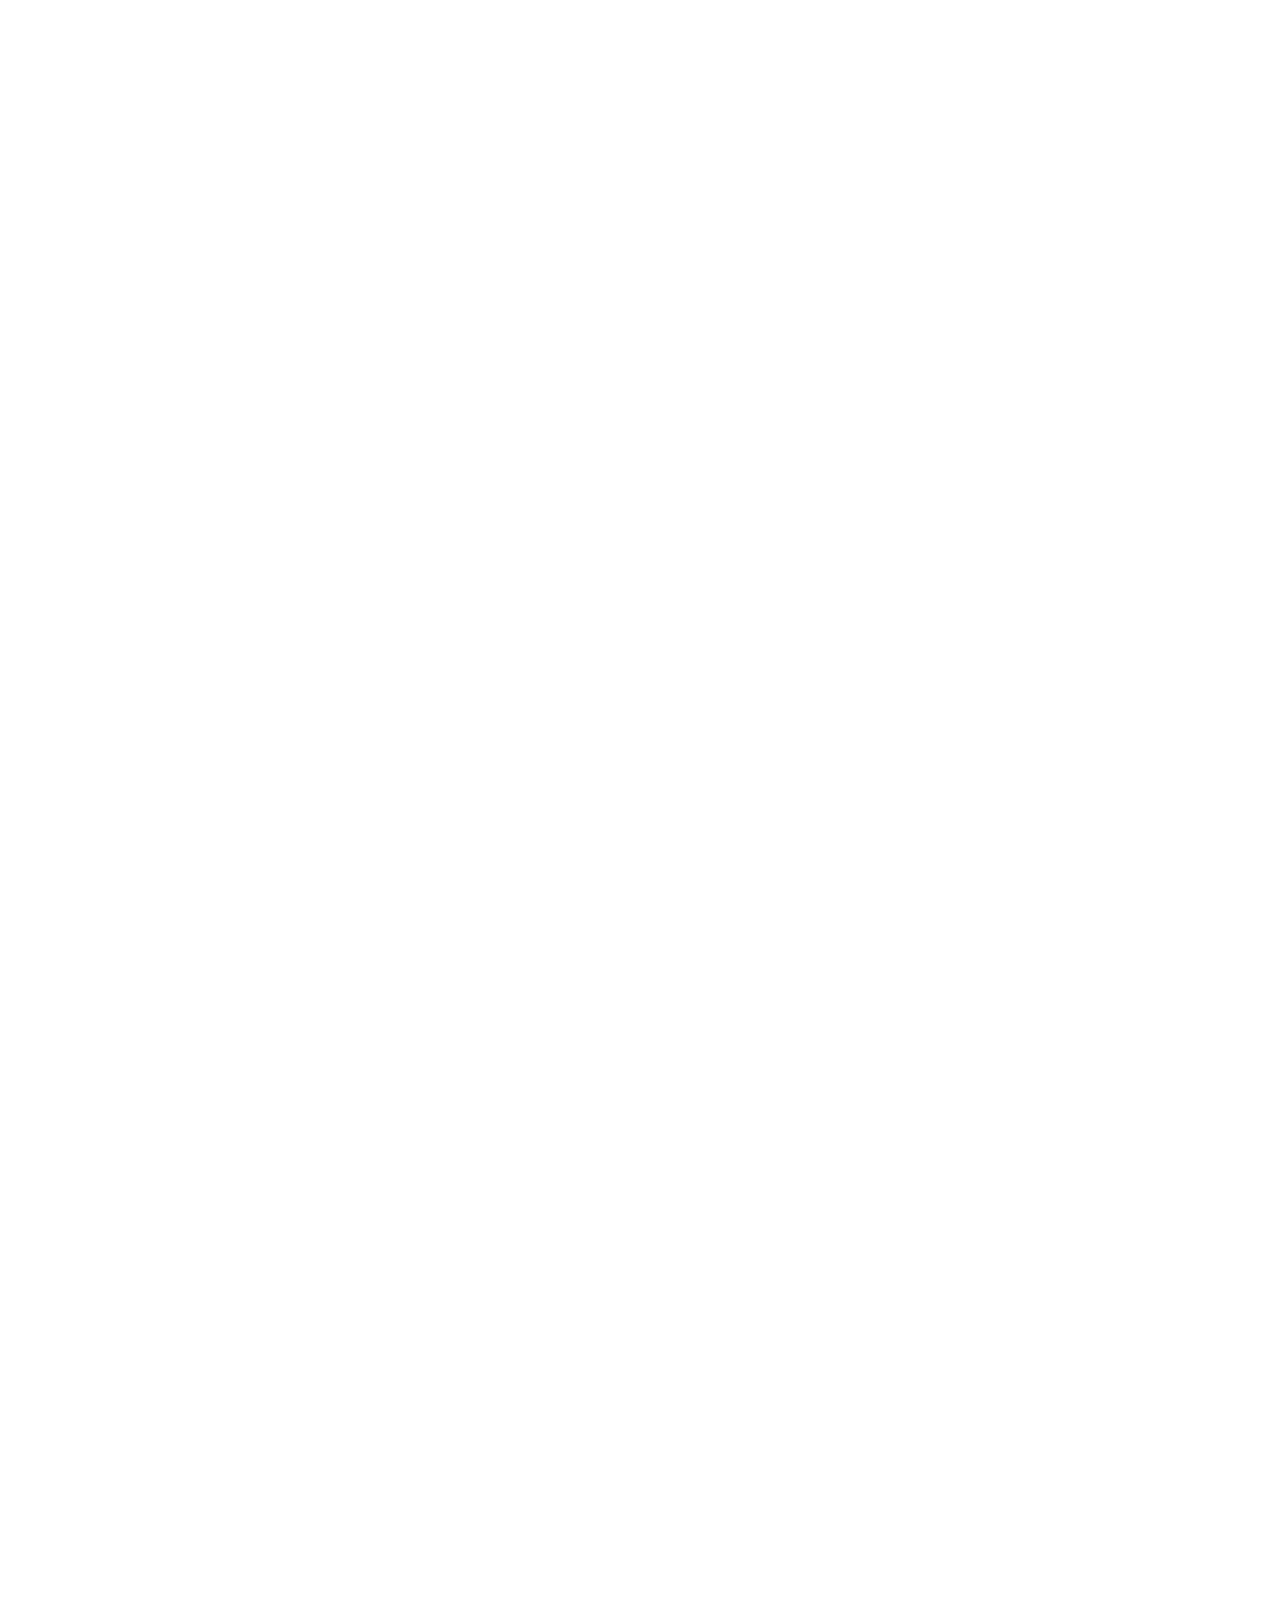
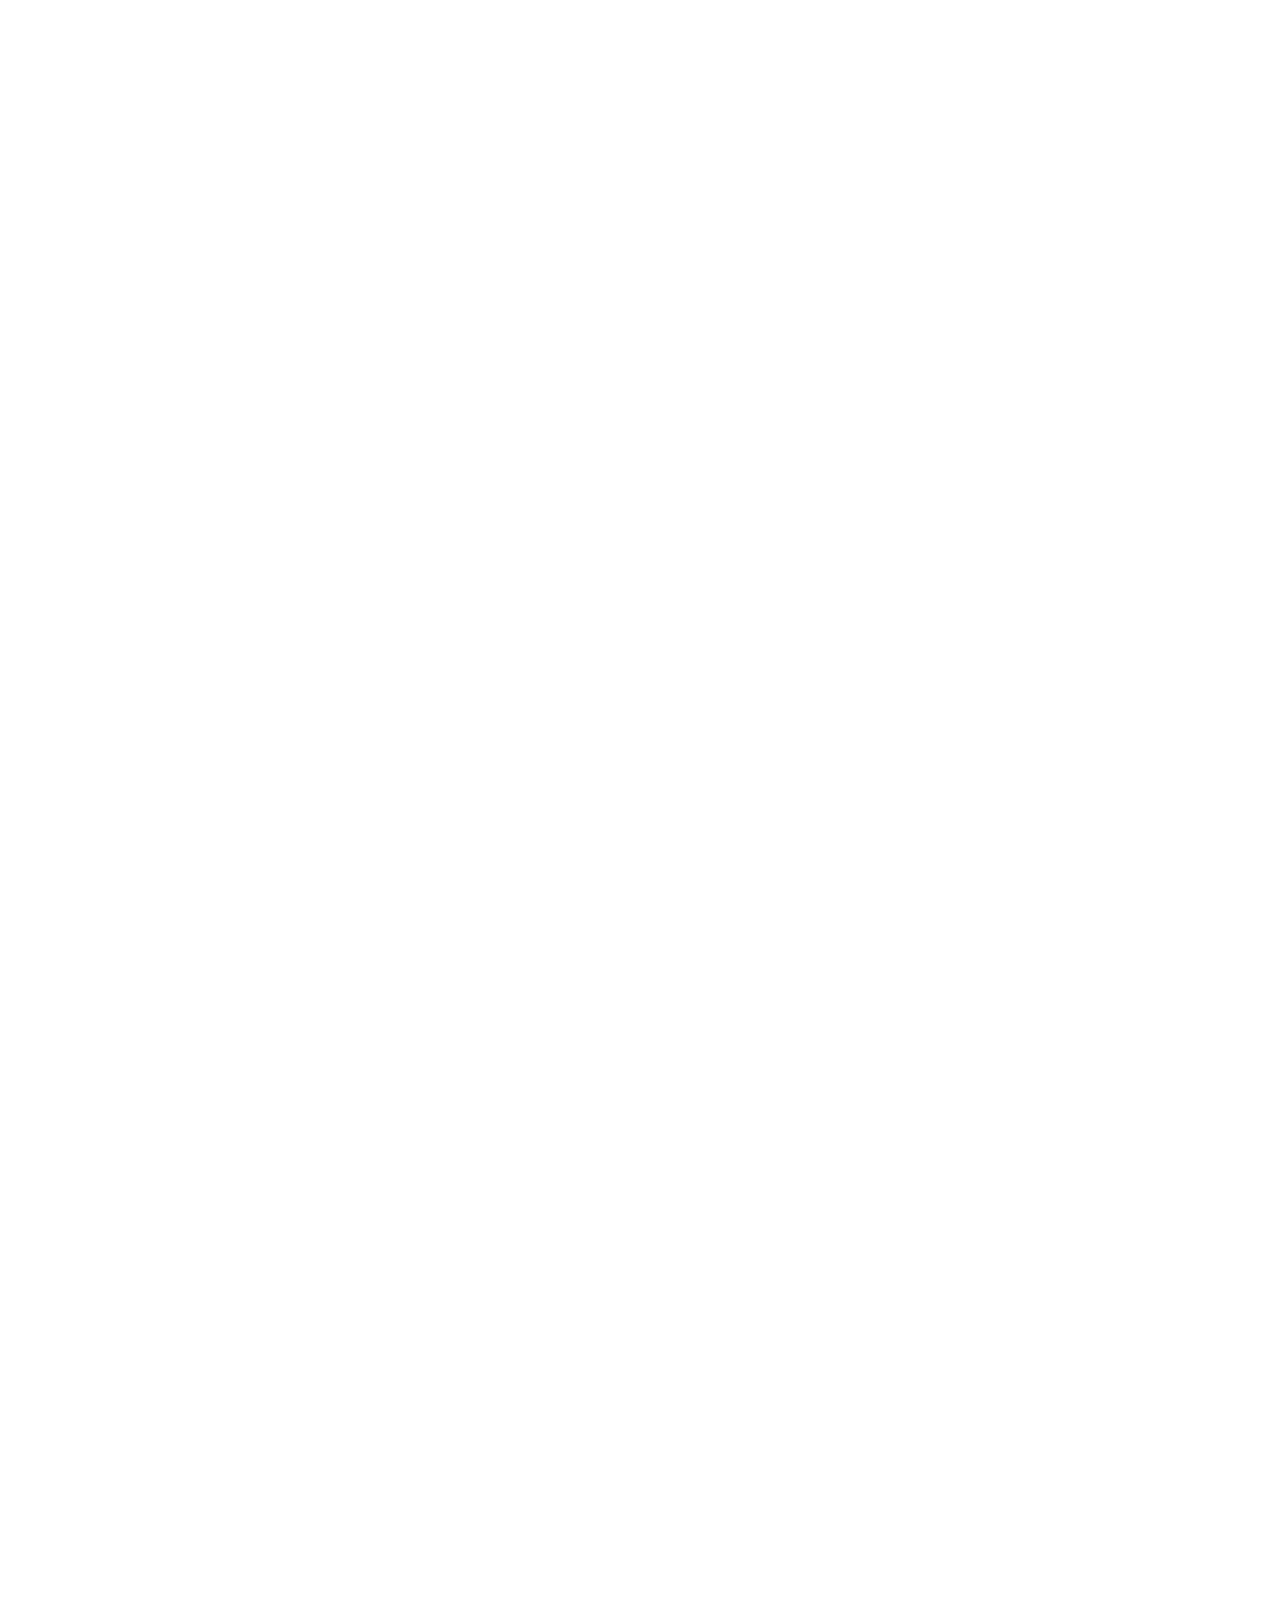
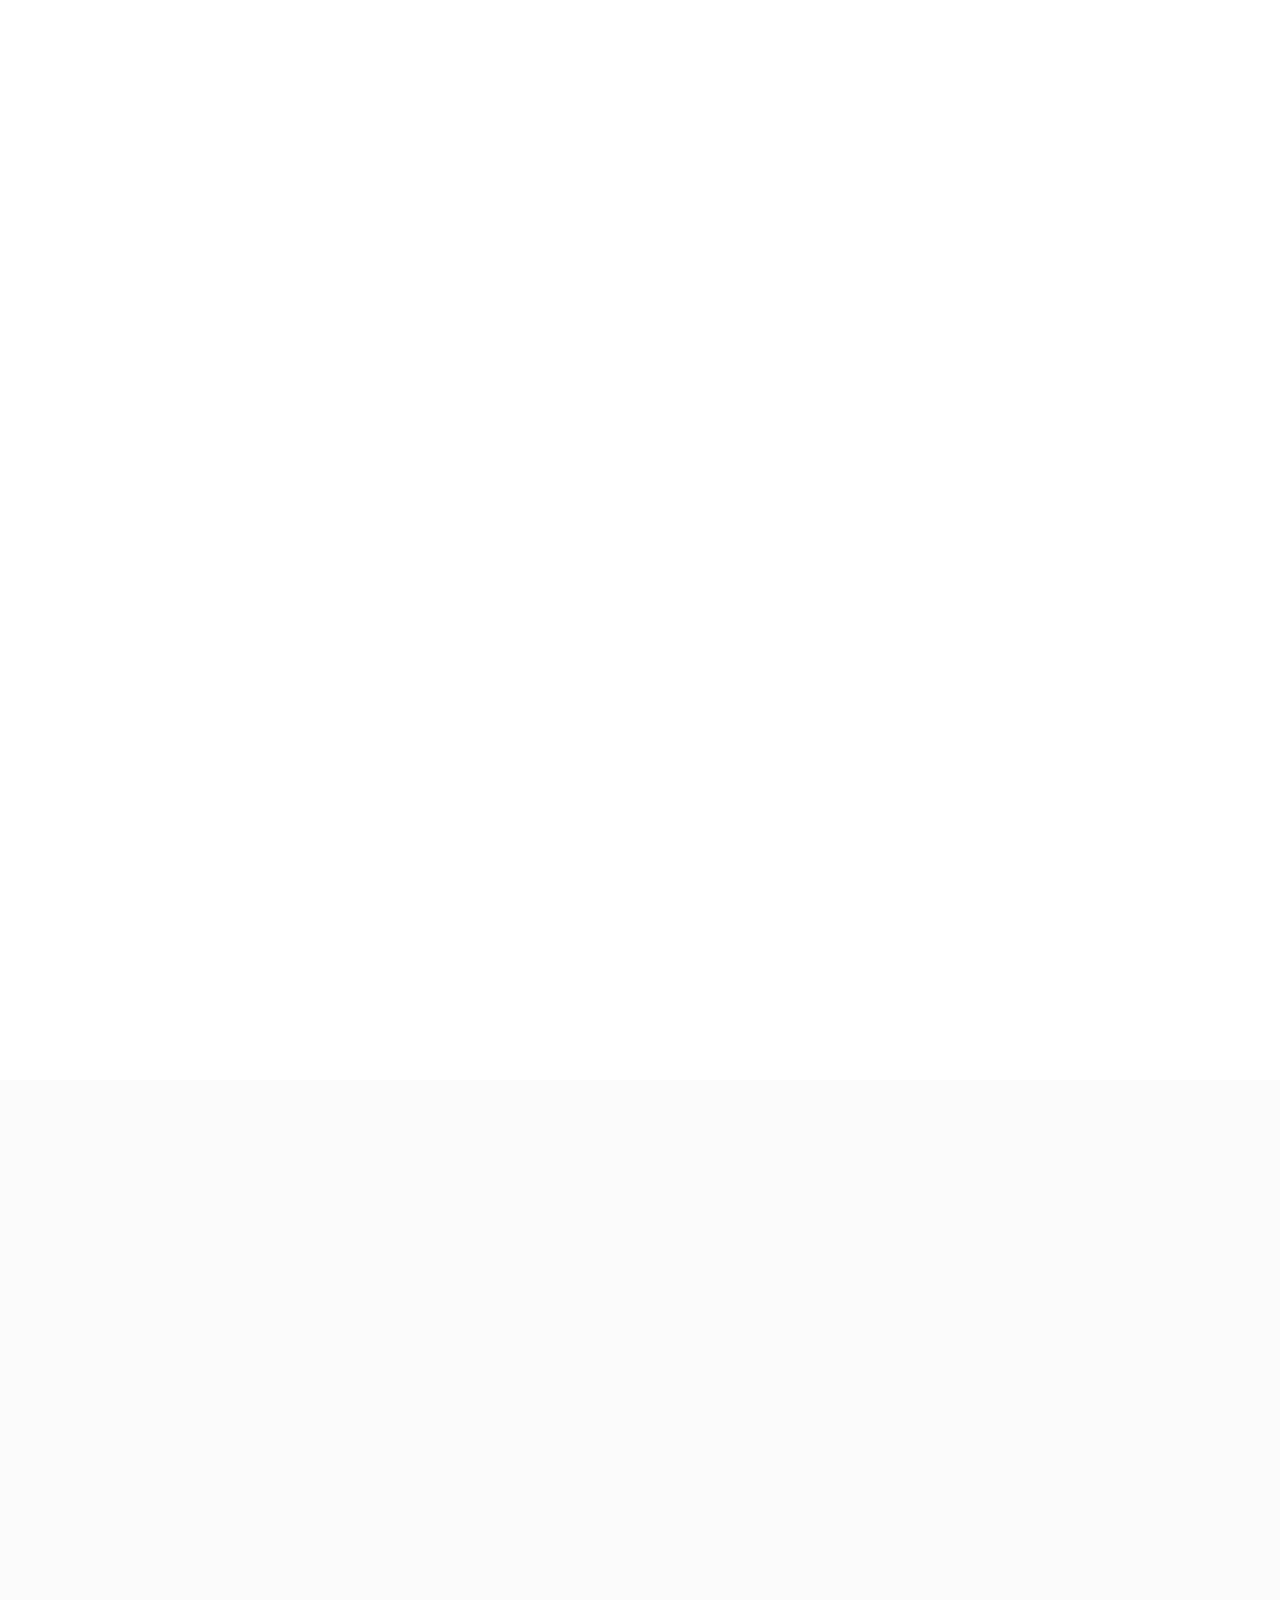
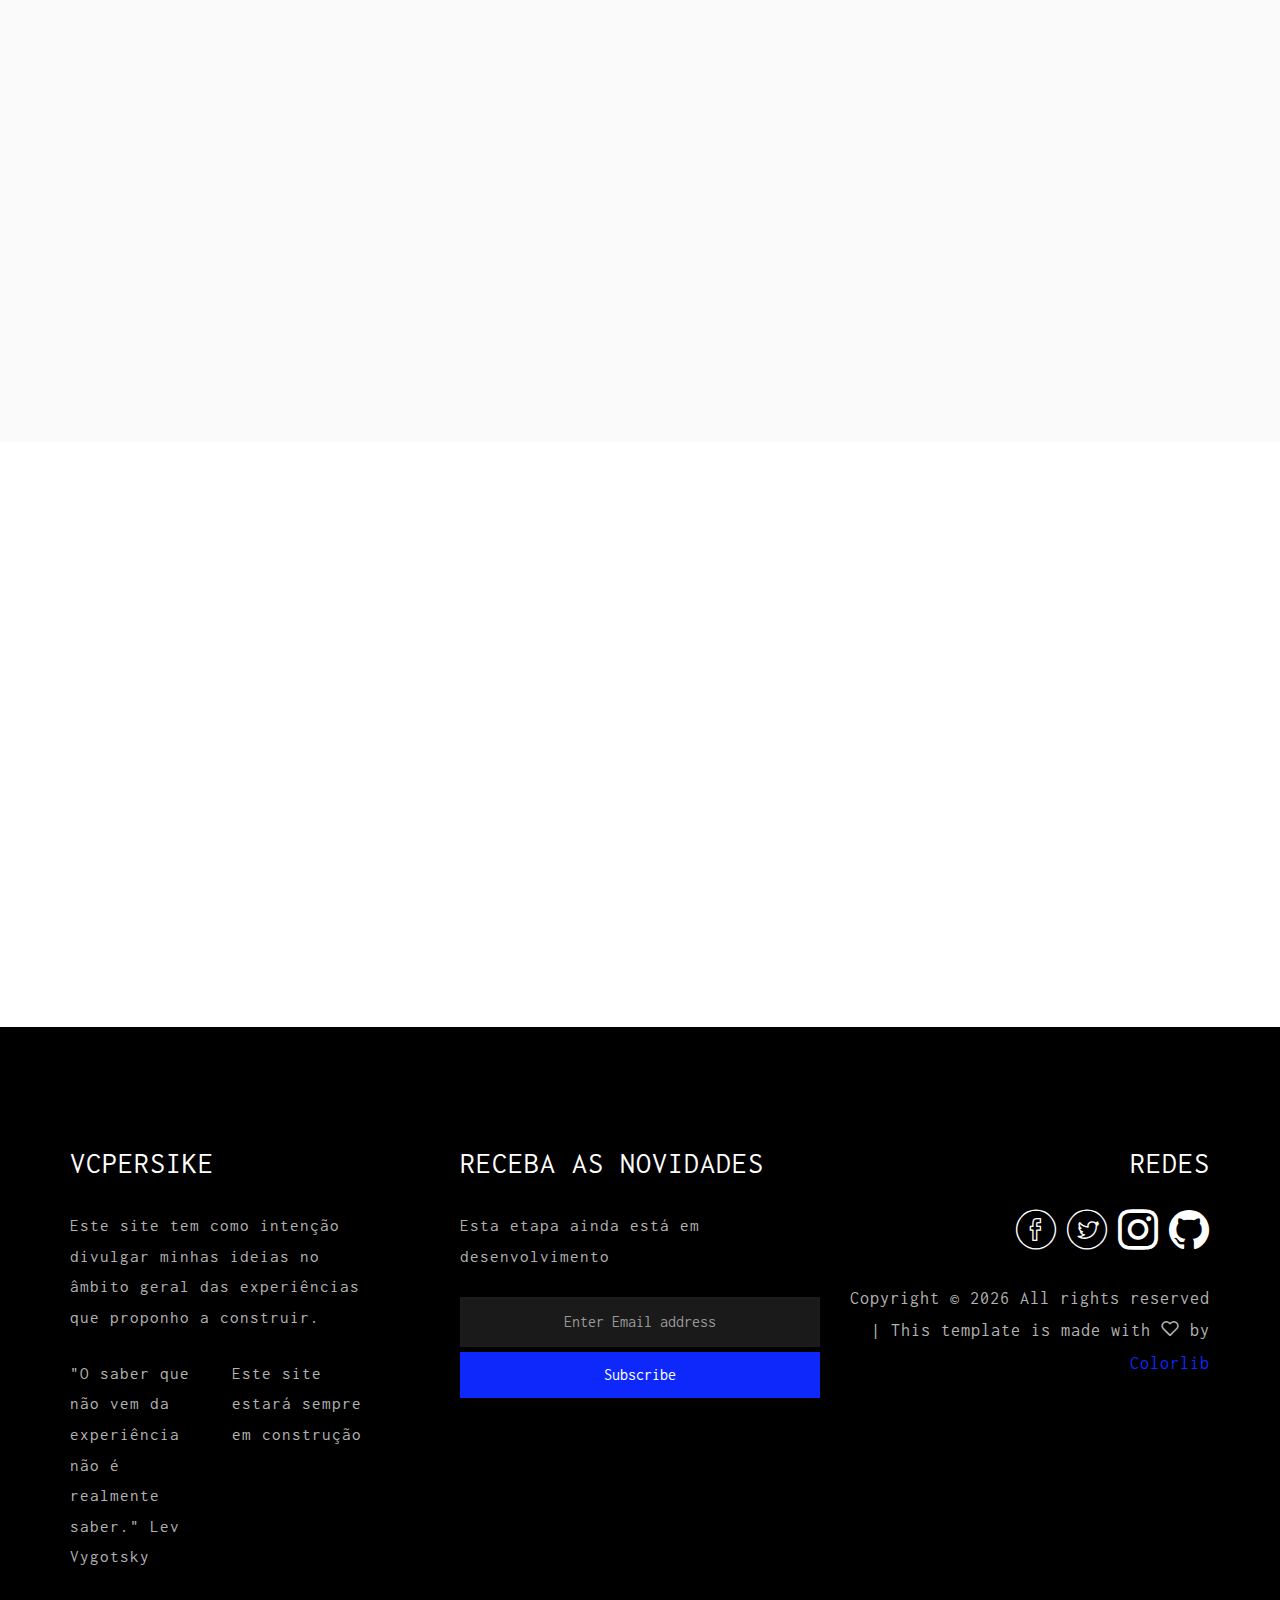
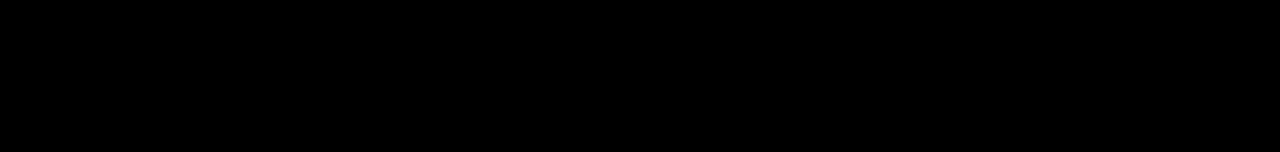
==== commit 339473d2: "Footer" ====
--- a/index.html
+++ b/index.html
@@ -100,7 +100,7 @@
                             </div>
                         </div>
                     </li>
-                    <li style="background-image: url(images/img_bg_2.jpg);">
+                    <li style="background-image: url(/images/IMG/gif02.gif);">
                         <div class="overlay"></div>
                         <div class="container">
                             <div class="row">
@@ -114,7 +114,7 @@
                             </div>
                         </div>
                     </li>
-                    <li style="background-image: url(images/img_bg_3.jpg);">
+                    <li style="background-image: url(images/IMG/gif004.gif);">
                         <div class="overlay"></div>
                         <div class="container">
                             <div class="row">
@@ -413,47 +413,54 @@
         </div>
 
         <footer>
-            <div id="footer">
-                <div class="container">
-                    <div class="row">
-                        <div class="col-md-4 col-pb-sm">
-                            <div class="row">
-                                <div class="col-md-10">
-                                    <h2>Suitcase</h2>
-                                    <p>A small river named Duden flows by their place and supplies it with the necessary regelialia.
-                                    </p>
-                                    <div class="row">
-                                        <div class="col-md-6">
-                                            <p>From the countries Vokalia and Consonantia</p>
-                                        </div>
-                                        <div class="col-md-6">
-                                            <p>Far far away, behind the word mountains</p>
-                                        </div>
-                                    </div>
-                                </div>
-                            </div>
-                        </div>
-                        <div class="col-md-4 col-pb-sm">
-                            <h2>Newsletter</h2>
-                            <p>A small river named Duden flows by their place and supplies it with the necessary regelialia
-                            </p>
-                            <div class="subscribe text-center">
-                                <div class="form-group">
-                                    <input type="text" class="form-control text-center" placeholder="Enter Email address">
-                                    <input type="submit" value="Subscribe" class="btn btn-primary btn-custom">
-                                </div>
-                            </div>
-                        </div>
-                        <div class="col-md-4 col-pb-sm right-display">
-                            <h2>Follow Us</h2>
-                            <p class="colorlib-social-icons colorlib-social-icons2">
-                                <a href="#"><i class="icon-facebook4"></i></a>
-                                <a href="#"><i class="icon-twitter3"></i></a>
-                                <a href="#"><i class="icon-googleplus"></i></a>
-                                <a href="#"><i class="icon-dribbble2"></i></a>
-                            </p>
-                            <p>
-                                <span class="block">
+			<div id="footer">
+				<div class="container">
+					<div class="row">
+						<div class="col-md-4 col-pb-sm">
+							<div class="row">
+								<div class="col-md-10">
+									<h2>Vcpersike</h2>
+									<p>Este site tem como intenção divulgar minhas ideias no âmbito geral das experiências que proponho a construir.
+										
+									</p>
+									<div class="row">
+										<div class="col-md-6">
+											<p>"O saber que não vem da experiência não é realmente saber."
+
+												Lev Vygotsky</p>
+										</div>
+										<div class="col-md-6">
+											<p>Este site estará sempre em construção</p>
+										</div>
+									</div>
+								</div>
+							</div>
+						</div>
+						<div class="col-md-4 col-pb-sm">
+							<h2>Receba as Novidades</h2>
+							<p>Esta etapa ainda está em desenvolvimento</p>
+							<div class="subscribe text-center">
+								<div class="form-group">
+									<input type="text" class="form-control text-center"
+										placeholder="Enter Email address">
+									<input type="submit" value="Subscribe" class="btn btn-primary btn-custom">
+								</div>
+							</div>
+						</div>
+						<div class="col-md-4 col-pb-sm right-display">
+							<h2>Redes</h2>
+							<p class="colorlib-social-icons colorlib-social-icons2">
+								<a href="https://www.facebook.com/vcpersike" target="_blank"><i
+										class="icon-facebook4"></i></a>
+								<a href="https://twitter.com/vcpersike" target="_blank"><i
+										class="icon-twitter3"></i></a>
+								<a href="https://www.instagram.com/vcpersike/" target="_blank"><i
+										class="icon-instagram"></i></a>
+								<a href="https://github.com/vcpersike" target="_blank"><i
+										class="icon-github"></i></a>
+							</p>
+							<p>
+								<span class="block">
 									<!-- Link back to Colorlib can't be removed. Template is licensed under CC BY 3.0. -->
 									Copyright &copy;
 									<script>document.write(new Date().getFullYear());</script> All rights reserved |
@@ -461,35 +468,32 @@
 										href="https://colorlib.com" target="_blank">Colorlib</a>
 									<!-- Link back to Colorlib can't be removed. Template is licensed under CC BY 3.0. --><br>
 								</span>
-                                <span class="block">Demo Images: <a href="http://nothingtochance.co/"
-										target="_blank">nothingtochance.co</a> <a href="http://unsplash.co/"
-										target="_blank">Unsplash</a></span>
-                            </p>
-                        </div>
-                    </div>
-                </div>
-            </div>
-        </footer>
-
-    </div>
-
-    <!-- jQuery -->
-    <script src="js/jquery.min.js"></script>
-    <!-- jQuery Easing -->
-    <script src="js/jquery.easing.1.3.js"></script>
-    <!-- Bootstrap -->
-    <script src="js/bootstrap.min.js"></script>
-    <!-- Waypoints -->
-    <script src="js/jquery.waypoints.min.js"></script>
-    <!-- Flexslider -->
-    <script src="js/jquery.flexslider-min.js"></script>
-    <!-- Counters -->
-    <script src="js/jquery.countTo.js"></script>
-    <!-- Owl Carousel -->
-    <script src="js/owl.carousel.min.js"></script>
-
-    <!-- Main JS (Do not remove) -->
-    <script src="js/main.js"></script>
+							</p>
+						</div>
+					</div>
+				</div>
+			</div>
+		</footer>
+
+	</div>
+
+	<!-- jQuery -->
+	<script src="js/jquery.min.js"></script>
+	<!-- jQuery Easing -->
+	<script src="js/jquery.easing.1.3.js"></script>
+	<!-- Bootstrap -->
+	<script src="js/bootstrap.min.js"></script>
+	<!-- Waypoints -->
+	<script src="js/jquery.waypoints.min.js"></script>
+	<!-- Flexslider -->
+	<script src="js/jquery.flexslider-min.js"></script>
+	<!-- Counters -->
+	<script src="js/jquery.countTo.js"></script>
+	<!-- Owl Carousel -->
+	<script src="js/owl.carousel.min.js"></script>
+
+	<!-- Main JS (Do not remove) -->
+	<script src="js/main.js"></script>
 
 </body>
 
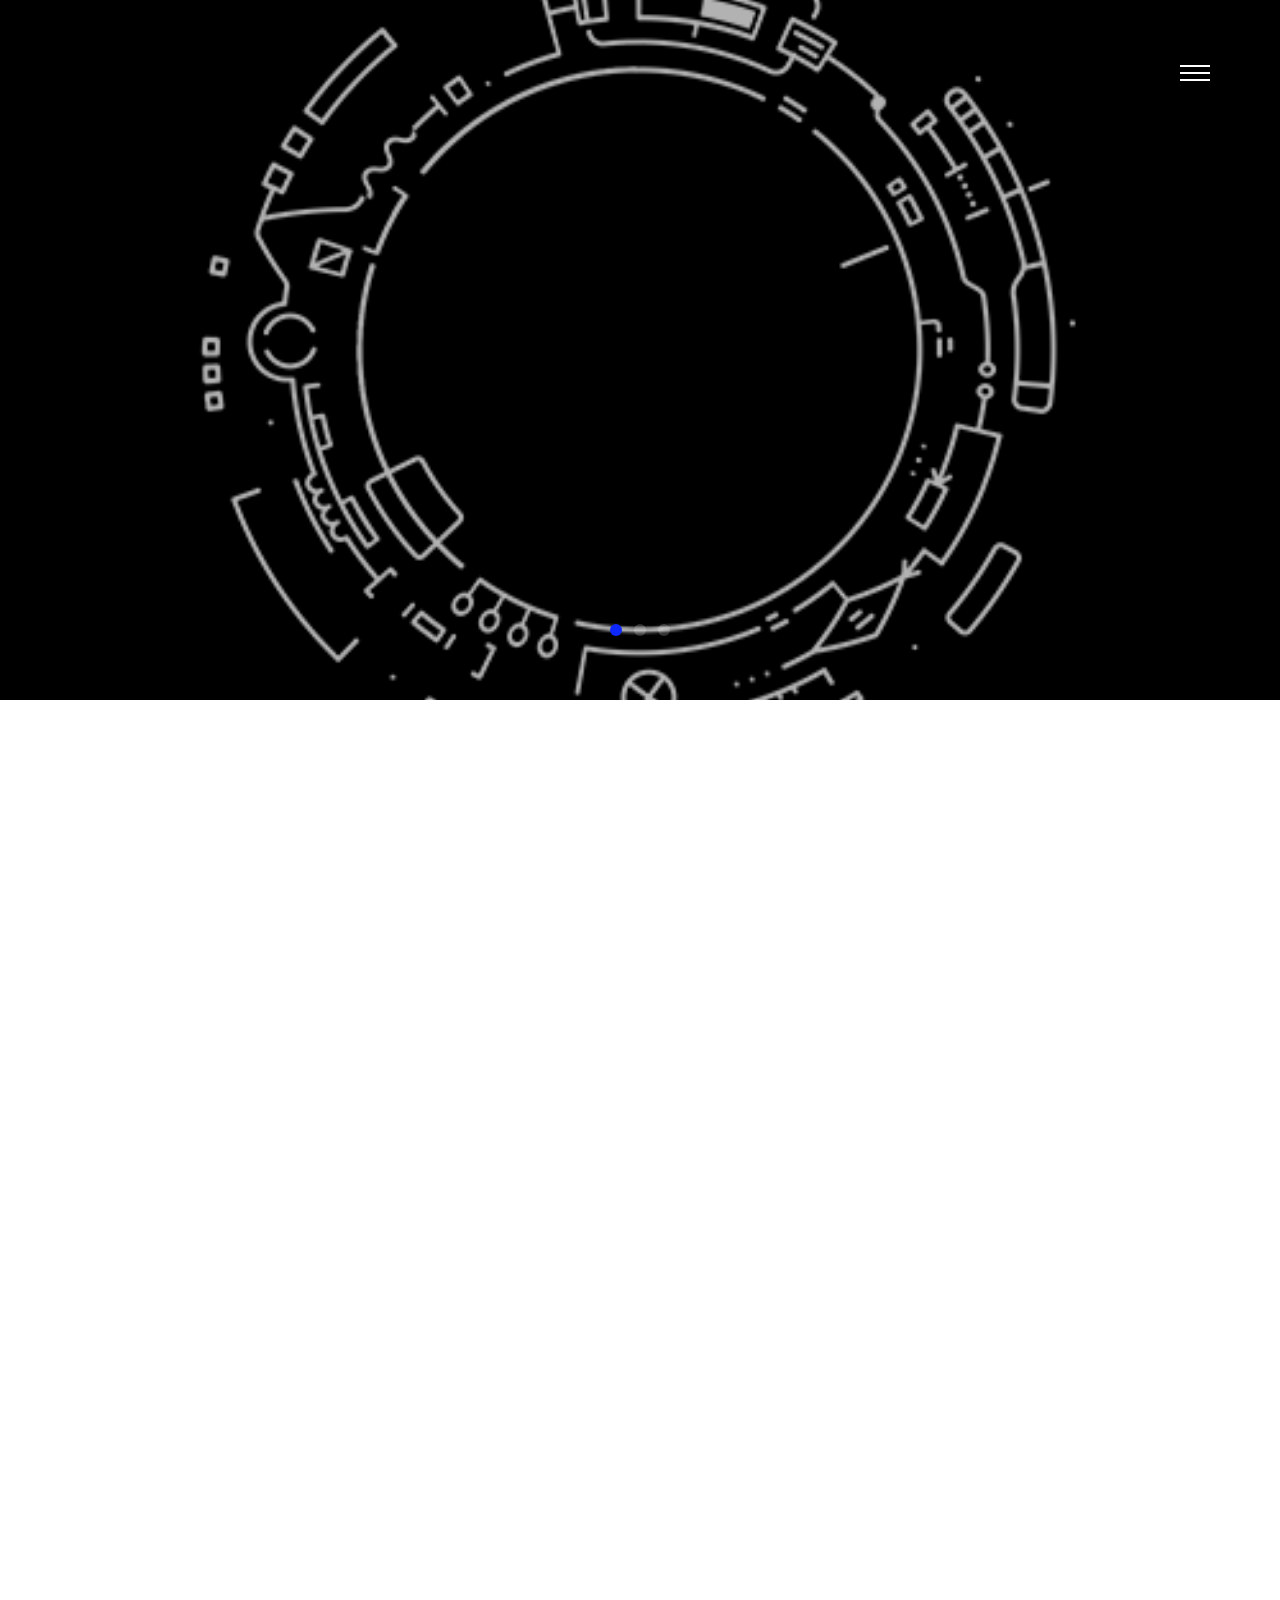
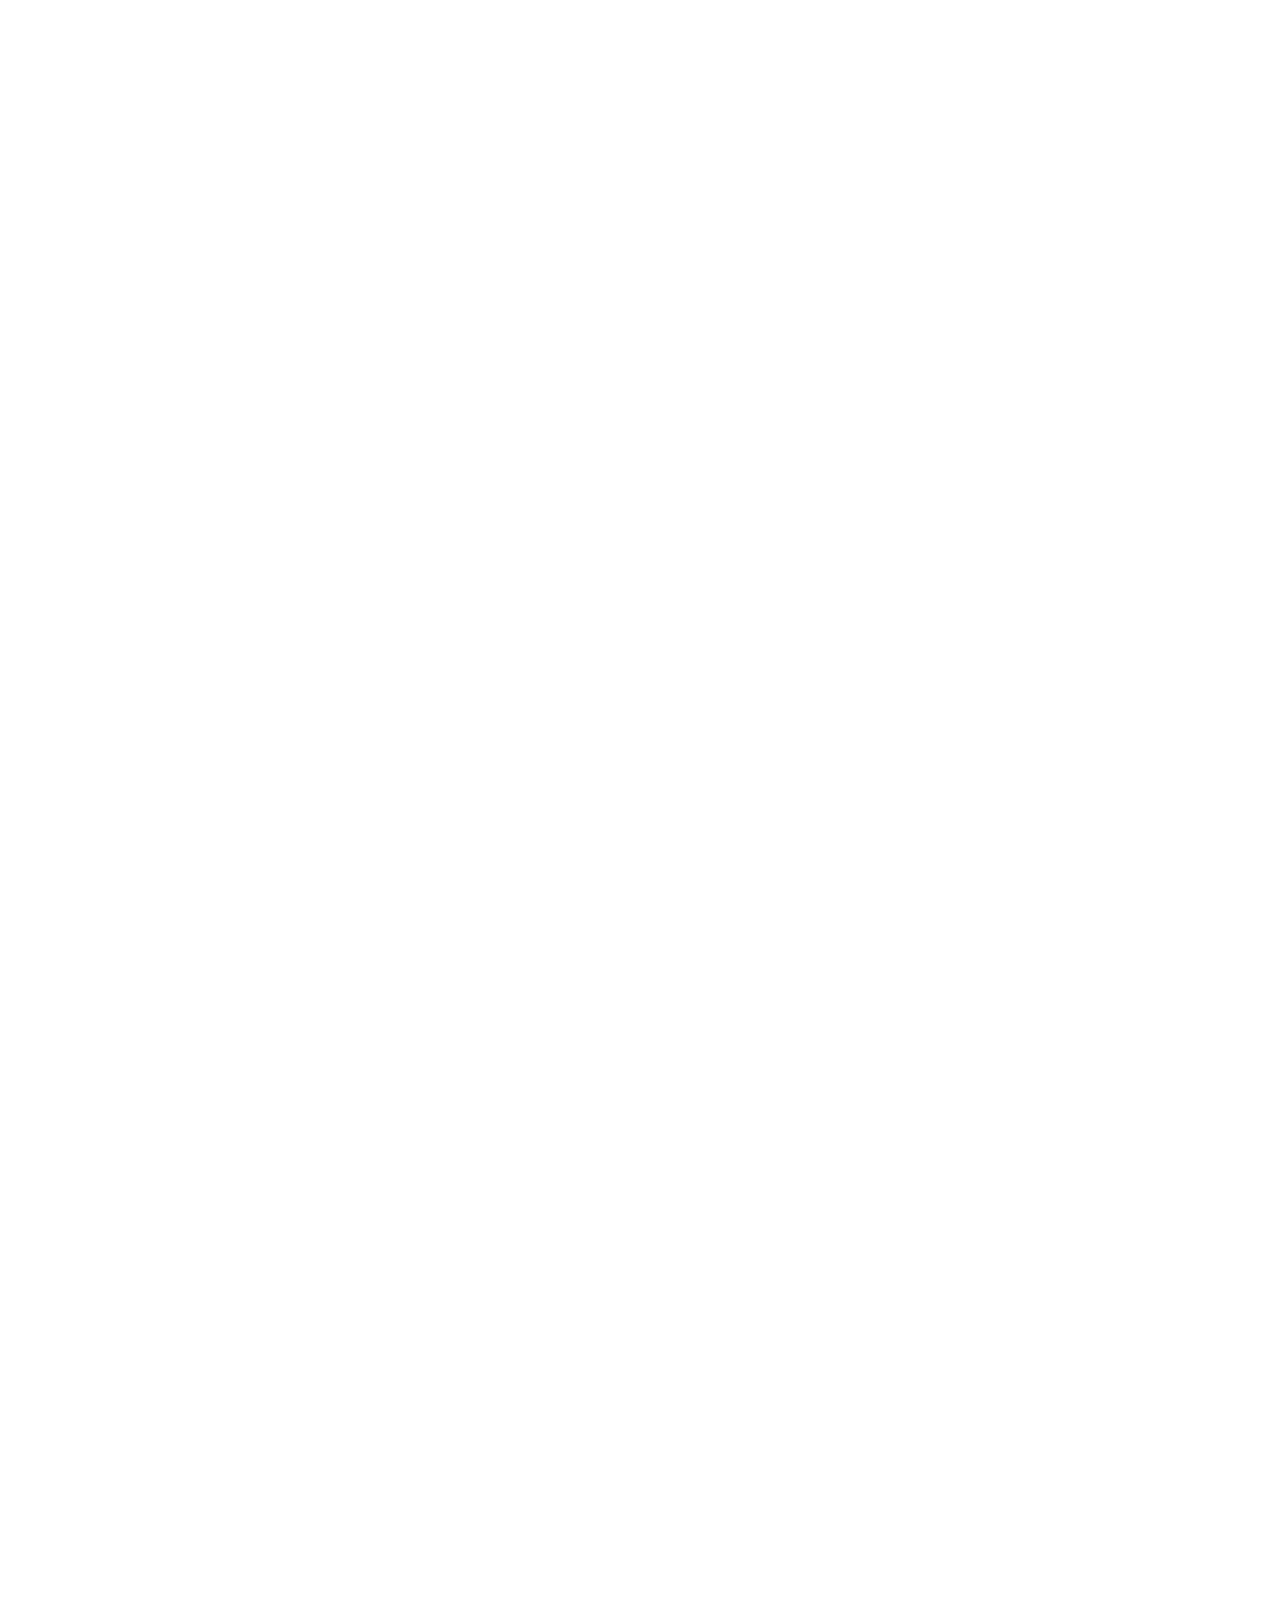
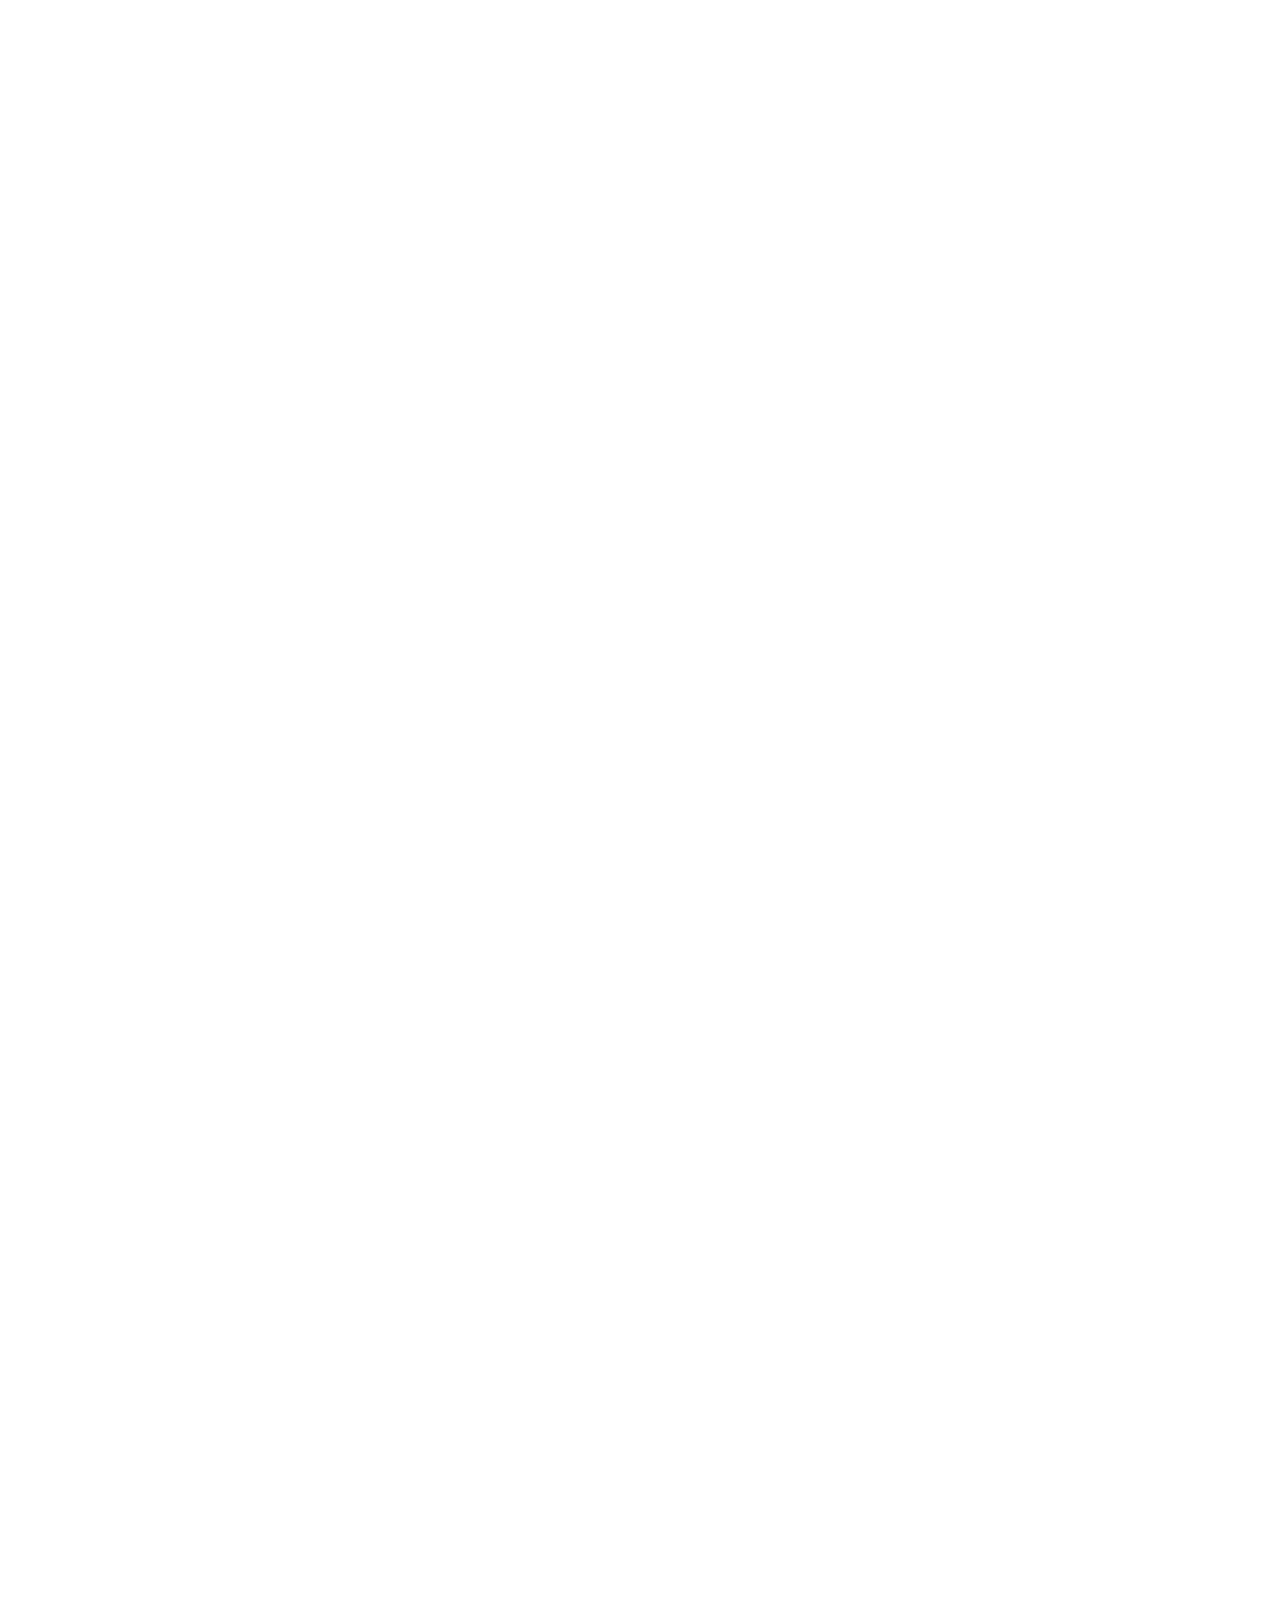
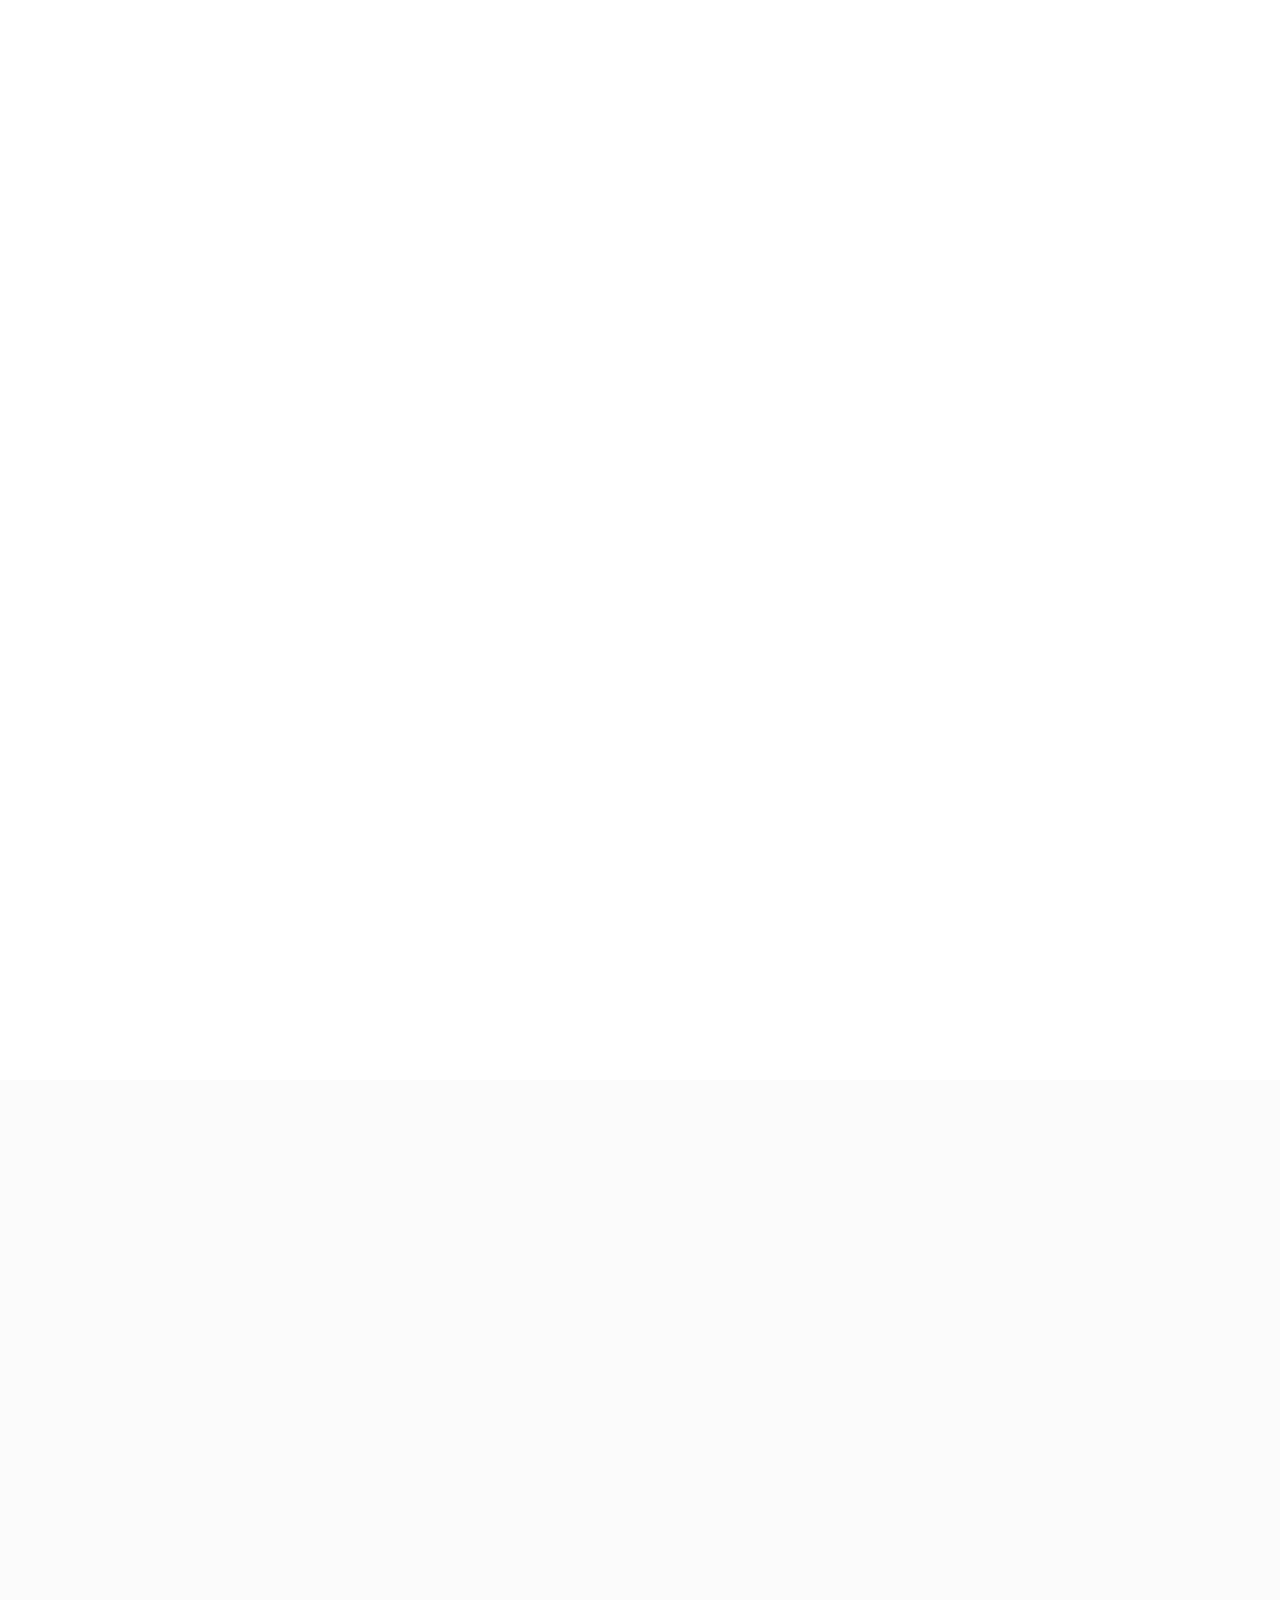
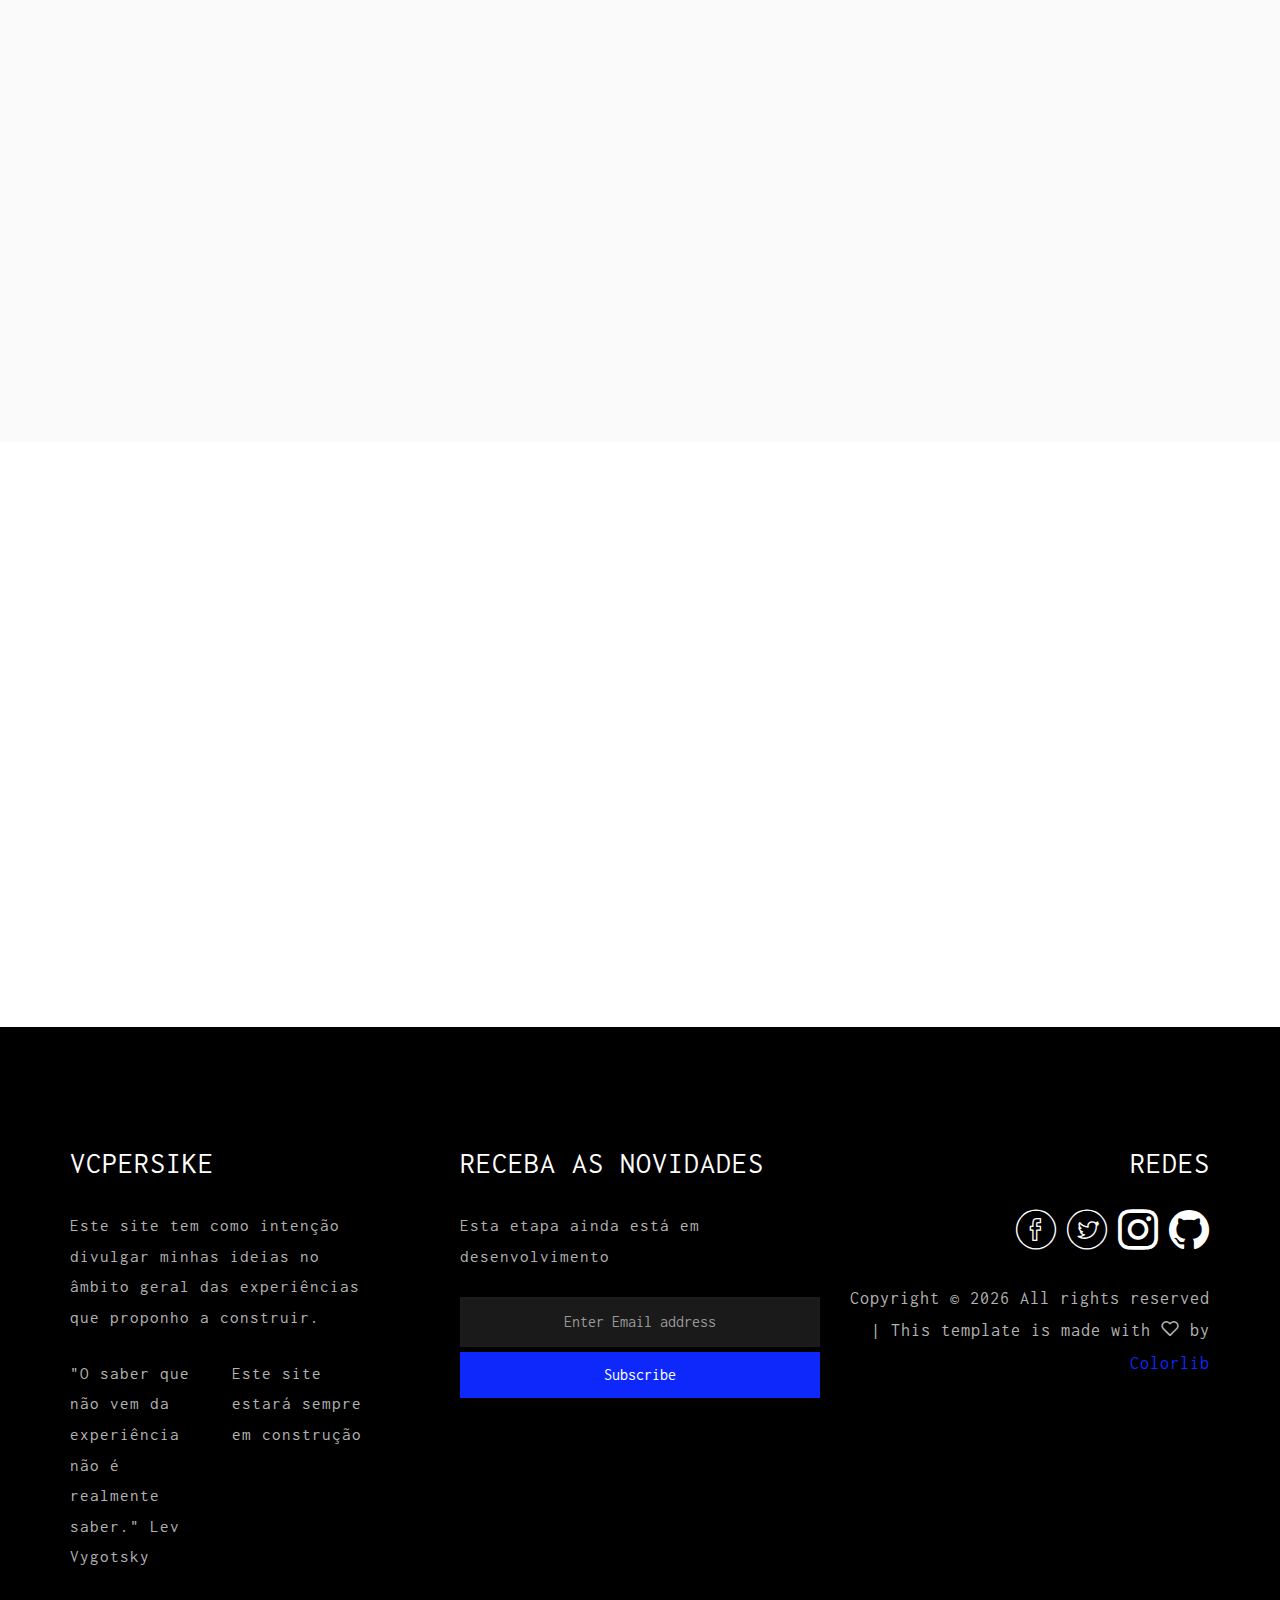
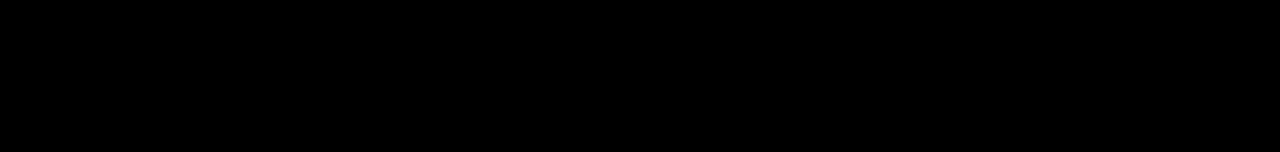
==== commit 8bba7a29: "Auterando menu" ====
--- a/index.html
+++ b/index.html
@@ -61,7 +61,6 @@
                 <ul>
                     <li><a href="index.html">Home</a></li>
                     <li><a href="work.html">Trabalhos</a></li>
-                    <li><a href="services.html">Serviços</a></li>
                     <li><a href="blog.html">Apresentações</a></li>
                     <li><a href="about.html">Sobre</a></li>
                     <li><a href="contact.html">Contato</a></li>
